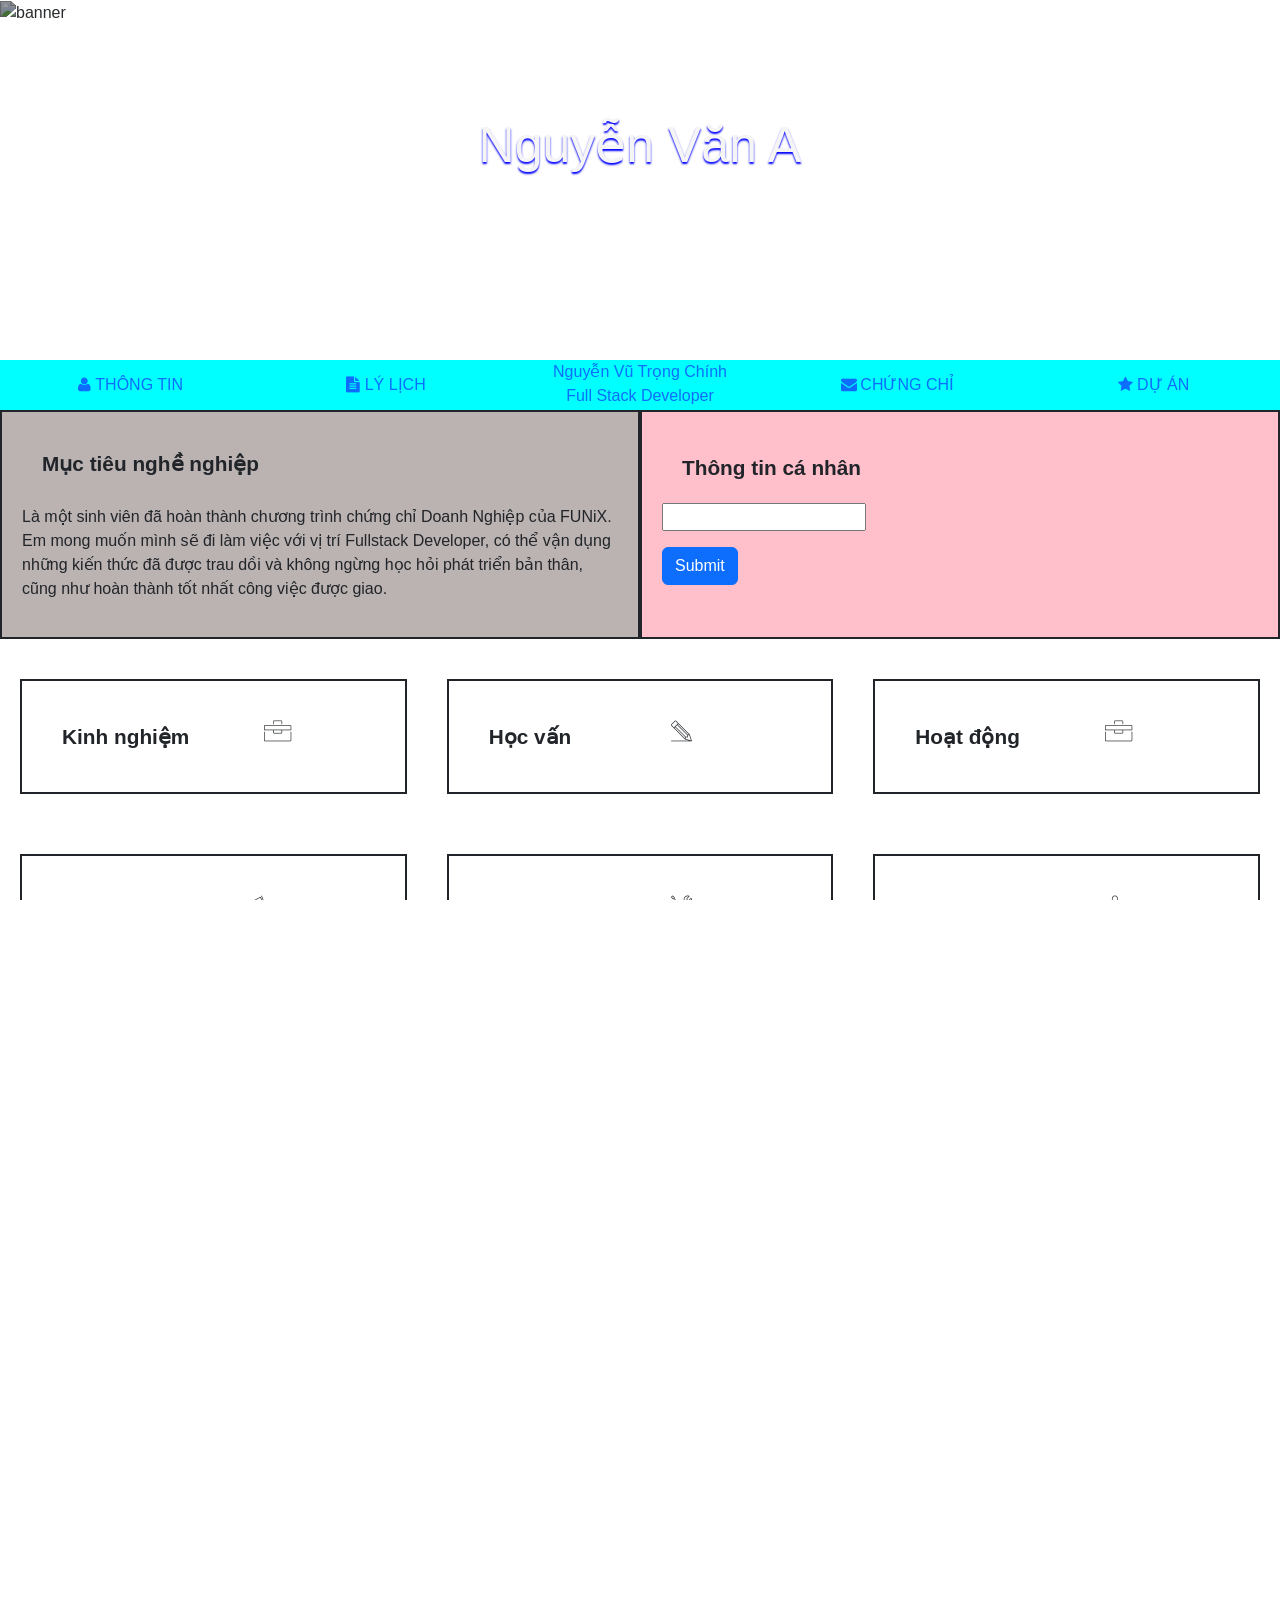
==== index.html @ 86f86ed2 "first commit" ====
<!DOCTYPE html>
<html lang="en">
  <head>
    <meta charset="UTF-8" />
    <meta http-equiv="X-UA-Compatible" content="IE=edge" />
    <meta name="viewport" content="width=device-width, initial-scale=1.0" />
    <link rel="stylesheet" href="./css/font.css" />
    <link
      href="https://cdn.jsdelivr.net/npm/bootstrap@5.3.3/dist/css/bootstrap.min.css"
      rel="stylesheet"
      integrity="sha384-QWTKZyjpPEjISv5WaRU9OFeRpok6YctnYmDr5pNlyT2bRjXh0JMhjY6hW+ALEwIH"
      crossorigin="anonymous"
    />
    <link rel="stylesheet" href="./css/desktop.css" />
    <link rel="stylesheet" href="./css/tablet.css" />
    <link rel="stylesheet" href="./css/moblie.css" />
    <title>Assignment 03</title>
  </head>
  <body>
    <div class="banner">
      <img src="/Assignment 03 Stater/images/banner.jpg" alt="banner" />
      <div class="banner_title">Nguyễn Văn A</div>
    </div>
    <nav>
      <div class="item">
        <a href="#info"><i class="icon-user"></i>THÔNG TIN</a>
      </div>
      <div class="item">
        <a href="#experience"><i class="icon-doc-text-inv"></i>LÝ LỊCH</a>
      </div>
      <div class="item nav-brand">
        <a href="#banner">
          <div class="title">Nguyễn Vũ Trọng Chính</div>
          <div class="sub-title">Full Stack Developer</div>
        </a>
      </div>
      <div class="item">
        <a href="#certificate"><i class="icon-mail-alt"></i>CHỨNG CHỈ</a>
      </div>
      <div class="item">
        <a href="#project"><i class="icon-star-1"></i>DỰ ÁN</a>
      </div>
    </nav>
    <main>
      <section id="goal">
        <div id="target">
          <h2 class="section-title">Mục tiêu nghề nghiệp</h2>
          <div>
            <p>
              Là một sinh viên đã hoàn thành chương trình chứng chỉ Doanh Nghiệp
              của FUNiX. Em mong muốn mình sẽ đi làm việc với vị trí Fullstack
              Developer, có thể vận dụng những kiến thức đã được trau dồi và
              không ngừng học hỏi phát triển bản thân, cũng như hoàn thành tốt
              nhất công việc được giao.
            </p>
          </div>
        </div>
        <div id="info">
          <div class="section-title">Thông tin cá nhân</div>
          <div class="section-content">
            <div><b>Ngày sinh: </b>21/05/2009</div>
            <div><b>Giới tính</b>Nam</div>
            <div><b>Điện thoại</b>(+84) 914352009</div>
            <div><b>Email</b>chinhnvtfx43116@funix.edu.vn</div>
            <div><b>Địa chỉ</b>Hà Nội, Việt Nam</div>
            <div><b>Website</b>https://abc.tech</div>
            <div class="link">
              <a href="https://www.twitter.com/"
                ><i class="icon-twitter"></i
              ></a>
              <a href="https://www.facebook.com/"
                ><i class="icon-facebook"></i
              ></a>
              <a href="https://www.plus.google.com/"
                ><i class="icon-gplus"></i
              ></a>
              <a href="https://www.linkedin.com/"
                ><i class="icon-linkedin"></i
              ></a>
            </div>
          </div>
          <div class="submit-email">
            <input type="email" id="email" name="email" autocomplete="email" />
            <p id="error-email"></p>
            <button
              onclick="handleSubmit()"
              type="button"
              class="btn btn-primary"
            >
              Submit
            </button>
          </div>
        </div>
      </section>
      <section id="goal" class="gap">
        <div
          id="experience"
          onmouseover="handleOnMouseOver(this)"
          onmouseout="handleOnMouseOut(this)"
          class="parent"
        >
          <div class="section-title">
            Kinh nghiệm <i class="ic-toolbox"></i>
            <i class="fa-solid fa-briefcase"></i>
          </div>
          <div class="timeline">
            <div class="section-content">
              <div class="title">Full Stack Developer - Công ty Y</div>
              <div class="sub-title">
                052 - <span class="btn-primary">Hiện tại</span>
              </div>
              <div class="content">
                <p>
                  - Xây dựng, phát triển Website dựa trên thiết kế và yêu cầu đã
                  có.
                </p>
                <p>
                  - Phân tích và thiết kế Database, sử dụng các hệ quản trị CSDL
                  (MySQL, SQLServer, NoSQL, ...) và viết được các câu truy vấn.
                </p>
                <p>
                  - Sử dụng ngôn ngữ serverside (Python, Java, ...) để xây dựng
                  các Web Serv
                </p>
              </div>
            </div>
            <div class="section-content">
              <div class="title">Web Designer - Công ty X</div>
              <div class="sub-title">061 - 042</div>
              <div class="content">
                <p>- Thiết kế Website dự trên yêu cầu của khách hàng.</p>
                <p>- Sử dụng các công cụ: Figma, Canva, PTS.</p>
              </div>
            </div>
          </div>
          <div class="control-view">
            <button
              type="button"
              class="btn btn-warning view-more"
              onclick="handleViewMore(this)"
            >
              View more
            </button>
          </div>
        </div>
        <div
          id="education"
          onmouseover="handleOnMouseOver(this)"
          onmouseout="handleOnMouseOut(this)"
          class="parent"
        >
          <div class="section-title">
            Học vấn <i class="ic-pencil"></i>
            <i class="fa-solid fa-briefcase"></i>
          </div>
          <div class="timeline">
            <div class="section-content">
              <div class="title">FUNIX</div>
              <div class="sub-title">061 - 052</div>
              <div class="content">
                <p>- Tốt nghiệp chứng chỉ doanh nghiệp nhánh Fullstack.</p>
                <p>- GPA: 9 / 10</p>
              </div>
            </div>
            <div class="section-content">
              <div class="title">Cử nhân - ĐH FPT</div>
              <div class="sub-title">08/2016 - 07/2019</div>
              <div class="content">
                <p>- Chuyên ngành: Kỹ thuật phần mềm.</p>
                <p>- GPA: 3.2 / 4</p>
              </div>
            </div>
          </div>
          <div class="control-view">
            <button
              type="button"
              class="btn btn-warning view-more"
              onclick="handleViewMore(this)"
            >
              View more
            </button>
          </div>
        </div>
        <div
          id="activity"
          onmouseover="handleOnMouseOver(this)"
          onmouseout="handleOnMouseOut(this)"
          class="parent"
        >
          <div class="section-title">
            Hoạt động <i class="ic-toolbox"></i>
            <i class="fa-solid fa-briefcase"></i>
          </div>
          <div class="timeline">
            <div class="section-content">
              <div class="title">FPT Edu Hackathon 2019</div>
              <div class="sub-title">03/2019 - 05/2019</div>
              <div class="content">
                <p>- Giải 3 bảng A</p>
                <p>- Đề tài: Trang web về phân loại rác thải.</p>
              </div>
            </div>
            <div class="section-content">
              <div class="title">Câu lạc bộ Z</div>
              <div class="sub-title">08/2016 - 08/2017</div>
              <div class="content">
                <p>- Trưởng ban chuyên môn</p>
              </div>
            </div>
          </div>
          <div class="control-view">
            <button
              type="button"
              class="btn btn-warning view-more"
              onclick="handleViewMore(this)"
            >
              View more
            </button>
          </div>
        </div>
      </section>
      <section id="goal">
        <div
          id="hobby"
          onmouseover="handleOnMouseOver(this)"
          onmouseout="handleOnMouseOut(this)"
          class="parent"
        >
          <div class="section-title">
            Sở thích <i class="ic-telescope"></i
            ><i class="fa-solid fa-brain"></i>
          </div>
          <div class="section-content">
            <i class="ic-megaphone" style="color: rgb(4, 199, 223)" id="man"
              ><p>Âm nhạc</p></i
            >
            <i class="ic-strategy" style="color: rgb(4, 199, 223)" id="man"
              ><p>Chơi game</p></i
            >
            <i class="ic-hotairballoon" style="color: rgb(4, 199, 223)" id="man"
              ><p>Du lịch</p></i
            >
            <i class="ic-basket" style="color: rgb(4, 199, 223)" id="man"
              ><p>Nấu ăn</p></i
            >
          </div>
          <div class="control-view">
            <button
              type="button"
              class="btn btn-warning view-more"
              onclick="handleViewMore(this)"
            >
              View more
            </button>
          </div>
        </div>
        <div
          id="skill"
          onmouseover="handleOnMouseOver(this)"
          onmouseout="handleOnMouseOut(this)"
          class="parent"
        >
          <div class="section-title">
            Kỹ năng <i class="ic-tools-2"></i><i class="fa-solid fa-brain"></i>
          </div>
          <div class="section-content">
            <div class="title">HTML/CSS: Fundamental</div>
            <div class="exp-bar fill"></div>
            <div class="exp-bar"></div>
            <div class="exp-bar"></div>
          </div>
          <div class="section-content">
            <div class="title">NodeJS: Intermediate</div>
            <div class="exp-bar fill"></div>
            <div class="exp-bar"></div>
            <div class="exp-bar"></div>
          </div>
          <div class="section-content">
            <div class="title">Javascript: Intermediate</div>
            <div class="exp-bar fill"></div>
            <div class="exp-bar fill"></div>
            <div class="exp-bar"></div>
          </div>

          <div class="section-content">
            <div class="title">Bootstrap 5: Fundamental</div>
            <div class="exp-bar fill"></div>
            <div class="exp-bar"></div>
            <div class="exp-bar"></div>
          </div>
          <div class="control-view">
            <button
              type="button"
              class="btn btn-warning view-more"
              onclick="handleViewMore(this)"
            >
              View more
            </button>
          </div>
        </div>
        <div
          id="language"
          onmouseover="handleOnMouseOver(this)"
          onmouseout="handleOnMouseOut(this)"
          class="parent"
        >
          <div class="section-title">
            Ngôn ngữ <i class="ic-mic"></i><i class="fa-solid fa-language"></i>
          </div>
          <div class="section-content">
            <div class="title">Tiếng Anh: IELTS 7.0</div>
            <div class="exp-bar fill"></div>
            <div class="exp-bar fill"></div>
            <div class="exp-bar"></div>
            <div class="title">Tiếng Nhật:JLPT N4</div>
            <div class="exp-bar fill"></div>
            <div class="exp-bar"></div>
            <div class="exp-bar"></div>
          </div>
          <div class="control-view">
            <button
              type="button"
              class="btn btn-warning view-more"
              onclick="handleViewMore(this)"
            >
              View more
            </button>
          </div>
        </div>
      </section>
      <section id="goal">
        <div id="certificate">
          <div class="section-title">Chứng nhận - Giải thưởng</div>
          <div class="section-content">
            <div class="card">
              <div class="card-img">
                <img src="./images/Cert_DBI.png" alt="chung-chi" width="150" />
              </div>
              <div class="card-text">
                <h4>CHỨNG CHỈ LẬP TRÌNH WEB - FUNIX</h4>
                <p>- Chứng chỉ thuộc chương trình CCDN</p>
                <p>- GPA: 8.9</p>
              </div>
            </div>
            <div class="card">
              <div class="card-img">
                <img src="./images/Cert_PRF.png" alt="chung-chi" width="150" />
              </div>
              <div class="card-text">
                <h4>CHỨNG CHỈ THIẾT KẾ DATABASE - FUNIX</h4>
                <p>- Chứng chỉ thuộc chương trình CCDN</p>
                <p>- GPA: 8.0</p>
              </div>
            </div>
            <div class="card">
              <div class="card-img">
                <img src="./images/Cert_WEB.png" alt="chung-chi" width="150" />
              </div>
              <div class="card-text">
                <h4>CHỨNG CHỈ LẬP TRÌNH JAVASCRIPT - FUNIX</h4>
                <p>- Chứng chỉ thuộc chương trình CCDN</p>
                <p>- GPA: 8.6</p>
              </div>
            </div>
          </div>
        </div>
      </section>
      <div>
        <div id="project">
          <h1 class="section-title">Dự án</h1>
          <div class="section-content">
            <div class="pro">
              <img src="images/project_1.png" />
              <p class="pro1-title">CV CÁ NHÂN</p>
              <div class="item1">
                <div class="tree">
                  <p class="time" 1>2021</p>
                </div>
                <div class="tree2">
                  <div class="poem">
                    <td><i class="icon-user"></i></td>
                    <p>FUNiX</p>
                  </div>
                  <div class="poem">
                    <td><i class="icon-lightbulb"></i></td>
                    <p>Developer</p>
                  </div>
                </div>
              </div>
              <div class="item2">
                <p>Mô tả</p>
                <p>
                  Ứng dụng giúp quản lý các thông tin của thú cưng như: Cân
                  nặng, giống, tình trạng tiêm chủng, ... Bao gồm các chức năng
                  thêm / sửa / xóa.
                </p>
              </div>
              <div class="item3">
                <p>Nhiệm vụ</p>
                <p>- Phát triển, tối ưu code và xử lý lỗi.</p>
              </div>
              <div class="item4">
                <p>Công nghệ</p>
                <p>- HTML, CSS</p>
              </div>
            </div>
            <div class="pro">
              <img src="images/project_2.png" />
              <p class="pro2-title">TRANG WEB TẠP CHÍ CODE</p>
              <div class="item1">
                <p class="time" 1>2021</p>
                <td><i class="icon-user"></i></td>
                <p>FUNiX</p>
                <td><i class="icon-lightbulb"></i></td>
                <p>Developer</p>
              </div>
              <div class="item2">
                <p>Mô tả</p>
                <p>
                  Trang Web xem tin tức từ nhiều nguồn khác nhau, người dùng có
                  thể tìm kiếm các tin tức dựa theo cá khóa.
                </p>
              </div>
              <div class="item3">
                <p>Nhiệm vụ</p>
                <p>- Phát triển, tối ưu code và xử lý lỗi.</p>
              </div>
              <div class="item4">
                <p>Công nghệ</p>
                <p>- HTML, CSS</p>
              </div>
            </div>
            <div class="pro">
              <img src="images/project_3.png" />
              <p class="pro3-title">Game săn kho báu</p>
              <div class="item1">
                <p class="time" 1>2021</p>
                <td><i class="icon-user"></i></td>
                <p>XXXX</p>
                <td><i class="icon-lightbulb"></i></td>
                <p>Developer</p>
              </div>
              <div class="item2">
                <p>Mô tả</p>
                <p>
                  Trang Web xem tin tức từ nhiều nguồn khác nhau, người dùng có
                  thể tìm kiếm các tin tức dựa theo cá khóa.
                </p>
              </div>
              <div class="item3">
                <p>Nhiệm vụ</p>
                <p>- Phát triển, tối ưu code và xử lý lỗi.</p>
              </div>
              <div class="item4">
                <p>Công nghệ</p>
                <p>- HTML, CSS.</p>
              </div>
            </div>
          </div>
        </div>
      </div>
    </main>
    <footer>
      <section class="lienhe">
        <div>
          <a href="https://www.facebook.com/"
            ><i class="icon-facebook-circled"></i>Facebook</a
          >
          <a href="https://www.linkedin.com/"
            ><i class="icon-linkedin-circled"></i>Linkedin</a
          >
          <a href="https://github.com/"
            ><i class="icon-github-circled"></i>github</a
          >
        </div>
      </section>
    </footer>
    <script
      src="https://cdn.jsdelivr.net/npm/bootstrap@5.3.3/dist/js/bootstrap.bundle.min.js"
      integrity="sha384-YvpcrYf0tY3lHB60NNkmXc5s9fDVZLESaAA55NDzOxhy9GkcIdslK1eN7N6jIeHz"
      crossorigin="anonymous"
    ></script>
    <script src="./js/script.js"></script>
  </body>
</html>
---- css/font.css ----
@font-face {
	font-family: 'open_sanslight';
	src: url('../fonts/OpenSans-Light-webfont.eot');
	src: url('../fonts/OpenSans-Light-webfont.eot#iefix') format('embedded-opentype'),
		url('../fonts/OpenSans-Light-webfont.woff') format('woff'),
		url('../fonts/OpenSans-Light-webfont.ttf') format('truetype'),
		url('../fonts/OpenSans-Light-webfont.svg#open_sanslight') format('svg');
	font-weight: normal;
	font-style: normal;

}

@font-face {
	font-family: 'open_sansitalic';
	src: url('../fonts/OpenSans-Italic-webfont.eot');
	src: url('../fonts/OpenSans-Italic-webfont.eot#iefix') format('embedded-opentype'),
		url('../fonts/OpenSans-Italic-webfont.woff') format('woff'),
		url('../fonts/OpenSans-Italic-webfont.ttf') format('truetype'),
		url('../fonts/OpenSans-Italic-webfont.svg#open_sansitalic') format('svg');
	font-weight: normal;
	font-style: normal;

}

@font-face {
	font-family: 'open_sanssemibold';
	src: url('../fonts/OpenSans-Semibold-webfont.eot');
	src: url('../fonts/OpenSans-Semibold-webfont.eot#iefix') format('embedded-opentype'),
		url('../fonts/OpenSans-Semibold-webfont.woff') format('woff'),
		url('../fonts/OpenSans-Semibold-webfont.ttf') format('truetype'),
		url('../fonts/OpenSans-Semibold-webfont.svg#open_sanssemibold') format('svg');
	font-weight: normal;
	font-style: normal;

}


@font-face {
	font-family: 'open_sanslight_italic';
	src: url('../fonts/OpenSans-LightItalic-webfont.eot');
	src: url('../fonts/OpenSans-LightItalic-webfont.eot#iefix') format('embedded-opentype'),
		url('../fonts/OpenSans-LightItalic-webfont.woff') format('woff'),
		url('../fonts/OpenSans-LightItalic-webfont.ttf') format('truetype'),
		url('../fonts/OpenSans-LightItalic-webfont.svg#open_sanslight_italic') format('svg');
	font-weight: normal;
	font-style: normal;

}

@font-face {
	font-family: 'open_sansregular';
	src: url('../fonts/OpenSans-Regular-webfont.eot');
	src: url('../fonts/OpenSans-Regular-webfont.eot#iefix') format('embedded-opentype'),
		url('../fonts/OpenSans-Regular-webfont.woff') format('woff'),
		url('../fonts/OpenSans-Regular-webfont.ttf') format('truetype'),
		url('../fonts/OpenSans-Regular-webfont.svg#open_sansregular') format('svg');
	font-weight: normal;
	font-style: normal;

}


@font-face {
	font-family: 'fontello';
	src: url('../fonts/fontello.eot');
	src: url('../fonts/fontello.eot#iefix') format('embedded-opentype'),
		url('../fonts/fontello.woff') format('woff'),
		url('../fonts/fontello.ttf') format('truetype'),
		url('../fonts/fontello.svg#fontello') format('svg');
	font-weight: normal;
	font-style: normal;
}

[class^="icon-"]:before,
[class*=" icon-"]:before {
	font-family: "fontello";
	font-style: normal;
	font-weight: normal;
	speak: none;

	display: inline-block;
	text-decoration: inherit;
	width: 1em;
	margin-right: .2em;
	text-align: center;
	/* opacity: .8; */

	/* For safety - reset parent styles, that can break glyph codes*/
	font-variant: normal;
	text-transform: none;

	/* fix buttons height, for twitter bootstrap */
	line-height: 1em;

	/* Animation center compensation - margins should be symmetric */
	/* remove if not needed */
	margin-left: .2em;

	/* you can be more comfortable with increased icons size */
	/* font-size: 120%; */

	/* Font smoothing. That was taken from TWBS */
	-webkit-font-smoothing: antialiased;
	-moz-osx-font-smoothing: grayscale;

	/* Uncomment for 3D effect */
	/* text-shadow: 1px 1px 1px rgba(127, 127, 127, 0.3); */
}

.icon-emo-happy:before {
	content: '\e800';
}

/* '' */
.icon-emo-wink:before {
	content: '\e801';
}

/* '' */
.icon-emo-wink2:before {
	content: '\e802';
}

/* '' */
.icon-emo-unhappy:before {
	content: '\e803';
}

/* '' */
.icon-emo-sleep:before {
	content: '\e804';
}

/* '' */
.icon-emo-thumbsup:before {
	content: '\e805';
}

/* '' */
.icon-emo-devil:before {
	content: '\e806';
}

/* '' */
.icon-emo-surprised:before {
	content: '\e807';
}

/* '' */
.icon-emo-tongue:before {
	content: '\e808';
}

/* '' */
.icon-emo-coffee:before {
	content: '\e809';
}

/* '' */
.icon-emo-sunglasses:before {
	content: '\e80a';
}

/* '' */
.icon-emo-displeased:before {
	content: '\e80b';
}

/* '' */
.icon-emo-beer:before {
	content: '\e80c';
}

/* '' */
.icon-emo-grin:before {
	content: '\e80d';
}

/* '' */
.icon-emo-angry:before {
	content: '\e80e';
}

/* '' */
.icon-emo-saint:before {
	content: '\e80f';
}

/* '' */
.icon-emo-cry:before {
	content: '\e810';
}

/* '' */
.icon-emo-shoot:before {
	content: '\e811';
}

/* '' */
.icon-emo-squint:before {
	content: '\e812';
}

/* '' */
.icon-emo-laugh:before {
	content: '\e813';
}

/* '' */
.icon-spin1:before {
	content: '\e814';
}

/* '' */
.icon-spin2:before {
	content: '\e815';
}

/* '' */
.icon-spin3:before {
	content: '\e816';
}

/* '' */
.icon-spin4:before {
	content: '\e817';
}

/* '' */
.icon-spin5:before {
	content: '\e818';
}

/* '' */
.icon-spin6:before {
	content: '\e819';
}

/* '' */
.icon-firefox:before {
	content: '\e81a';
}

/* '' */
.icon-chrome:before {
	content: '\e81b';
}

/* '' */
.icon-opera:before {
	content: '\e81c';
}

/* '' */
.icon-ie:before {
	content: '\e81d';
}

/* '' */
.icon-crown:before {
	content: '\e81e';
}

/* '' */
.icon-crown-plus:before {
	content: '\e81f';
}

/* '' */
.icon-crown-minus:before {
	content: '\e820';
}

/* '' */
.icon-marquee:before {
	content: '\e821';
}

/* '' */
.icon-glass:before {
	content: '\e822';
}

/* '' */
.icon-music:before {
	content: '\e823';
}

/* '' */
.icon-search:before {
	content: '\e824';
}

/* '' */
.icon-mail:before {
	content: '\e825';
}

/* '' */
.icon-mail-alt:before {
	content: '\e826';
}

/* '' */
.icon-mail-squared:before {
	content: '\e827';
}

/* '' */
.icon-heart:before {
	content: '\e828';
}

/* '' */
.icon-heart-empty:before {
	content: '\e829';
}

/* '' */
.icon-star-1:before {
	content: '\e82a';
}

/* '' */
.icon-star-empty-1:before {
	content: '\e82b';
}

/* '' */
.icon-star-half:before {
	content: '\e82c';
}

/* '' */
.icon-star-half-alt:before {
	content: '\e82d';
}

/* '' */
.icon-user:before {
	content: '\e82e';
}

/* '' */
.icon-user-plus:before {
	content: '\e82f';
}

/* '' */
.icon-user-times:before {
	content: '\e830';
}

/* '' */
.icon-users:before {
	content: '\e831';
}

/* '' */
.icon-male:before {
	content: '\e832';
}

/* '' */
.icon-female:before {
	content: '\e833';
}

/* '' */
.icon-child:before {
	content: '\e834';
}

/* '' */
.icon-user-secret:before {
	content: '\e835';
}

/* '' */
.icon-video:before {
	content: '\e836';
}

/* '' */
.icon-videocam:before {
	content: '\e837';
}

/* '' */
.icon-picture:before {
	content: '\e838';
}

/* '' */
.icon-camera:before {
	content: '\e839';
}

/* '' */
.icon-camera-alt:before {
	content: '\e83a';
}

/* '' */
.icon-th-large:before {
	content: '\e83b';
}

/* '' */
.icon-th:before {
	content: '\e83c';
}

/* '' */
.icon-th-list:before {
	content: '\e83d';
}

/* '' */
.icon-ok:before {
	content: '\e83e';
}

/* '' */
.icon-ok-circled:before {
	content: '\e83f';
}

/* '' */
.icon-ok-circled2:before {
	content: '\e840';
}

/* '' */
.icon-ok-squared:before {
	content: '\e841';
}

/* '' */
.icon-cancel:before {
	content: '\e842';
}

/* '' */
.icon-cancel-circled:before {
	content: '\e843';
}

/* '' */
.icon-cancel-circled2:before {
	content: '\e844';
}

/* '' */
.icon-plus:before {
	content: '\e845';
}

/* '' */
.icon-plus-circled:before {
	content: '\e846';
}

/* '' */
.icon-plus-squared:before {
	content: '\e847';
}

/* '' */
.icon-plus-squared-alt:before {
	content: '\e848';
}

/* '' */
.icon-minus:before {
	content: '\e849';
}

/* '' */
.icon-minus-circled:before {
	content: '\e84a';
}

/* '' */
.icon-minus-squared:before {
	content: '\e84b';
}

/* '' */
.icon-minus-squared-alt:before {
	content: '\e84c';
}

/* '' */
.icon-help:before {
	content: '\e84d';
}

/* '' */
.icon-help-circled:before {
	content: '\e84e';
}

/* '' */
.icon-info-circled:before {
	content: '\e84f';
}

/* '' */
.icon-info:before {
	content: '\e850';
}

/* '' */
.icon-home:before {
	content: '\e851';
}

/* '' */
.icon-link:before {
	content: '\e852';
}

/* '' */
.icon-unlink:before {
	content: '\e853';
}

/* '' */
.icon-link-ext:before {
	content: '\e854';
}

/* '' */
.icon-link-ext-alt:before {
	content: '\e855';
}

/* '' */
.icon-attach:before {
	content: '\e856';
}

/* '' */
.icon-lock:before {
	content: '\e857';
}

/* '' */
.icon-lock-open:before {
	content: '\e858';
}

/* '' */
.icon-lock-open-alt:before {
	content: '\e859';
}

/* '' */
.icon-pin:before {
	content: '\e85a';
}

/* '' */
.icon-eye:before {
	content: '\e85b';
}

/* '' */
.icon-eye-off:before {
	content: '\e85c';
}

/* '' */
.icon-tag-1:before {
	content: '\e85d';
}

/* '' */
.icon-tags:before {
	content: '\e85e';
}

/* '' */
.icon-bookmark:before {
	content: '\e85f';
}

/* '' */
.icon-bookmark-empty:before {
	content: '\e860';
}

/* '' */
.icon-flag:before {
	content: '\e861';
}

/* '' */
.icon-flag-empty:before {
	content: '\e862';
}

/* '' */
.icon-flag-checkered:before {
	content: '\e863';
}

/* '' */
.icon-thumbs-up:before {
	content: '\e864';
}

/* '' */
.icon-thumbs-down:before {
	content: '\e865';
}

/* '' */
.icon-thumbs-up-alt:before {
	content: '\e866';
}

/* '' */
.icon-thumbs-down-alt:before {
	content: '\e867';
}

/* '' */
.icon-download:before {
	content: '\e868';
}

/* '' */
.icon-upload:before {
	content: '\e869';
}

/* '' */
.icon-download-cloud:before {
	content: '\e86a';
}

/* '' */
.icon-upload-cloud:before {
	content: '\e86b';
}

/* '' */
.icon-reply:before {
	content: '\e86c';
}

/* '' */
.icon-reply-all:before {
	content: '\e86d';
}

/* '' */
.icon-forward:before {
	content: '\e86e';
}

/* '' */
.icon-quote-left:before {
	content: '\e86f';
}

/* '' */
.icon-quote-right:before {
	content: '\e870';
}

/* '' */
.icon-code:before {
	content: '\e871';
}

/* '' */
.icon-export:before {
	content: '\e872';
}

/* '' */
.icon-export-alt:before {
	content: '\e873';
}

/* '' */
.icon-share:before {
	content: '\e874';
}

/* '' */
.icon-share-squared:before {
	content: '\e875';
}

/* '' */
.icon-pencil:before {
	content: '\e876';
}

/* '' */
.icon-pencil-squared:before {
	content: '\e877';
}

/* '' */
.icon-edit:before {
	content: '\e878';
}

/* '' */
.icon-print:before {
	content: '\e879';
}

/* '' */
.icon-retweet:before {
	content: '\e87a';
}

/* '' */
.icon-keyboard:before {
	content: '\e87b';
}

/* '' */
.icon-gamepad:before {
	content: '\e87c';
}

/* '' */
.icon-comment:before {
	content: '\e87d';
}

/* '' */
.icon-chat:before {
	content: '\e87e';
}

/* '' */
.icon-comment-empty:before {
	content: '\e87f';
}

/* '' */
.icon-chat-empty:before {
	content: '\e880';
}

/* '' */
.icon-bell:before {
	content: '\e881';
}

/* '' */
.icon-bell-alt:before {
	content: '\e882';
}

/* '' */
.icon-bell-off:before {
	content: '\e883';
}

/* '' */
.icon-bell-off-empty:before {
	content: '\e884';
}

/* '' */
.icon-attention-alt:before {
	content: '\e885';
}

/* '' */
.icon-attention:before {
	content: '\e886';
}

/* '' */
.icon-attention-circled:before {
	content: '\e887';
}

/* '' */
.icon-location:before {
	content: '\e888';
}

/* '' */
.icon-direction:before {
	content: '\e889';
}

/* '' */
.icon-compass:before {
	content: '\e88a';
}

/* '' */
.icon-trash:before {
	content: '\e88b';
}

/* '' */
.icon-trash-empty:before {
	content: '\e88c';
}

/* '' */
.icon-doc:before {
	content: '\e88d';
}

/* '' */
.icon-docs:before {
	content: '\e88e';
}

/* '' */
.icon-doc-text:before {
	content: '\e88f';
}

/* '' */
.icon-doc-inv:before {
	content: '\e890';
}

/* '' */
.icon-doc-text-inv:before {
	content: '\e891';
}

/* '' */
.icon-file-pdf:before {
	content: '\e892';
}

/* '' */
.icon-file-word:before {
	content: '\e893';
}

/* '' */
.icon-file-excel:before {
	content: '\e894';
}

/* '' */
.icon-file-powerpoint:before {
	content: '\e895';
}

/* '' */
.icon-file-image:before {
	content: '\e896';
}

/* '' */
.icon-file-archive:before {
	content: '\e897';
}

/* '' */
.icon-file-audio:before {
	content: '\e898';
}

/* '' */
.icon-file-video:before {
	content: '\e899';
}

/* '' */
.icon-file-code:before {
	content: '\e89a';
}

/* '' */
.icon-folder:before {
	content: '\e89b';
}

/* '' */
.icon-folder-open:before {
	content: '\e89c';
}

/* '' */
.icon-folder-empty:before {
	content: '\e89d';
}

/* '' */
.icon-folder-open-empty:before {
	content: '\e89e';
}

/* '' */
.icon-box:before {
	content: '\e89f';
}

/* '' */
.icon-rss:before {
	content: '\e8a0';
}

/* '' */
.icon-rss-squared:before {
	content: '\e8a1';
}

/* '' */
.icon-phone:before {
	content: '\e8a2';
}

/* '' */
.icon-phone-squared:before {
	content: '\e8a3';
}

/* '' */
.icon-fax:before {
	content: '\e8a4';
}

/* '' */
.icon-menu:before {
	content: '\e8a5';
}

/* '' */
.icon-cog:before {
	content: '\e8a6';
}

/* '' */
.icon-cog-alt:before {
	content: '\e8a7';
}

/* '' */
.icon-wrench:before {
	content: '\e8a8';
}

/* '' */
.icon-sliders:before {
	content: '\e8a9';
}

/* '' */
.icon-basket:before {
	content: '\e8aa';
}

/* '' */
.icon-cart-plus:before {
	content: '\e8ab';
}

/* '' */
.icon-cart-arrow-down:before {
	content: '\e8ac';
}

/* '' */
.icon-calendar:before {
	content: '\e8ad';
}

/* '' */
.icon-calendar-empty:before {
	content: '\e8ae';
}

/* '' */
.icon-login:before {
	content: '\e8af';
}

/* '' */
.icon-logout:before {
	content: '\e8b0';
}

/* '' */
.icon-mic:before {
	content: '\e8b1';
}

/* '' */
.icon-mute:before {
	content: '\e8b2';
}

/* '' */
.icon-volume-off:before {
	content: '\e8b3';
}

/* '' */
.icon-volume-down:before {
	content: '\e8b4';
}

/* '' */
.icon-volume-up:before {
	content: '\e8b5';
}

/* '' */
.icon-headphones:before {
	content: '\e8b6';
}

/* '' */
.icon-clock:before {
	content: '\e8b7';
}

/* '' */
.icon-lightbulb:before {
	content: '\e8b8';
}

/* '' */
.icon-block:before {
	content: '\e8b9';
}

/* '' */
.icon-resize-full:before {
	content: '\e8ba';
}

/* '' */
.icon-resize-full-alt:before {
	content: '\e8bb';
}

/* '' */
.icon-resize-small:before {
	content: '\e8bc';
}

/* '' */
.icon-resize-vertical:before {
	content: '\e8bd';
}

/* '' */
.icon-resize-horizontal:before {
	content: '\e8be';
}

/* '' */
.icon-move:before {
	content: '\e8bf';
}

/* '' */
.icon-zoom-in:before {
	content: '\e8c0';
}

/* '' */
.icon-zoom-out:before {
	content: '\e8c1';
}

/* '' */
.icon-down-circled2:before {
	content: '\e8c2';
}

/* '' */
.icon-up-circled2:before {
	content: '\e8c3';
}

/* '' */
.icon-left-circled2:before {
	content: '\e8c4';
}

/* '' */
.icon-right-circled2:before {
	content: '\e8c5';
}

/* '' */
.icon-down-dir:before {
	content: '\e8c6';
}

/* '' */
.icon-up-dir:before {
	content: '\e8c7';
}

/* '' */
.icon-left-dir:before {
	content: '\e8c8';
}

/* '' */
.icon-right-dir:before {
	content: '\e8c9';
}

/* '' */
.icon-down-open:before {
	content: '\e8ca';
}

/* '' */
.icon-left-open:before {
	content: '\e8cb';
}

/* '' */
.icon-right-open:before {
	content: '\e8cc';
}

/* '' */
.icon-up-open:before {
	content: '\e8cd';
}

/* '' */
.icon-angle-left:before {
	content: '\e8ce';
}

/* '' */
.icon-angle-right:before {
	content: '\e8cf';
}

/* '' */
.icon-angle-up:before {
	content: '\e8d0';
}

/* '' */
.icon-angle-down:before {
	content: '\e8d1';
}

/* '' */
.icon-angle-circled-left:before {
	content: '\e8d2';
}

/* '' */
.icon-angle-circled-right:before {
	content: '\e8d3';
}

/* '' */
.icon-angle-circled-up:before {
	content: '\e8d4';
}

/* '' */
.icon-angle-circled-down:before {
	content: '\e8d5';
}

/* '' */
.icon-angle-double-left:before {
	content: '\e8d6';
}

/* '' */
.icon-angle-double-right:before {
	content: '\e8d7';
}

/* '' */
.icon-angle-double-up:before {
	content: '\e8d8';
}

/* '' */
.icon-angle-double-down:before {
	content: '\e8d9';
}

/* '' */
.icon-down:before {
	content: '\e8da';
}

/* '' */
.icon-left:before {
	content: '\e8db';
}

/* '' */
.icon-right:before {
	content: '\e8dc';
}

/* '' */
.icon-up:before {
	content: '\e8dd';
}

/* '' */
.icon-down-big:before {
	content: '\e8de';
}

/* '' */
.icon-left-big:before {
	content: '\e8df';
}

/* '' */
.icon-right-big:before {
	content: '\e8e0';
}

/* '' */
.icon-up-big:before {
	content: '\e8e1';
}

/* '' */
.icon-right-hand:before {
	content: '\e8e2';
}

/* '' */
.icon-left-hand:before {
	content: '\e8e3';
}

/* '' */
.icon-up-hand:before {
	content: '\e8e4';
}

/* '' */
.icon-down-hand:before {
	content: '\e8e5';
}

/* '' */
.icon-left-circled:before {
	content: '\e8e6';
}

/* '' */
.icon-right-circled:before {
	content: '\e8e7';
}

/* '' */
.icon-up-circled:before {
	content: '\e8e8';
}

/* '' */
.icon-down-circled:before {
	content: '\e8e9';
}

/* '' */
.icon-cw:before {
	content: '\e8ea';
}

/* '' */
.icon-ccw:before {
	content: '\e8eb';
}

/* '' */
.icon-arrows-cw:before {
	content: '\e8ec';
}

/* '' */
.icon-level-up:before {
	content: '\e8ed';
}

/* '' */
.icon-level-down:before {
	content: '\e8ee';
}

/* '' */
.icon-shuffle:before {
	content: '\e8ef';
}

/* '' */
.icon-exchange:before {
	content: '\e8f0';
}

/* '' */
.icon-history:before {
	content: '\e8f1';
}

/* '' */
.icon-expand:before {
	content: '\e8f2';
}

/* '' */
.icon-collapse:before {
	content: '\e8f3';
}

/* '' */
.icon-expand-right:before {
	content: '\e8f4';
}

/* '' */
.icon-collapse-left:before {
	content: '\e8f5';
}

/* '' */
.icon-play:before {
	content: '\e8f6';
}

/* '' */
.icon-play-circled:before {
	content: '\e8f7';
}

/* '' */
.icon-play-circled2:before {
	content: '\e8f8';
}

/* '' */
.icon-stop:before {
	content: '\e8f9';
}

/* '' */
.icon-pause:before {
	content: '\e8fa';
}

/* '' */
.icon-to-end:before {
	content: '\e8fb';
}

/* '' */
.icon-to-end-alt:before {
	content: '\e8fc';
}

/* '' */
.icon-to-start:before {
	content: '\e8fd';
}

/* '' */
.icon-to-start-alt:before {
	content: '\e8fe';
}

/* '' */
.icon-fast-fw:before {
	content: '\e8ff';
}

/* '' */
.icon-fast-bw:before {
	content: '\e900';
}

/* '' */
.icon-eject:before {
	content: '\e901';
}

/* '' */
.icon-target:before {
	content: '\e902';
}

/* '' */
.icon-signal:before {
	content: '\e903';
}

/* '' */
.icon-wifi:before {
	content: '\e904';
}

/* '' */
.icon-award:before {
	content: '\e905';
}

/* '' */
.icon-desktop:before {
	content: '\e906';
}

/* '' */
.icon-laptop:before {
	content: '\e907';
}

/* '' */
.icon-tablet:before {
	content: '\e908';
}

/* '' */
.icon-mobile:before {
	content: '\e909';
}

/* '' */
.icon-inbox:before {
	content: '\e90a';
}

/* '' */
.icon-globe:before {
	content: '\e90b';
}

/* '' */
.icon-sun:before {
	content: '\e90c';
}

/* '' */
.icon-cloud:before {
	content: '\e90d';
}

/* '' */
.icon-flash:before {
	content: '\e90e';
}

/* '' */
.icon-moon:before {
	content: '\e90f';
}

/* '' */
.icon-umbrella-1:before {
	content: '\e910';
}

/* '' */
.icon-flight:before {
	content: '\e911';
}

/* '' */
.icon-fighter-jet:before {
	content: '\e912';
}

/* '' */
.icon-paper-plane:before {
	content: '\e913';
}

/* '' */
.icon-paper-plane-empty:before {
	content: '\e914';
}

/* '' */
.icon-space-shuttle:before {
	content: '\e915';
}

/* '' */
.icon-leaf:before {
	content: '\e916';
}

/* '' */
.icon-font:before {
	content: '\e917';
}

/* '' */
.icon-bold:before {
	content: '\e918';
}

/* '' */
.icon-medium:before {
	content: '\e919';
}

/* '' */
.icon-italic:before {
	content: '\e91a';
}

/* '' */
.icon-header:before {
	content: '\e91b';
}

/* '' */
.icon-paragraph:before {
	content: '\e91c';
}

/* '' */
.icon-text-height:before {
	content: '\e91d';
}

/* '' */
.icon-text-width:before {
	content: '\e91e';
}

/* '' */
.icon-align-left:before {
	content: '\e91f';
}

/* '' */
.icon-align-center:before {
	content: '\e920';
}

/* '' */
.icon-align-right:before {
	content: '\e921';
}

/* '' */
.icon-align-justify:before {
	content: '\e922';
}

/* '' */
.icon-list:before {
	content: '\e923';
}

/* '' */
.icon-indent-left:before {
	content: '\e924';
}

/* '' */
.icon-indent-right:before {
	content: '\e925';
}

/* '' */
.icon-list-bullet:before {
	content: '\e926';
}

/* '' */
.icon-list-numbered:before {
	content: '\e927';
}

/* '' */
.icon-strike:before {
	content: '\e928';
}

/* '' */
.icon-underline:before {
	content: '\e929';
}

/* '' */
.icon-superscript:before {
	content: '\e92a';
}

/* '' */
.icon-subscript:before {
	content: '\e92b';
}

/* '' */
.icon-table:before {
	content: '\e92c';
}

/* '' */
.icon-columns:before {
	content: '\e92d';
}

/* '' */
.icon-crop:before {
	content: '\e92e';
}

/* '' */
.icon-scissors:before {
	content: '\e92f';
}

/* '' */
.icon-paste:before {
	content: '\e930';
}

/* '' */
.icon-briefcase:before {
	content: '\e931';
}

/* '' */
.icon-suitcase:before {
	content: '\e932';
}

/* '' */
.icon-ellipsis:before {
	content: '\e933';
}

/* '' */
.icon-ellipsis-vert:before {
	content: '\e934';
}

/* '' */
.icon-off:before {
	content: '\e935';
}

/* '' */
.icon-road:before {
	content: '\e936';
}

/* '' */
.icon-list-alt:before {
	content: '\e937';
}

/* '' */
.icon-qrcode:before {
	content: '\e938';
}

/* '' */
.icon-barcode:before {
	content: '\e939';
}

/* '' */
.icon-book:before {
	content: '\e93a';
}

/* '' */
.icon-ajust:before {
	content: '\e93b';
}

/* '' */
.icon-tint:before {
	content: '\e93c';
}

/* '' */
.icon-toggle-off:before {
	content: '\e93d';
}

/* '' */
.icon-toggle-on:before {
	content: '\e93e';
}

/* '' */
.icon-check:before {
	content: '\e93f';
}

/* '' */
.icon-check-empty:before {
	content: '\e940';
}

/* '' */
.icon-circle:before {
	content: '\e941';
}

/* '' */
.icon-circle-empty:before {
	content: '\e942';
}

/* '' */
.icon-circle-thin:before {
	content: '\e943';
}

/* '' */
.icon-circle-notch:before {
	content: '\e944';
}

/* '' */
.icon-dot-circled:before {
	content: '\e945';
}

/* '' */
.icon-asterisk:before {
	content: '\e946';
}

/* '' */
.icon-gift:before {
	content: '\e947';
}

/* '' */
.icon-fire:before {
	content: '\e948';
}

/* '' */
.icon-magnet:before {
	content: '\e949';
}

/* '' */
.icon-chart-bar:before {
	content: '\e94a';
}

/* '' */
.icon-chart-area:before {
	content: '\e94b';
}

/* '' */
.icon-chart-pie:before {
	content: '\e94c';
}

/* '' */
.icon-chart-line:before {
	content: '\e94d';
}

/* '' */
.icon-ticket:before {
	content: '\e94e';
}

/* '' */
.icon-credit-card:before {
	content: '\e94f';
}

/* '' */
.icon-floppy:before {
	content: '\e950';
}

/* '' */
.icon-megaphone:before {
	content: '\e951';
}

/* '' */
.icon-hdd:before {
	content: '\e952';
}

/* '' */
.icon-key:before {
	content: '\e953';
}

/* '' */
.icon-fork:before {
	content: '\e954';
}

/* '' */
.icon-rocket:before {
	content: '\e955';
}

/* '' */
.icon-bug:before {
	content: '\e956';
}

/* '' */
.icon-certificate:before {
	content: '\e957';
}

/* '' */
.icon-tasks:before {
	content: '\e958';
}

/* '' */
.icon-filter:before {
	content: '\e959';
}

/* '' */
.icon-beaker:before {
	content: '\e95a';
}

/* '' */
.icon-magic:before {
	content: '\e95b';
}

/* '' */
.icon-cab:before {
	content: '\e95c';
}

/* '' */
.icon-taxi:before {
	content: '\e95d';
}

/* '' */
.icon-truck:before {
	content: '\e95e';
}

/* '' */
.icon-bus:before {
	content: '\e95f';
}

/* '' */
.icon-bicycle:before {
	content: '\e960';
}

/* '' */
.icon-motorcycle:before {
	content: '\e961';
}

/* '' */
.icon-train:before {
	content: '\e962';
}

/* '' */
.icon-subway:before {
	content: '\e963';
}

/* '' */
.icon-ship:before {
	content: '\e964';
}

/* '' */
.icon-money:before {
	content: '\e965';
}

/* '' */
.icon-euro:before {
	content: '\e966';
}

/* '' */
.icon-pound:before {
	content: '\e967';
}

/* '' */
.icon-dollar:before {
	content: '\e968';
}

/* '' */
.icon-rupee:before {
	content: '\e969';
}

/* '' */
.icon-yen:before {
	content: '\e96a';
}

/* '' */
.icon-rouble:before {
	content: '\e96b';
}

/* '' */
.icon-shekel:before {
	content: '\e96c';
}

/* '' */
.icon-try:before {
	content: '\e96d';
}

/* '' */
.icon-won:before {
	content: '\e96e';
}

/* '' */
.icon-bitcoin:before {
	content: '\e96f';
}

/* '' */
.icon-viacoin:before {
	content: '\e970';
}

/* '' */
.icon-sort:before {
	content: '\e971';
}

/* '' */
.icon-sort-down:before {
	content: '\e972';
}

/* '' */
.icon-sort-up:before {
	content: '\e973';
}

/* '' */
.icon-sort-alt-up:before {
	content: '\e974';
}

/* '' */
.icon-sort-alt-down:before {
	content: '\e975';
}

/* '' */
.icon-sort-name-up:before {
	content: '\e976';
}

/* '' */
.icon-sort-name-down:before {
	content: '\e977';
}

/* '' */
.icon-sort-number-up:before {
	content: '\e978';
}

/* '' */
.icon-sort-number-down:before {
	content: '\e979';
}

/* '' */
.icon-hammer:before {
	content: '\e97a';
}

/* '' */
.icon-gauge:before {
	content: '\e97b';
}

/* '' */
.icon-sitemap:before {
	content: '\e97c';
}

/* '' */
.icon-spinner:before {
	content: '\e97d';
}

/* '' */
.icon-coffee:before {
	content: '\e97e';
}

/* '' */
.icon-food:before {
	content: '\e97f';
}

/* '' */
.icon-beer:before {
	content: '\e980';
}

/* '' */
.icon-user-md:before {
	content: '\e981';
}

/* '' */
.icon-stethoscope:before {
	content: '\e982';
}

/* '' */
.icon-heartbeat:before {
	content: '\e983';
}

/* '' */
.icon-ambulance:before {
	content: '\e984';
}

/* '' */
.icon-medkit:before {
	content: '\e985';
}

/* '' */
.icon-h-sigh:before {
	content: '\e986';
}

/* '' */
.icon-bed:before {
	content: '\e987';
}

/* '' */
.icon-hospital:before {
	content: '\e988';
}

/* '' */
.icon-building:before {
	content: '\e989';
}

/* '' */
.icon-building-filled:before {
	content: '\e98a';
}

/* '' */
.icon-bank:before {
	content: '\e98b';
}

/* '' */
.icon-smile:before {
	content: '\e98c';
}

/* '' */
.icon-frown:before {
	content: '\e98d';
}

/* '' */
.icon-meh:before {
	content: '\e98e';
}

/* '' */
.icon-anchor:before {
	content: '\e98f';
}

/* '' */
.icon-terminal:before {
	content: '\e990';
}

/* '' */
.icon-eraser:before {
	content: '\e991';
}

/* '' */
.icon-puzzle:before {
	content: '\e992';
}

/* '' */
.icon-shield:before {
	content: '\e993';
}

/* '' */
.icon-extinguisher:before {
	content: '\e994';
}

/* '' */
.icon-bullseye:before {
	content: '\e995';
}

/* '' */
.icon-wheelchair:before {
	content: '\e996';
}

/* '' */
.icon-language:before {
	content: '\e997';
}

/* '' */
.icon-graduation-cap:before {
	content: '\e998';
}

/* '' */
.icon-paw:before {
	content: '\e999';
}

/* '' */
.icon-spoon:before {
	content: '\e99a';
}

/* '' */
.icon-cube:before {
	content: '\e99b';
}

/* '' */
.icon-cubes:before {
	content: '\e99c';
}

/* '' */
.icon-recycle:before {
	content: '\e99d';
}

/* '' */
.icon-tree:before {
	content: '\e99e';
}

/* '' */
.icon-database:before {
	content: '\e99f';
}

/* '' */
.icon-server:before {
	content: '\e9a0';
}

/* '' */
.icon-lifebuoy:before {
	content: '\e9a1';
}

/* '' */
.icon-rebel:before {
	content: '\e9a2';
}

/* '' */
.icon-empire:before {
	content: '\e9a3';
}

/* '' */
.icon-bomb:before {
	content: '\e9a4';
}

/* '' */
.icon-soccer-ball:before {
	content: '\e9a5';
}

/* '' */
.icon-tty:before {
	content: '\e9a6';
}

/* '' */
.icon-binoculars:before {
	content: '\e9a7';
}

/* '' */
.icon-plug:before {
	content: '\e9a8';
}

/* '' */
.icon-newspaper:before {
	content: '\e9a9';
}

/* '' */
.icon-calc:before {
	content: '\e9aa';
}

/* '' */
.icon-copyright:before {
	content: '\e9ab';
}

/* '' */
.icon-at:before {
	content: '\e9ac';
}

/* '' */
.icon-eyedropper:before {
	content: '\e9ad';
}

/* '' */
.icon-brush:before {
	content: '\e9ae';
}

/* '' */
.icon-birthday:before {
	content: '\e9af';
}

/* '' */
.icon-diamond:before {
	content: '\e9b0';
}

/* '' */
.icon-street-view:before {
	content: '\e9b1';
}

/* '' */
.icon-venus:before {
	content: '\e9b2';
}

/* '' */
.icon-mars:before {
	content: '\e9b3';
}

/* '' */
.icon-mercury:before {
	content: '\e9b4';
}

/* '' */
.icon-transgender:before {
	content: '\e9b5';
}

/* '' */
.icon-transgender-alt:before {
	content: '\e9b6';
}

/* '' */
.icon-venus-double:before {
	content: '\e9b7';
}

/* '' */
.icon-mars-double:before {
	content: '\e9b8';
}

/* '' */
.icon-venus-mars:before {
	content: '\e9b9';
}

/* '' */
.icon-mars-stroke:before {
	content: '\e9ba';
}

/* '' */
.icon-mars-stroke-v:before {
	content: '\e9bb';
}

/* '' */
.icon-mars-stroke-h:before {
	content: '\e9bc';
}

/* '' */
.icon-neuter:before {
	content: '\e9bd';
}

/* '' */
.icon-cc-visa:before {
	content: '\e9be';
}

/* '' */
.icon-cc-mastercard:before {
	content: '\e9bf';
}

/* '' */
.icon-cc-discover:before {
	content: '\e9c0';
}

/* '' */
.icon-cc-amex:before {
	content: '\e9c1';
}

/* '' */
.icon-cc-paypal:before {
	content: '\e9c2';
}

/* '' */
.icon-cc-stripe:before {
	content: '\e9c3';
}

/* '' */
.icon-adn:before {
	content: '\e9c4';
}

/* '' */
.icon-android:before {
	content: '\e9c5';
}

/* '' */
.icon-angellist:before {
	content: '\e9c6';
}

/* '' */
.icon-apple:before {
	content: '\e9c7';
}

/* '' */
.icon-behance:before {
	content: '\e9c8';
}

/* '' */
.icon-behance-squared:before {
	content: '\e9c9';
}

/* '' */
.icon-bitbucket:before {
	content: '\e9ca';
}

/* '' */
.icon-bitbucket-squared:before {
	content: '\e9cb';
}

/* '' */
.icon-buysellads:before {
	content: '\e9cc';
}

/* '' */
.icon-cc:before {
	content: '\e9cd';
}

/* '' */
.icon-codeopen:before {
	content: '\e9ce';
}

/* '' */
.icon-connectdevelop:before {
	content: '\e9cf';
}

/* '' */
.icon-css3:before {
	content: '\e9d0';
}

/* '' */
.icon-dashcube:before {
	content: '\e9d1';
}

/* '' */
.icon-delicious:before {
	content: '\e9d2';
}

/* '' */
.icon-deviantart:before {
	content: '\e9d3';
}

/* '' */
.icon-digg:before {
	content: '\e9d4';
}

/* '' */
.icon-dribbble:before {
	content: '\e9d5';
}

/* '' */
.icon-dropbox:before {
	content: '\e9d6';
}

/* '' */
.icon-drupal:before {
	content: '\e9d7';
}

/* '' */
.icon-facebook:before {
	content: '\e9d8';
}

/* '' */
.icon-facebook-squared:before {
	content: '\e9d9';
}

/* '' */
.icon-facebook-official:before {
	content: '\e9da';
}

/* '' */
.icon-flickr:before {
	content: '\e9db';
}

/* '' */
.icon-forumbee:before {
	content: '\e9dc';
}

/* '' */
.icon-foursquare:before {
	content: '\e9dd';
}

/* '' */
.icon-git-squared:before {
	content: '\e9de';
}

/* '' */
.icon-git:before {
	content: '\e9df';
}

/* '' */
.icon-github:before {
	content: '\e9e0';
}

/* '' */
.icon-github-squared:before {
	content: '\e9e1';
}

/* '' */
.icon-github-circled:before {
	content: '\e9e2';
}

/* '' */
.icon-gittip:before {
	content: '\e9e3';
}

/* '' */
.icon-google:before {
	content: '\e9e4';
}

/* '' */
.icon-gplus:before {
	content: '\e9e5';
}

/* '' */
.icon-gplus-squared:before {
	content: '\e9e6';
}

/* '' */
.icon-gwallet:before {
	content: '\e9e7';
}

/* '' */
.icon-hacker-news:before {
	content: '\e9e8';
}

/* '' */
.icon-html5:before {
	content: '\e9e9';
}

/* '' */
.icon-instagram:before {
	content: '\e9ea';
}

/* '' */
.icon-ioxhost:before {
	content: '\e9eb';
}

/* '' */
.icon-joomla:before {
	content: '\e9ec';
}

/* '' */
.icon-jsfiddle:before {
	content: '\e9ed';
}

/* '' */
.icon-lastfm:before {
	content: '\e9ee';
}

/* '' */
.icon-lastfm-squared:before {
	content: '\e9ef';
}

/* '' */
.icon-leanpub:before {
	content: '\e9f0';
}

/* '' */
.icon-linkedin-squared:before {
	content: '\e9f1';
}

/* '' */
.icon-linux:before {
	content: '\e9f2';
}

/* '' */
.icon-linkedin:before {
	content: '\e9f3';
}

/* '' */
.icon-maxcdn:before {
	content: '\e9f4';
}

/* '' */
.icon-meanpath:before {
	content: '\e9f5';
}

/* '' */
.icon-openid:before {
	content: '\e9f6';
}

/* '' */
.icon-pagelines:before {
	content: '\e9f7';
}

/* '' */
.icon-paypal:before {
	content: '\e9f8';
}

/* '' */
.icon-pied-piper-squared:before {
	content: '\e9f9';
}

/* '' */
.icon-pied-piper-alt:before {
	content: '\e9fa';
}

/* '' */
.icon-pinterest:before {
	content: '\e9fb';
}

/* '' */
.icon-pinterest-circled:before {
	content: '\e9fc';
}

/* '' */
.icon-pinterest-squared:before {
	content: '\e9fd';
}

/* '' */
.icon-qq:before {
	content: '\e9fe';
}

/* '' */
.icon-reddit:before {
	content: '\e9ff';
}

/* '' */
.icon-reddit-squared:before {
	content: '\ea00';
}

/* '' */
.icon-renren:before {
	content: '\ea01';
}

/* '' */
.icon-sellsy:before {
	content: '\ea02';
}

/* '' */
.icon-shirtsinbulk:before {
	content: '\ea03';
}

/* '' */
.icon-simplybuilt:before {
	content: '\ea04';
}

/* '' */
.icon-skyatlas:before {
	content: '\ea05';
}

/* '' */
.icon-skype:before {
	content: '\ea06';
}

/* '' */
.icon-slack:before {
	content: '\ea07';
}

/* '' */
.icon-slideshare:before {
	content: '\ea08';
}

/* '' */
.icon-soundcloud:before {
	content: '\ea09';
}

/* '' */
.icon-spotify:before {
	content: '\ea0a';
}

/* '' */
.icon-stackexchange:before {
	content: '\ea0b';
}

/* '' */
.icon-stackoverflow:before {
	content: '\ea0c';
}

/* '' */
.icon-steam:before {
	content: '\ea0d';
}

/* '' */
.icon-steam-squared:before {
	content: '\ea0e';
}

/* '' */
.icon-stumbleupon:before {
	content: '\ea0f';
}

/* '' */
.icon-stumbleupon-circled:before {
	content: '\ea10';
}

/* '' */
.icon-tencent-weibo:before {
	content: '\ea11';
}

/* '' */
.icon-trello:before {
	content: '\ea12';
}

/* '' */
.icon-tumblr:before {
	content: '\ea13';
}

/* '' */
.icon-tumblr-squared:before {
	content: '\ea14';
}

/* '' */
.icon-twitch:before {
	content: '\ea15';
}

/* '' */
.icon-note:before {
	content: '\ea16';
}

/* '' */
.icon-note-beamed:before {
	content: '\ea17';
}

/* '' */
.icon-music-1:before {
	content: '\ea18';
}

/* '' */
.icon-search-1:before {
	content: '\ea19';
}

/* '' */
.icon-flashlight:before {
	content: '\ea1a';
}

/* '' */
.icon-mail-1:before {
	content: '\ea1b';
}

/* '' */
.icon-heart-1:before {
	content: '\ea1c';
}

/* '' */
.icon-heart-empty-1:before {
	content: '\ea1d';
}

/* '' */
.icon-star:before {
	content: '\ea1e';
}

/* '' */
.icon-star-empty:before {
	content: '\ea1f';
}

/* '' */
.icon-user-1:before {
	content: '\ea20';
}

/* '' */
.icon-users-1:before {
	content: '\ea21';
}

/* '' */
.icon-user-add:before {
	content: '\ea22';
}

/* '' */
.icon-video-1:before {
	content: '\ea23';
}

/* '' */
.icon-picture-1:before {
	content: '\ea24';
}

/* '' */
.icon-camera-1:before {
	content: '\ea25';
}

/* '' */
.icon-layout:before {
	content: '\ea26';
}

/* '' */
.icon-menu-1:before {
	content: '\ea27';
}

/* '' */
.icon-check-1:before {
	content: '\ea28';
}

/* '' */
.icon-cancel-1:before {
	content: '\ea29';
}

/* '' */
.icon-cancel-circled-1:before {
	content: '\ea2a';
}

/* '' */
.icon-cancel-squared:before {
	content: '\ea2b';
}

/* '' */
.icon-plus-1:before {
	content: '\ea2c';
}

/* '' */
.icon-plus-circled-1:before {
	content: '\ea2d';
}

/* '' */
.icon-plus-squared-1:before {
	content: '\ea2e';
}

/* '' */
.icon-minus-1:before {
	content: '\ea2f';
}

/* '' */
.icon-minus-circled-1:before {
	content: '\ea30';
}

/* '' */
.icon-minus-squared-1:before {
	content: '\ea31';
}

/* '' */
.icon-help-1:before {
	content: '\ea32';
}

/* '' */
.icon-help-circled-1:before {
	content: '\ea33';
}

/* '' */
.icon-info-1:before {
	content: '\ea34';
}

/* '' */
.icon-info-circled-1:before {
	content: '\ea35';
}

/* '' */
.icon-back:before {
	content: '\ea36';
}

/* '' */
.icon-home-1:before {
	content: '\ea37';
}

/* '' */
.icon-link-1:before {
	content: '\ea38';
}

/* '' */
.icon-attach-1:before {
	content: '\ea39';
}

/* '' */
.icon-lock-1:before {
	content: '\ea3a';
}

/* '' */
.icon-lock-open-1:before {
	content: '\ea3b';
}

/* '' */
.icon-eye-1:before {
	content: '\ea3c';
}

/* '' */
.icon-tag:before {
	content: '\ea3d';
}

/* '' */
.icon-bookmark-1:before {
	content: '\ea3e';
}

/* '' */
.icon-bookmarks:before {
	content: '\ea3f';
}

/* '' */
.icon-flag-1:before {
	content: '\ea40';
}

/* '' */
.icon-thumbs-up-1:before {
	content: '\ea41';
}

/* '' */
.icon-thumbs-down-1:before {
	content: '\ea42';
}

/* '' */
.icon-download-1:before {
	content: '\ea43';
}

/* '' */
.icon-upload-1:before {
	content: '\ea44';
}

/* '' */
.icon-upload-cloud-1:before {
	content: '\ea45';
}

/* '' */
.icon-reply-1:before {
	content: '\ea46';
}

/* '' */
.icon-reply-all-1:before {
	content: '\ea47';
}

/* '' */
.icon-forward-1:before {
	content: '\ea48';
}

/* '' */
.icon-quote:before {
	content: '\ea49';
}

/* '' */
.icon-code-1:before {
	content: '\ea4a';
}

/* '' */
.icon-export-1:before {
	content: '\ea4b';
}

/* '' */
.icon-pencil-1:before {
	content: '\ea4c';
}

/* '' */
.icon-feather:before {
	content: '\ea4d';
}

/* '' */
.icon-print-1:before {
	content: '\ea4e';
}

/* '' */
.icon-retweet-1:before {
	content: '\ea4f';
}

/* '' */
.icon-keyboard-1:before {
	content: '\ea50';
}

/* '' */
.icon-comment-1:before {
	content: '\ea51';
}

/* '' */
.icon-chat-1:before {
	content: '\ea52';
}

/* '' */
.icon-bell-1:before {
	content: '\ea53';
}

/* '' */
.icon-attention-1:before {
	content: '\ea54';
}

/* '' */
.icon-alert:before {
	content: '\ea55';
}

/* '' */
.icon-vcard:before {
	content: '\ea56';
}

/* '' */
.icon-address:before {
	content: '\ea57';
}

/* '' */
.icon-location-1:before {
	content: '\ea58';
}

/* '' */
.icon-map:before {
	content: '\ea59';
}

/* '' */
.icon-direction-1:before {
	content: '\ea5a';
}

/* '' */
.icon-compass-1:before {
	content: '\ea5b';
}

/* '' */
.icon-cup:before {
	content: '\ea5c';
}

/* '' */
.icon-trash-1:before {
	content: '\ea5d';
}

/* '' */
.icon-doc-1:before {
	content: '\ea5e';
}

/* '' */
.icon-docs-1:before {
	content: '\ea5f';
}

/* '' */
.icon-doc-landscape:before {
	content: '\ea60';
}

/* '' */
.icon-doc-text-1:before {
	content: '\ea61';
}

/* '' */
.icon-doc-text-inv-1:before {
	content: '\ea62';
}

/* '' */
.icon-newspaper-1:before {
	content: '\ea63';
}

/* '' */
.icon-book-open:before {
	content: '\ea64';
}

/* '' */
.icon-book-1:before {
	content: '\ea65';
}

/* '' */
.icon-folder-1:before {
	content: '\ea66';
}

/* '' */
.icon-archive:before {
	content: '\ea67';
}

/* '' */
.icon-box-1:before {
	content: '\ea68';
}

/* '' */
.icon-rss-1:before {
	content: '\ea69';
}

/* '' */
.icon-phone-1:before {
	content: '\ea6a';
}

/* '' */
.icon-cog-1:before {
	content: '\ea6b';
}

/* '' */
.icon-tools:before {
	content: '\ea6c';
}

/* '' */
.icon-share-1:before {
	content: '\ea6d';
}

/* '' */
.icon-shareable:before {
	content: '\ea6e';
}

/* '' */
.icon-basket-1:before {
	content: '\ea6f';
}

/* '' */
.icon-bag:before {
	content: '\ea70';
}

/* '' */
.icon-calendar-1:before {
	content: '\ea71';
}

/* '' */
.icon-login-1:before {
	content: '\ea72';
}

/* '' */
.icon-logout-1:before {
	content: '\ea73';
}

/* '' */
.icon-mic-1:before {
	content: '\ea74';
}

/* '' */
.icon-mute-1:before {
	content: '\ea75';
}

/* '' */
.icon-sound:before {
	content: '\ea76';
}

/* '' */
.icon-volume:before {
	content: '\ea77';
}

/* '' */
.icon-clock-1:before {
	content: '\ea78';
}

/* '' */
.icon-hourglass:before {
	content: '\ea79';
}

/* '' */
.icon-lamp:before {
	content: '\ea7a';
}

/* '' */
.icon-light-down:before {
	content: '\ea7b';
}

/* '' */
.icon-light-up:before {
	content: '\ea7c';
}

/* '' */
.icon-adjust:before {
	content: '\ea7d';
}

/* '' */
.icon-block-1:before {
	content: '\ea7e';
}

/* '' */
.icon-resize-full-1:before {
	content: '\ea7f';
}

/* '' */
.icon-resize-small-1:before {
	content: '\ea80';
}

/* '' */
.icon-popup:before {
	content: '\ea81';
}

/* '' */
.icon-publish:before {
	content: '\ea82';
}

/* '' */
.icon-window:before {
	content: '\ea83';
}

/* '' */
.icon-arrow-combo:before {
	content: '\ea84';
}

/* '' */
.icon-down-circled-1:before {
	content: '\ea85';
}

/* '' */
.icon-left-circled-1:before {
	content: '\ea86';
}

/* '' */
.icon-right-circled-1:before {
	content: '\ea87';
}

/* '' */
.icon-up-circled-1:before {
	content: '\ea88';
}

/* '' */
.icon-down-open-1:before {
	content: '\ea89';
}

/* '' */
.icon-left-open-1:before {
	content: '\ea8a';
}

/* '' */
.icon-right-open-1:before {
	content: '\ea8b';
}

/* '' */
.icon-up-open-1:before {
	content: '\ea8c';
}

/* '' */
.icon-down-open-mini:before {
	content: '\ea8d';
}

/* '' */
.icon-left-open-mini:before {
	content: '\ea8e';
}

/* '' */
.icon-right-open-mini:before {
	content: '\ea8f';
}

/* '' */
.icon-up-open-mini:before {
	content: '\ea90';
}

/* '' */
.icon-down-open-big:before {
	content: '\ea91';
}

/* '' */
.icon-left-open-big:before {
	content: '\ea92';
}

/* '' */
.icon-right-open-big:before {
	content: '\ea93';
}

/* '' */
.icon-up-open-big:before {
	content: '\ea94';
}

/* '' */
.icon-down-1:before {
	content: '\ea95';
}

/* '' */
.icon-left-1:before {
	content: '\ea96';
}

/* '' */
.icon-right-1:before {
	content: '\ea97';
}

/* '' */
.icon-up-1:before {
	content: '\ea98';
}

/* '' */
.icon-down-dir-1:before {
	content: '\ea99';
}

/* '' */
.icon-left-dir-1:before {
	content: '\ea9a';
}

/* '' */
.icon-right-dir-1:before {
	content: '\ea9b';
}

/* '' */
.icon-up-dir-1:before {
	content: '\ea9c';
}

/* '' */
.icon-down-bold:before {
	content: '\ea9d';
}

/* '' */
.icon-left-bold:before {
	content: '\ea9e';
}

/* '' */
.icon-right-bold:before {
	content: '\ea9f';
}

/* '' */
.icon-up-bold:before {
	content: '\eaa0';
}

/* '' */
.icon-down-thin:before {
	content: '\eaa1';
}

/* '' */
.icon-left-thin:before {
	content: '\eaa2';
}

/* '' */
.icon-right-thin:before {
	content: '\eaa3';
}

/* '' */
.icon-up-thin:before {
	content: '\eaa4';
}

/* '' */
.icon-ccw-1:before {
	content: '\eaa5';
}

/* '' */
.icon-cw-1:before {
	content: '\eaa6';
}

/* '' */
.icon-arrows-ccw:before {
	content: '\eaa7';
}

/* '' */
.icon-level-down-1:before {
	content: '\eaa8';
}

/* '' */
.icon-level-up-1:before {
	content: '\eaa9';
}

/* '' */
.icon-shuffle-1:before {
	content: '\eaaa';
}

/* '' */
.icon-loop:before {
	content: '\eaab';
}

/* '' */
.icon-switch:before {
	content: '\eaac';
}

/* '' */
.icon-play-1:before {
	content: '\eaad';
}

/* '' */
.icon-stop-1:before {
	content: '\eaae';
}

/* '' */
.icon-pause-1:before {
	content: '\eaaf';
}

/* '' */
.icon-record:before {
	content: '\eab0';
}

/* '' */
.icon-to-end-1:before {
	content: '\eab1';
}

/* '' */
.icon-to-start-1:before {
	content: '\eab2';
}

/* '' */
.icon-fast-forward:before {
	content: '\eab3';
}

/* '' */
.icon-fast-backward:before {
	content: '\eab4';
}

/* '' */
.icon-progress-0:before {
	content: '\eab5';
}

/* '' */
.icon-progress-1:before {
	content: '\eab6';
}

/* '' */
.icon-progress-2:before {
	content: '\eab7';
}

/* '' */
.icon-progress-3:before {
	content: '\eab8';
}

/* '' */
.icon-target-1:before {
	content: '\eab9';
}

/* '' */
.icon-palette:before {
	content: '\eaba';
}

/* '' */
.icon-list-1:before {
	content: '\eabb';
}

/* '' */
.icon-list-add:before {
	content: '\eabc';
}

/* '' */
.icon-signal-1:before {
	content: '\eabd';
}

/* '' */
.icon-trophy:before {
	content: '\eabe';
}

/* '' */
.icon-battery:before {
	content: '\eabf';
}

/* '' */
.icon-back-in-time:before {
	content: '\eac0';
}

/* '' */
.icon-monitor:before {
	content: '\eac1';
}

/* '' */
.icon-mobile-1:before {
	content: '\eac2';
}

/* '' */
.icon-network:before {
	content: '\eac3';
}

/* '' */
.icon-cd:before {
	content: '\eac4';
}

/* '' */
.icon-inbox-1:before {
	content: '\eac5';
}

/* '' */
.icon-install:before {
	content: '\eac6';
}

/* '' */
.icon-globe-1:before {
	content: '\eac7';
}

/* '' */
.icon-cloud-1:before {
	content: '\eac8';
}

/* '' */
.icon-cloud-thunder:before {
	content: '\eac9';
}

/* '' */
.icon-flash-1:before {
	content: '\eaca';
}

/* '' */
.icon-moon-1:before {
	content: '\eacb';
}

/* '' */
.icon-flight-1:before {
	content: '\eacc';
}

/* '' */
.icon-paper-plane-1:before {
	content: '\eacd';
}

/* '' */
.icon-leaf-1:before {
	content: '\eace';
}

/* '' */
.icon-lifebuoy-1:before {
	content: '\eacf';
}

/* '' */
.icon-mouse:before {
	content: '\ead0';
}

/* '' */
.icon-briefcase-1:before {
	content: '\ead1';
}

/* '' */
.icon-suitcase-1:before {
	content: '\ead2';
}

/* '' */
.icon-dot:before {
	content: '\ead3';
}

/* '' */
.icon-dot-2:before {
	content: '\ead4';
}

/* '' */
.icon-dot-3:before {
	content: '\ead5';
}

/* '' */
.icon-brush-1:before {
	content: '\ead6';
}

/* '' */
.icon-magnet-1:before {
	content: '\ead7';
}

/* '' */
.icon-infinity:before {
	content: '\ead8';
}

/* '' */
.icon-erase:before {
	content: '\ead9';
}

/* '' */
.icon-chart-pie-1:before {
	content: '\eada';
}

/* '' */
.icon-chart-line-1:before {
	content: '\eadb';
}

/* '' */
.icon-chart-bar-1:before {
	content: '\eadc';
}

/* '' */
.icon-chart-area-1:before {
	content: '\eadd';
}

/* '' */
.icon-tape:before {
	content: '\eade';
}

/* '' */
.icon-graduation-cap-1:before {
	content: '\eadf';
}

/* '' */
.icon-language-1:before {
	content: '\eae0';
}

/* '' */
.icon-ticket-1:before {
	content: '\eae1';
}

/* '' */
.icon-water:before {
	content: '\eae2';
}

/* '' */
.icon-droplet:before {
	content: '\eae3';
}

/* '' */
.icon-air:before {
	content: '\eae4';
}

/* '' */
.icon-credit-card-1:before {
	content: '\eae5';
}

/* '' */
.icon-floppy-1:before {
	content: '\eae6';
}

/* '' */
.icon-clipboard:before {
	content: '\eae7';
}

/* '' */
.icon-megaphone-1:before {
	content: '\eae8';
}

/* '' */
.icon-database-1:before {
	content: '\eae9';
}

/* '' */
.icon-drive:before {
	content: '\eaea';
}

/* '' */
.icon-bucket:before {
	content: '\eaeb';
}

/* '' */
.icon-thermometer:before {
	content: '\eaec';
}

/* '' */
.icon-key-1:before {
	content: '\eaed';
}

/* '' */
.icon-flow-cascade:before {
	content: '\eaee';
}

/* '' */
.icon-flow-branch:before {
	content: '\eaef';
}

/* '' */
.icon-flow-tree:before {
	content: '\eaf0';
}

/* '' */
.icon-flow-line:before {
	content: '\eaf1';
}

/* '' */
.icon-flow-parallel:before {
	content: '\eaf2';
}

/* '' */
.icon-rocket-1:before {
	content: '\eaf3';
}

/* '' */
.icon-gauge-1:before {
	content: '\eaf4';
}

/* '' */
.icon-traffic-cone:before {
	content: '\eaf5';
}

/* '' */
.icon-cc-1:before {
	content: '\eaf6';
}

/* '' */
.icon-cc-by:before {
	content: '\eaf7';
}

/* '' */
.icon-cc-nc:before {
	content: '\eaf8';
}

/* '' */
.icon-cc-nc-eu:before {
	content: '\eaf9';
}

/* '' */
.icon-cc-nc-jp:before {
	content: '\eafa';
}

/* '' */
.icon-cc-sa:before {
	content: '\eafb';
}

/* '' */
.icon-cc-nd:before {
	content: '\eafc';
}

/* '' */
.icon-cc-pd:before {
	content: '\eafd';
}

/* '' */
.icon-cc-zero:before {
	content: '\eafe';
}

/* '' */
.icon-cc-share:before {
	content: '\eaff';
}

/* '' */
.icon-cc-remix:before {
	content: '\eb00';
}

/* '' */
.icon-github-1:before {
	content: '\eb01';
}

/* '' */
.icon-github-circled-1:before {
	content: '\eb02';
}

/* '' */
.icon-flickr-1:before {
	content: '\eb03';
}

/* '' */
.icon-flickr-circled:before {
	content: '\eb04';
}

/* '' */
.icon-vimeo:before {
	content: '\eb05';
}

/* '' */
.icon-vimeo-circled:before {
	content: '\eb06';
}

/* '' */
.icon-twitter:before {
	content: '\eb07';
}

/* '' */
.icon-twitter-circled:before {
	content: '\eb08';
}

/* '' */
.icon-facebook-1:before {
	content: '\eb09';
}

/* '' */
.icon-facebook-circled:before {
	content: '\eb0a';
}

/* '' */
.icon-facebook-squared-1:before {
	content: '\eb0b';
}

/* '' */
.icon-gplus-1:before {
	content: '\eb0c';
}

/* '' */
.icon-gplus-circled:before {
	content: '\eb0d';
}

/* '' */
.icon-pinterest-1:before {
	content: '\eb0e';
}

/* '' */
.icon-pinterest-circled-1:before {
	content: '\eb0f';
}

/* '' */
.icon-tumblr-1:before {
	content: '\eb10';
}

/* '' */
.icon-tumblr-circled:before {
	content: '\eb11';
}

/* '' */
.icon-linkedin-1:before {
	content: '\eb12';
}

/* '' */
.icon-linkedin-circled:before {
	content: '\eb13';
}

/* '' */
.icon-dribbble-1:before {
	content: '\eb14';
}

/* '' */
.icon-dribbble-circled:before {
	content: '\eb15';
}

/* '' */
.icon-stumbleupon-1:before {
	content: '\eb16';
}

/* '' */
.icon-stumbleupon-circled-1:before {
	content: '\eb17';
}

/* '' */
.icon-lastfm-1:before {
	content: '\eb18';
}

/* '' */
.icon-lastfm-circled:before {
	content: '\eb19';
}

/* '' */
.icon-rdio:before {
	content: '\eb1a';
}

/* '' */
.icon-rdio-circled:before {
	content: '\eb1b';
}

/* '' */
.icon-spotify-1:before {
	content: '\eb1c';
}

/* '' */
.icon-spotify-circled:before {
	content: '\eb1d';
}

/* '' */
.icon-qq-1:before {
	content: '\eb1e';
}

/* '' */
.icon-instagram-1:before {
	content: '\eb1f';
}

/* '' */
.icon-dropbox-1:before {
	content: '\eb20';
}

/* '' */
.icon-evernote:before {
	content: '\eb21';
}

/* '' */
.icon-flattr:before {
	content: '\eb22';
}

/* '' */
.icon-skype-1:before {
	content: '\eb23';
}

/* '' */
.icon-skype-circled:before {
	content: '\eb24';
}

/* '' */
.icon-renren-1:before {
	content: '\eb25';
}

/* '' */
.icon-sina-weibo:before {
	content: '\eb26';
}

/* '' */
.icon-paypal-1:before {
	content: '\eb27';
}

/* '' */
.icon-picasa:before {
	content: '\eb28';
}

/* '' */
.icon-soundcloud-1:before {
	content: '\eb29';
}

/* '' */
.icon-mixi:before {
	content: '\eb2a';
}

/* '' */
.icon-behance-1:before {
	content: '\eb2b';
}

/* '' */
.icon-google-circles:before {
	content: '\eb2c';
}

/* '' */
.icon-vkontakte:before {
	content: '\eb2d';
}

/* '' */
.icon-music-outline:before {
	content: '\eb2e';
}

/* '' */
.icon-music-2:before {
	content: '\eb2f';
}

/* '' */
.icon-search-outline:before {
	content: '\eb30';
}

/* '' */
.icon-search-2:before {
	content: '\eb31';
}

/* '' */
.icon-mail-2:before {
	content: '\eb32';
}

/* '' */
.icon-heart-2:before {
	content: '\eb33';
}

/* '' */
.icon-heart-filled:before {
	content: '\eb34';
}

/* '' */
.icon-star-2:before {
	content: '\eb35';
}

/* '' */
.icon-star-filled:before {
	content: '\eb36';
}

/* '' */
.icon-user-outline:before {
	content: '\eb37';
}

/* '' */
.icon-user-2:before {
	content: '\eb38';
}

/* '' */
.icon-users-outline:before {
	content: '\eb39';
}

/* '' */
.icon-users-2:before {
	content: '\eb3a';
}

/* '' */
.icon-user-add-outline:before {
	content: '\eb3b';
}

/* '' */
.icon-user-add-1:before {
	content: '\eb3c';
}

/* '' */
.icon-user-delete-outline:before {
	content: '\eb3d';
}

/* '' */
.icon-user-delete:before {
	content: '\eb3e';
}

/* '' */
.icon-video-2:before {
	content: '\eb3f';
}

/* '' */
.icon-videocam-outline:before {
	content: '\eb40';
}

/* '' */
.icon-videocam-1:before {
	content: '\eb41';
}

/* '' */
.icon-picture-outline:before {
	content: '\eb42';
}

/* '' */
.icon-picture-2:before {
	content: '\eb43';
}

/* '' */
.icon-camera-outline:before {
	content: '\eb44';
}

/* '' */
.icon-camera-2:before {
	content: '\eb45';
}

/* '' */
.icon-th-outline:before {
	content: '\eb46';
}

/* '' */
.icon-th-1:before {
	content: '\eb47';
}

/* '' */
.icon-th-large-outline:before {
	content: '\eb48';
}

/* '' */
.icon-th-large-1:before {
	content: '\eb49';
}

/* '' */
.icon-th-list-outline:before {
	content: '\eb4a';
}

/* '' */
.icon-th-list-1:before {
	content: '\eb4b';
}

/* '' */
.icon-ok-outline:before {
	content: '\eb4c';
}

/* '' */
.icon-ok-1:before {
	content: '\eb4d';
}

/* '' */
.icon-cancel-outline:before {
	content: '\eb4e';
}

/* '' */
.icon-cancel-2:before {
	content: '\eb4f';
}

/* '' */
.icon-cancel-alt:before {
	content: '\eb50';
}

/* '' */
.icon-cancel-alt-filled:before {
	content: '\eb51';
}

/* '' */
.icon-cancel-circled-outline:before {
	content: '\eb52';
}

/* '' */
.icon-cancel-circled-2:before {
	content: '\eb53';
}

/* '' */
.icon-plus-outline:before {
	content: '\eb54';
}

/* '' */
.icon-plus-2:before {
	content: '\eb55';
}

/* '' */
.icon-minus-outline:before {
	content: '\eb56';
}

/* '' */
.icon-minus-2:before {
	content: '\eb57';
}

/* '' */
.icon-divide-outline:before {
	content: '\eb58';
}

/* '' */
.icon-divide:before {
	content: '\eb59';
}

/* '' */
.icon-eq-outline:before {
	content: '\eb5a';
}

/* '' */
.icon-eq:before {
	content: '\eb5b';
}

/* '' */
.icon-info-outline:before {
	content: '\eb5c';
}

/* '' */
.icon-info-2:before {
	content: '\eb5d';
}

/* '' */
.icon-home-outline:before {
	content: '\eb5e';
}

/* '' */
.icon-home-2:before {
	content: '\eb5f';
}

/* '' */
.icon-link-outline:before {
	content: '\eb60';
}

/* '' */
.icon-link-2:before {
	content: '\eb61';
}

/* '' */
.icon-attach-outline:before {
	content: '\eb62';
}

/* '' */
.icon-attach-2:before {
	content: '\eb63';
}

/* '' */
.icon-lock-2:before {
	content: '\eb64';
}

/* '' */
.icon-lock-filled:before {
	content: '\eb65';
}

/* '' */
.icon-lock-open-2:before {
	content: '\eb66';
}

/* '' */
.icon-lock-open-filled:before {
	content: '\eb67';
}

/* '' */
.icon-pin-outline:before {
	content: '\eb68';
}

/* '' */
.icon-pin-1:before {
	content: '\eb69';
}

/* '' */
.icon-eye-outline:before {
	content: '\eb6a';
}

/* '' */
.icon-eye-2:before {
	content: '\eb6b';
}

/* '' */
.icon-tag-2:before {
	content: '\eb6c';
}

/* '' */
.icon-tags-1:before {
	content: '\eb6d';
}

/* '' */
.icon-bookmark-2:before {
	content: '\eb6e';
}

/* '' */
.icon-flag-2:before {
	content: '\eb6f';
}

/* '' */
.icon-flag-filled:before {
	content: '\eb70';
}

/* '' */
.icon-thumbs-up-2:before {
	content: '\eb71';
}

/* '' */
.icon-thumbs-down-2:before {
	content: '\eb72';
}

/* '' */
.icon-download-outline:before {
	content: '\eb73';
}

/* '' */
.icon-download-2:before {
	content: '\eb74';
}

/* '' */
.icon-upload-outline:before {
	content: '\eb75';
}

/* '' */
.icon-upload-2:before {
	content: '\eb76';
}

/* '' */
.icon-upload-cloud-outline:before {
	content: '\eb77';
}

/* '' */
.icon-upload-cloud-2:before {
	content: '\eb78';
}

/* '' */
.icon-reply-outline:before {
	content: '\eb79';
}

/* '' */
.icon-reply-2:before {
	content: '\eb7a';
}

/* '' */
.icon-forward-outline:before {
	content: '\eb7b';
}

/* '' */
.icon-forward-2:before {
	content: '\eb7c';
}

/* '' */
.icon-code-outline:before {
	content: '\eb7d';
}

/* '' */
.icon-code-2:before {
	content: '\eb7e';
}

/* '' */
.icon-export-outline:before {
	content: '\eb7f';
}

/* '' */
.icon-export-2:before {
	content: '\eb80';
}

/* '' */
.icon-pencil-2:before {
	content: '\eb81';
}

/* '' */
.icon-pen:before {
	content: '\eb82';
}

/* '' */
.icon-feather-1:before {
	content: '\eb83';
}

/* '' */
.icon-edit-1:before {
	content: '\eb84';
}

/* '' */
.icon-print-2:before {
	content: '\eb85';
}

/* '' */
.icon-comment-2:before {
	content: '\eb86';
}

/* '' */
.icon-chat-2:before {
	content: '\eb87';
}

/* '' */
.icon-chat-alt:before {
	content: '\eb88';
}

/* '' */
.icon-bell-2:before {
	content: '\eb89';
}

/* '' */
.icon-attention-2:before {
	content: '\eb8a';
}

/* '' */
.icon-attention-filled:before {
	content: '\eb8b';
}

/* '' */
.icon-warning-empty:before {
	content: '\eb8c';
}

/* '' */
.icon-warning:before {
	content: '\eb8d';
}

/* '' */
.icon-contacts:before {
	content: '\eb8e';
}

/* '' */
.icon-vcard-1:before {
	content: '\eb8f';
}

/* '' */
.icon-address-1:before {
	content: '\eb90';
}

/* '' */
.icon-location-outline:before {
	content: '\eb91';
}

/* '' */
.icon-location-2:before {
	content: '\eb92';
}

/* '' */
.icon-map-1:before {
	content: '\eb93';
}

/* '' */
.icon-direction-outline:before {
	content: '\eb94';
}

/* '' */
.icon-direction-2:before {
	content: '\eb95';
}

/* '' */
.icon-compass-2:before {
	content: '\eb96';
}

/* '' */
.icon-trash-2:before {
	content: '\eb97';
}

/* '' */
.icon-doc-2:before {
	content: '\eb98';
}

/* '' */
.icon-doc-text-2:before {
	content: '\eb99';
}

/* '' */
.icon-doc-add:before {
	content: '\eb9a';
}

/* '' */
.icon-doc-remove:before {
	content: '\eb9b';
}

/* '' */
.icon-news:before {
	content: '\eb9c';
}

/* '' */
.icon-folder-2:before {
	content: '\eb9d';
}

/* '' */
.icon-folder-add:before {
	content: '\eb9e';
}

/* '' */
.icon-folder-delete:before {
	content: '\eb9f';
}

/* '' */
.icon-archive-1:before {
	content: '\eba0';
}

/* '' */
.icon-box-2:before {
	content: '\eba1';
}

/* '' */
.icon-rss-outline:before {
	content: '\eba2';
}

/* '' */
.icon-rss-2:before {
	content: '\eba3';
}

/* '' */
.icon-phone-outline:before {
	content: '\eba4';
}

/* '' */
.icon-phone-2:before {
	content: '\eba5';
}

/* '' */
.icon-menu-outline:before {
	content: '\eba6';
}

/* '' */
.icon-menu-2:before {
	content: '\eba7';
}

/* '' */
.icon-cog-outline:before {
	content: '\eba8';
}

/* '' */
.icon-cog-2:before {
	content: '\eba9';
}

/* '' */
.icon-wrench-outline:before {
	content: '\ebaa';
}

/* '' */
.icon-wrench-1:before {
	content: '\ebab';
}

/* '' */
.icon-basket-2:before {
	content: '\ebac';
}

/* '' */
.icon-calendar-outlilne:before {
	content: '\ebad';
}

/* '' */
.icon-calendar-2:before {
	content: '\ebae';
}

/* '' */
.icon-mic-outline:before {
	content: '\ebaf';
}

/* '' */
.icon-mic-2:before {
	content: '\ebb0';
}

/* '' */
.icon-volume-off-1:before {
	content: '\ebb1';
}

/* '' */
.icon-volume-low:before {
	content: '\ebb2';
}

/* '' */
.icon-volume-middle:before {
	content: '\ebb3';
}

/* '' */
.icon-volume-high:before {
	content: '\ebb4';
}

/* '' */
.icon-headphones-1:before {
	content: '\ebb5';
}

/* '' */
.icon-clock-2:before {
	content: '\ebb6';
}

/* '' */
.icon-wristwatch:before {
	content: '\ebb7';
}

/* '' */
.icon-stopwatch:before {
	content: '\ebb8';
}

/* '' */
.icon-lightbulb-1:before {
	content: '\ebb9';
}

/* '' */
.icon-block-outline:before {
	content: '\ebba';
}

/* '' */
.icon-block-2:before {
	content: '\ebbb';
}

/* '' */
.icon-resize-full-outline:before {
	content: '\ebbc';
}

/* '' */
.icon-resize-full-2:before {
	content: '\ebbd';
}

/* '' */
.icon-resize-normal-outline:before {
	content: '\ebbe';
}

/* '' */
.icon-resize-normal:before {
	content: '\ebbf';
}

/* '' */
.icon-move-outline:before {
	content: '\ebc0';
}

/* '' */
.icon-move-1:before {
	content: '\ebc1';
}

/* '' */
.icon-popup-1:before {
	content: '\ebc2';
}

/* '' */
.icon-zoom-in-outline:before {
	content: '\ebc3';
}

/* '' */
.icon-zoom-in-1:before {
	content: '\ebc4';
}

/* '' */
.icon-zoom-out-outline:before {
	content: '\ebc5';
}

/* '' */
.icon-zoom-out-1:before {
	content: '\ebc6';
}

/* '' */
.icon-popup-2:before {
	content: '\ebc7';
}

/* '' */
.icon-left-open-outline:before {
	content: '\ebc8';
}

/* '' */
.icon-left-open-2:before {
	content: '\ebc9';
}

/* '' */
.icon-right-open-outline:before {
	content: '\ebca';
}

/* '' */
.icon-right-open-2:before {
	content: '\ebcb';
}

/* '' */
.icon-down-2:before {
	content: '\ebcc';
}

/* '' */
.icon-left-2:before {
	content: '\ebcd';
}

/* '' */
.icon-right-2:before {
	content: '\ebce';
}

/* '' */
.icon-up-2:before {
	content: '\ebcf';
}

/* '' */
.icon-down-outline:before {
	content: '\ebd0';
}

/* '' */
.icon-left-outline:before {
	content: '\ebd1';
}

/* '' */
.icon-right-outline:before {
	content: '\ebd2';
}

/* '' */
.icon-up-outline:before {
	content: '\ebd3';
}

/* '' */
.icon-down-small:before {
	content: '\ebd4';
}

/* '' */
.icon-left-small:before {
	content: '\ebd5';
}

/* '' */
.icon-right-small:before {
	content: '\ebd6';
}

/* '' */
.icon-up-small:before {
	content: '\ebd7';
}

/* '' */
.icon-cw-outline:before {
	content: '\ebd8';
}

/* '' */
.icon-cw-2:before {
	content: '\ebd9';
}

/* '' */
.icon-arrows-cw-outline:before {
	content: '\ebda';
}

/* '' */
.icon-arrows-cw-1:before {
	content: '\ebdb';
}

/* '' */
.icon-loop-outline:before {
	content: '\ebdc';
}

/* '' */
.icon-loop-1:before {
	content: '\ebdd';
}

/* '' */
.icon-loop-alt-outline:before {
	content: '\ebde';
}

/* '' */
.icon-loop-alt:before {
	content: '\ebdf';
}

/* '' */
.icon-shuffle-2:before {
	content: '\ebe0';
}

/* '' */
.icon-play-outline:before {
	content: '\ebe1';
}

/* '' */
.icon-play-2:before {
	content: '\ebe2';
}

/* '' */
.icon-stop-outline:before {
	content: '\ebe3';
}

/* '' */
.icon-stop-2:before {
	content: '\ebe4';
}

/* '' */
.icon-pause-outline:before {
	content: '\ebe5';
}

/* '' */
.icon-pause-2:before {
	content: '\ebe6';
}

/* '' */
.icon-fast-fw-outline:before {
	content: '\ebe7';
}

/* '' */
.icon-fast-fw-1:before {
	content: '\ebe8';
}

/* '' */
.icon-rewind-outline:before {
	content: '\ebe9';
}

/* '' */
.icon-rewind:before {
	content: '\ebea';
}

/* '' */
.icon-record-outline:before {
	content: '\ebeb';
}

/* '' */
.icon-record-1:before {
	content: '\ebec';
}

/* '' */
.icon-eject-outline:before {
	content: '\ebed';
}

/* '' */
.icon-eject-1:before {
	content: '\ebee';
}

/* '' */
.icon-eject-alt-outline:before {
	content: '\ebef';
}

/* '' */
.icon-eject-alt:before {
	content: '\ebf0';
}

/* '' */
.icon-bat1:before {
	content: '\ebf1';
}

/* '' */
.icon-bat2:before {
	content: '\ebf2';
}

/* '' */
.icon-bat3:before {
	content: '\ebf3';
}

/* '' */
.icon-bat4:before {
	content: '\ebf4';
}

/* '' */
.icon-bat-charge:before {
	content: '\ebf5';
}

/* '' */
.icon-plug-1:before {
	content: '\ebf6';
}

/* '' */
.icon-target-outline:before {
	content: '\ebf7';
}

/* '' */
.icon-target-2:before {
	content: '\ebf8';
}

/* '' */
.icon-wifi-outline:before {
	content: '\ebf9';
}

/* '' */
.icon-wifi-1:before {
	content: '\ebfa';
}

/* '' */
.icon-desktop-1:before {
	content: '\ebfb';
}

/* '' */
.icon-laptop-1:before {
	content: '\ebfc';
}

/* '' */
.icon-tablet-1:before {
	content: '\ebfd';
}

/* '' */
.icon-mobile-2:before {
	content: '\ebfe';
}

/* '' */
.icon-contrast:before {
	content: '\ebff';
}

/* '' */
.icon-globe-outline:before {
	content: '\ec00';
}

/* '' */
.icon-globe-2:before {
	content: '\ec01';
}

/* '' */
.icon-globe-alt-outline:before {
	content: '\ec02';
}

/* '' */
.icon-globe-alt:before {
	content: '\ec03';
}

/* '' */
.icon-sun-1:before {
	content: '\ec04';
}

/* '' */
.icon-sun-filled:before {
	content: '\ec05';
}

/* '' */
.icon-cloud-2:before {
	content: '\ec06';
}

/* '' */
.icon-flash-outline:before {
	content: '\ec07';
}

/* '' */
.icon-flash-2:before {
	content: '\ec08';
}

/* '' */
.icon-moon-2:before {
	content: '\ec09';
}

/* '' */
.icon-waves-outline:before {
	content: '\ec0a';
}

/* '' */
.icon-waves:before {
	content: '\ec0b';
}

/* '' */
.icon-rain:before {
	content: '\ec0c';
}

/* '' */
.icon-cloud-sun:before {
	content: '\ec0d';
}

/* '' */
.icon-drizzle:before {
	content: '\ec0e';
}

/* '' */
.icon-snow:before {
	content: '\ec0f';
}

/* '' */
.icon-cloud-flash:before {
	content: '\ec10';
}

/* '' */
.icon-cloud-wind:before {
	content: '\ec11';
}

/* '' */
.icon-wind:before {
	content: '\ec12';
}

/* '' */
.icon-plane-outline:before {
	content: '\ec13';
}

/* '' */
.icon-plane:before {
	content: '\ec14';
}

/* '' */
.icon-leaf-2:before {
	content: '\ec15';
}

/* '' */
.icon-lifebuoy-2:before {
	content: '\ec16';
}

/* '' */
.icon-briefcase-2:before {
	content: '\ec17';
}

/* '' */
.icon-brush-2:before {
	content: '\ec18';
}

/* '' */
.icon-pipette:before {
	content: '\ec19';
}

/* '' */
.icon-power-outline:before {
	content: '\ec1a';
}

/* '' */
.icon-power:before {
	content: '\ec1b';
}

/* '' */
.icon-check-outline:before {
	content: '\ec1c';
}

/* '' */
.icon-check-2:before {
	content: '\ec1d';
}

/* '' */
.icon-gift-1:before {
	content: '\ec1e';
}

/* '' */
.icon-temperatire:before {
	content: '\ec1f';
}

/* '' */
.icon-chart-outline:before {
	content: '\ec20';
}

/* '' */
.icon-chart:before {
	content: '\ec21';
}

/* '' */
.icon-chart-alt-outline:before {
	content: '\ec22';
}

/* '' */
.icon-chart-alt:before {
	content: '\ec23';
}

/* '' */
.icon-chart-bar-outline:before {
	content: '\ec24';
}

/* '' */
.icon-chart-bar-2:before {
	content: '\ec25';
}

/* '' */
.icon-chart-pie-outline:before {
	content: '\ec26';
}

/* '' */
.icon-chart-pie-2:before {
	content: '\ec27';
}

/* '' */
.icon-ticket-2:before {
	content: '\ec28';
}

/* '' */
.icon-credit-card-2:before {
	content: '\ec29';
}

/* '' */
.icon-clipboard-1:before {
	content: '\ec2a';
}

/* '' */
.icon-database-2:before {
	content: '\ec2b';
}

/* '' */
.icon-key-outline:before {
	content: '\ec2c';
}

/* '' */
.icon-key-2:before {
	content: '\ec2d';
}

/* '' */
.icon-flow-split:before {
	content: '\ec2e';
}

/* '' */
.icon-flow-merge:before {
	content: '\ec2f';
}

/* '' */
.icon-flow-parallel-1:before {
	content: '\ec30';
}

/* '' */
.icon-flow-cross:before {
	content: '\ec31';
}

/* '' */
.icon-certificate-outline:before {
	content: '\ec32';
}

/* '' */
.icon-certificate-1:before {
	content: '\ec33';
}

/* '' */
.icon-scissors-outline:before {
	content: '\ec34';
}

/* '' */
.icon-scissors-1:before {
	content: '\ec35';
}

/* '' */
.icon-flask:before {
	content: '\ec36';
}

/* '' */
.icon-wine:before {
	content: '\ec37';
}

/* '' */
.icon-coffee-1:before {
	content: '\ec38';
}

/* '' */
.icon-beer-1:before {
	content: '\ec39';
}

/* '' */
.icon-anchor-outline:before {
	content: '\ec3a';
}

/* '' */
.icon-anchor-1:before {
	content: '\ec3b';
}

/* '' */
.icon-puzzle-outline:before {
	content: '\ec3c';
}

/* '' */
.icon-puzzle-1:before {
	content: '\ec3d';
}

/* '' */
.icon-tree-1:before {
	content: '\ec3e';
}

/* '' */
.icon-calculator:before {
	content: '\ec3f';
}

/* '' */
.icon-infinity-outline:before {
	content: '\ec40';
}

/* '' */
.icon-infinity-1:before {
	content: '\ec41';
}

/* '' */
.icon-pi-outline:before {
	content: '\ec42';
}

/* '' */
.icon-pi:before {
	content: '\ec43';
}

/* '' */
.icon-at-1:before {
	content: '\ec44';
}

/* '' */
.icon-at-circled:before {
	content: '\ec45';
}

/* '' */
.icon-looped-square-outline:before {
	content: '\ec46';
}

/* '' */
.icon-looped-square-interest:before {
	content: '\ec47';
}

/* '' */
.icon-sort-alphabet-outline:before {
	content: '\ec48';
}

/* '' */
.icon-sort-alphabet:before {
	content: '\ec49';
}

/* '' */
.icon-sort-numeric-outline:before {
	content: '\ec4a';
}

/* '' */
.icon-sort-numeric:before {
	content: '\ec4b';
}

/* '' */
.icon-dribbble-circled-1:before {
	content: '\ec4c';
}

/* '' */
.icon-dribbble-2:before {
	content: '\ec4d';
}

/* '' */
.icon-facebook-circled-1:before {
	content: '\ec4e';
}

/* '' */
.icon-facebook-2:before {
	content: '\ec4f';
}

/* '' */
.icon-flickr-circled-1:before {
	content: '\ec50';
}

/* '' */
.icon-flickr-2:before {
	content: '\ec51';
}

/* '' */
.icon-github-circled-2:before {
	content: '\ec52';
}

/* '' */
.icon-github-2:before {
	content: '\ec53';
}

/* '' */
.icon-lastfm-circled-1:before {
	content: '\ec54';
}

/* '' */
.icon-lastfm-2:before {
	content: '\ec55';
}

/* '' */
.icon-linkedin-circled-1:before {
	content: '\ec56';
}

/* '' */
.icon-linkedin-2:before {
	content: '\ec57';
}

/* '' */
.icon-pinterest-circled-2:before {
	content: '\ec58';
}

/* '' */
.icon-pinterest-2:before {
	content: '\ec59';
}

/* '' */
.icon-skype-outline:before {
	content: '\ec5a';
}

/* '' */
.icon-skype-2:before {
	content: '\ec5b';
}

/* '' */
.icon-tumbler-circled:before {
	content: '\ec5c';
}

/* '' */
.icon-tumbler:before {
	content: '\ec5d';
}

/* '' */
.icon-twitter-circled-1:before {
	content: '\ec5e';
}

/* '' */
.icon-twitter-1:before {
	content: '\ec5f';
}

/* '' */
.icon-vimeo-circled-1:before {
	content: '\ec60';
}

/* '' */
.icon-vimeo-1:before {
	content: '\ec61';
}

/* '' */
.icon-search-3:before {
	content: '\ec62';
}

/* '' */
.icon-mail-3:before {
	content: '\ec63';
}

/* '' */
.icon-heart-3:before {
	content: '\ec64';
}

/* '' */
.icon-heart-empty-2:before {
	content: '\ec65';
}

/* '' */
.icon-star-3:before {
	content: '\ec66';
}

/* '' */
.icon-user-3:before {
	content: '\ec67';
}

/* '' */
.icon-video-3:before {
	content: '\ec68';
}

/* '' */
.icon-picture-3:before {
	content: '\ec69';
}

/* '' */
.icon-camera-3:before {
	content: '\ec6a';
}

/* '' */
.icon-ok-2:before {
	content: '\ec6b';
}

/* '' */
.icon-ok-circle:before {
	content: '\ec6c';
}

/* '' */
.icon-cancel-3:before {
	content: '\ec6d';
}

/* '' */
.icon-cancel-circle:before {
	content: '\ec6e';
}

/* '' */
.icon-plus-3:before {
	content: '\ec6f';
}

/* '' */
.icon-plus-circle:before {
	content: '\ec70';
}

/* '' */
.icon-minus-3:before {
	content: '\ec71';
}

/* '' */
.icon-minus-circle:before {
	content: '\ec72';
}

/* '' */
.icon-help-2:before {
	content: '\ec73';
}

/* '' */
.icon-info-3:before {
	content: '\ec74';
}

/* '' */
.icon-home-3:before {
	content: '\ec75';
}

/* '' */
.icon-link-3:before {
	content: '\ec76';
}

/* '' */
.icon-attach-3:before {
	content: '\ec77';
}

/* '' */
.icon-lock-3:before {
	content: '\ec78';
}

/* '' */
.icon-lock-empty:before {
	content: '\ec79';
}

/* '' */
.icon-lock-open-3:before {
	content: '\ec7a';
}

/* '' */
.icon-lock-open-empty:before {
	content: '\ec7b';
}

/* '' */
.icon-pin-2:before {
	content: '\ec7c';
}

/* '' */
.icon-eye-3:before {
	content: '\ec7d';
}

/* '' */
.icon-tag-3:before {
	content: '\ec7e';
}

/* '' */
.icon-tag-empty:before {
	content: '\ec7f';
}

/* '' */
.icon-download-3:before {
	content: '\ec80';
}

/* '' */
.icon-upload-3:before {
	content: '\ec81';
}

/* '' */
.icon-download-cloud-1:before {
	content: '\ec82';
}

/* '' */
.icon-upload-cloud-3:before {
	content: '\ec83';
}

/* '' */
.icon-quote-left-1:before {
	content: '\ec84';
}

/* '' */
.icon-quote-right-1:before {
	content: '\ec85';
}

/* '' */
.icon-quote-left-alt:before {
	content: '\ec86';
}

/* '' */
.icon-quote-right-alt:before {
	content: '\ec87';
}

/* '' */
.icon-pencil-3:before {
	content: '\ec88';
}

/* '' */
.icon-pencil-neg:before {
	content: '\ec89';
}

/* '' */
.icon-pencil-alt:before {
	content: '\ec8a';
}

/* '' */
.icon-undo:before {
	content: '\ec8b';
}

/* '' */
.icon-comment-3:before {
	content: '\ec8c';
}

/* '' */
.icon-comment-inv:before {
	content: '\ec8d';
}

/* '' */
.icon-comment-alt:before {
	content: '\ec8e';
}

/* '' */
.icon-comment-inv-alt:before {
	content: '\ec8f';
}

/* '' */
.icon-comment-alt2:before {
	content: '\ec90';
}

/* '' */
.icon-comment-inv-alt2:before {
	content: '\ec91';
}

/* '' */
.icon-chat-3:before {
	content: '\ec92';
}

/* '' */
.icon-chat-inv:before {
	content: '\ec93';
}

/* '' */
.icon-location-3:before {
	content: '\ec94';
}

/* '' */
.icon-location-inv:before {
	content: '\ec95';
}

/* '' */
.icon-location-alt:before {
	content: '\ec96';
}

/* '' */
.icon-compass-3:before {
	content: '\ec97';
}

/* '' */
.icon-trash-3:before {
	content: '\ec98';
}

/* '' */
.icon-trash-empty-1:before {
	content: '\ec99';
}

/* '' */
.icon-doc-3:before {
	content: '\ec9a';
}

/* '' */
.icon-doc-inv-1:before {
	content: '\ec9b';
}

/* '' */
.icon-doc-alt:before {
	content: '\ec9c';
}

/* '' */
.icon-doc-inv-alt:before {
	content: '\ec9d';
}

/* '' */
.icon-article:before {
	content: '\ec9e';
}

/* '' */
.icon-article-alt:before {
	content: '\ec9f';
}

/* '' */
.icon-book-open-1:before {
	content: '\eca0';
}

/* '' */
.icon-folder-3:before {
	content: '\eca1';
}

/* '' */
.icon-folder-empty-1:before {
	content: '\eca2';
}

/* '' */
.icon-box-3:before {
	content: '\eca3';
}

/* '' */
.icon-rss-3:before {
	content: '\eca4';
}

/* '' */
.icon-rss-alt:before {
	content: '\eca5';
}

/* '' */
.icon-cog-3:before {
	content: '\eca6';
}

/* '' */
.icon-wrench-2:before {
	content: '\eca7';
}

/* '' */
.icon-share-2:before {
	content: '\eca8';
}

/* '' */
.icon-calendar-3:before {
	content: '\eca9';
}

/* '' */
.icon-calendar-inv:before {
	content: '\ecaa';
}

/* '' */
.icon-calendar-alt:before {
	content: '\ecab';
}

/* '' */
.icon-mic-3:before {
	content: '\ecac';
}

/* '' */
.icon-volume-off-2:before {
	content: '\ecad';
}

/* '' */
.icon-volume-up-1:before {
	content: '\ecae';
}

/* '' */
.icon-headphones-2:before {
	content: '\ecaf';
}

/* '' */
.icon-clock-3:before {
	content: '\ecb0';
}

/* '' */
.icon-lamp-1:before {
	content: '\ecb1';
}

/* '' */
.icon-block-3:before {
	content: '\ecb2';
}

/* '' */
.icon-resize-full-3:before {
	content: '\ecb3';
}

/* '' */
.icon-resize-full-alt-1:before {
	content: '\ecb4';
}

/* '' */
.icon-resize-small-2:before {
	content: '\ecb5';
}

/* '' */
.icon-resize-small-alt:before {
	content: '\ecb6';
}

/* '' */
.icon-resize-vertical-1:before {
	content: '\ecb7';
}

/* '' */
.icon-resize-horizontal-1:before {
	content: '\ecb8';
}

/* '' */
.icon-move-2:before {
	content: '\ecb9';
}

/* '' */
.icon-popup-3:before {
	content: '\ecba';
}

/* '' */
.icon-down-3:before {
	content: '\ecbb';
}

/* '' */
.icon-left-3:before {
	content: '\ecbc';
}

/* '' */
.icon-right-3:before {
	content: '\ecbd';
}

/* '' */
.icon-up-3:before {
	content: '\ecbe';
}

/* '' */
.icon-down-circle:before {
	content: '\ecbf';
}

/* '' */
.icon-left-circle:before {
	content: '\ecc0';
}

/* '' */
.icon-right-circle:before {
	content: '\ecc1';
}

/* '' */
.icon-up-circle:before {
	content: '\ecc2';
}

/* '' */
.icon-cw-3:before {
	content: '\ecc3';
}

/* '' */
.icon-loop-2:before {
	content: '\ecc4';
}

/* '' */
.icon-loop-alt-1:before {
	content: '\ecc5';
}

/* '' */
.icon-exchange-1:before {
	content: '\ecc6';
}

/* '' */
.icon-split:before {
	content: '\ecc7';
}

/* '' */
.icon-arrow-curved:before {
	content: '\ecc8';
}

/* '' */
.icon-play-3:before {
	content: '\ecc9';
}

/* '' */
.icon-play-circle2:before {
	content: '\ecca';
}

/* '' */
.icon-stop-3:before {
	content: '\eccb';
}

/* '' */
.icon-pause-3:before {
	content: '\eccc';
}

/* '' */
.icon-to-start-2:before {
	content: '\eccd';
}

/* '' */
.icon-to-end-2:before {
	content: '\ecce';
}

/* '' */
.icon-eject-2:before {
	content: '\eccf';
}

/* '' */
.icon-target-3:before {
	content: '\ecd0';
}

/* '' */
.icon-signal-2:before {
	content: '\ecd1';
}

/* '' */
.icon-award-1:before {
	content: '\ecd2';
}

/* '' */
.icon-award-empty:before {
	content: '\ecd3';
}

/* '' */
.icon-list-2:before {
	content: '\ecd4';
}

/* '' */
.icon-list-nested:before {
	content: '\ecd5';
}

/* '' */
.icon-bat-empty:before {
	content: '\ecd6';
}

/* '' */
.icon-bat-half:before {
	content: '\ecd7';
}

/* '' */
.icon-bat-full:before {
	content: '\ecd8';
}

/* '' */
.icon-bat-charge-1:before {
	content: '\ecd9';
}

/* '' */
.icon-mobile-3:before {
	content: '\ecda';
}

/* '' */
.icon-cd-1:before {
	content: '\ecdb';
}

/* '' */
.icon-equalizer:before {
	content: '\ecdc';
}

/* '' */
.icon-cursor:before {
	content: '\ecdd';
}

/* '' */
.icon-aperture:before {
	content: '\ecde';
}

/* '' */
.icon-aperture-alt:before {
	content: '\ecdf';
}

/* '' */
.icon-steering-wheel:before {
	content: '\ece0';
}

/* '' */
.icon-book-2:before {
	content: '\ece1';
}

/* '' */
.icon-book-alt:before {
	content: '\ece2';
}

/* '' */
.icon-brush-3:before {
	content: '\ece3';
}

/* '' */
.icon-brush-alt:before {
	content: '\ece4';
}

/* '' */
.icon-eyedropper-1:before {
	content: '\ece5';
}

/* '' */
.icon-layers:before {
	content: '\ece6';
}

/* '' */
.icon-layers-alt:before {
	content: '\ece7';
}

/* '' */
.icon-sun-2:before {
	content: '\ece8';
}

/* '' */
.icon-sun-inv:before {
	content: '\ece9';
}

/* '' */
.icon-cloud-3:before {
	content: '\ecea';
}

/* '' */
.icon-rain-1:before {
	content: '\eceb';
}

/* '' */
.icon-flash-3:before {
	content: '\ecec';
}

/* '' */
.icon-moon-3:before {
	content: '\eced';
}

/* '' */
.icon-moon-inv:before {
	content: '\ecee';
}

/* '' */
.icon-umbrella:before {
	content: '\ecef';
}

/* '' */
.icon-chart-bar-3:before {
	content: '\ecf0';
}

/* '' */
.icon-chart-pie-3:before {
	content: '\ecf1';
}

/* '' */
.icon-chart-pie-alt:before {
	content: '\ecf2';
}

/* '' */
.icon-key-3:before {
	content: '\ecf3';
}

/* '' */
.icon-key-inv:before {
	content: '\ecf4';
}

/* '' */
.icon-hash:before {
	content: '\ecf5';
}

/* '' */
.icon-at-2:before {
	content: '\ecf6';
}

/* '' */
.icon-pilcrow:before {
	content: '\ecf7';
}

/* '' */
.icon-dial:before {
	content: '\ecf8';
}

/* '' */
.icon-search-4:before {
	content: '\ecf9';
}

/* '' */
.icon-mail-4:before {
	content: '\ecfa';
}

/* '' */
.icon-heart-4:before {
	content: '\ecfb';
}

/* '' */
.icon-star-4:before {
	content: '\ecfc';
}

/* '' */
.icon-user-4:before {
	content: '\ecfd';
}

/* '' */
.icon-user-woman:before {
	content: '\ecfe';
}

/* '' */
.icon-user-pair:before {
	content: '\ecff';
}

/* '' */
.icon-video-alt:before {
	content: '\ed00';
}

/* '' */
.icon-videocam-2:before {
	content: '\ed01';
}

/* '' */
.icon-videocam-alt:before {
	content: '\ed02';
}

/* '' */
.icon-camera-4:before {
	content: '\ed03';
}

/* '' */
.icon-th-2:before {
	content: '\ed04';
}

/* '' */
.icon-th-list-2:before {
	content: '\ed05';
}

/* '' */
.icon-ok-3:before {
	content: '\ed06';
}

/* '' */
.icon-cancel-4:before {
	content: '\ed07';
}

/* '' */
.icon-cancel-circle-1:before {
	content: '\ed08';
}

/* '' */
.icon-plus-4:before {
	content: '\ed09';
}

/* '' */
.icon-home-4:before {
	content: '\ed0a';
}

/* '' */
.icon-lock-4:before {
	content: '\ed0b';
}

/* '' */
.icon-lock-open-4:before {
	content: '\ed0c';
}

/* '' */
.icon-eye-4:before {
	content: '\ed0d';
}

/* '' */
.icon-tag-4:before {
	content: '\ed0e';
}

/* '' */
.icon-thumbs-up-3:before {
	content: '\ed0f';
}

/* '' */
.icon-thumbs-down-3:before {
	content: '\ed10';
}

/* '' */
.icon-download-4:before {
	content: '\ed11';
}

/* '' */
.icon-export-3:before {
	content: '\ed12';
}

/* '' */
.icon-pencil-4:before {
	content: '\ed13';
}

/* '' */
.icon-pencil-alt-1:before {
	content: '\ed14';
}

/* '' */
.icon-edit-2:before {
	content: '\ed15';
}

/* '' */
.icon-chat-4:before {
	content: '\ed16';
}

/* '' */
.icon-print-3:before {
	content: '\ed17';
}

/* '' */
.icon-bell-3:before {
	content: '\ed18';
}

/* '' */
.icon-attention-3:before {
	content: '\ed19';
}

/* '' */
.icon-info-4:before {
	content: '\ed1a';
}

/* '' */
.icon-question:before {
	content: '\ed1b';
}

/* '' */
.icon-location-4:before {
	content: '\ed1c';
}

/* '' */
.icon-trash-4:before {
	content: '\ed1d';
}

/* '' */
.icon-doc-4:before {
	content: '\ed1e';
}

/* '' */
.icon-article-1:before {
	content: '\ed1f';
}

/* '' */
.icon-article-alt-1:before {
	content: '\ed20';
}

/* '' */
.icon-rss-4:before {
	content: '\ed21';
}

/* '' */
.icon-wrench-3:before {
	content: '\ed22';
}

/* '' */
.icon-basket-3:before {
	content: '\ed23';
}

/* '' */
.icon-basket-alt:before {
	content: '\ed24';
}

/* '' */
.icon-calendar-4:before {
	content: '\ed25';
}

/* '' */
.icon-calendar-alt-1:before {
	content: '\ed26';
}

/* '' */
.icon-volume-off-3:before {
	content: '\ed27';
}

/* '' */
.icon-volume-down-1:before {
	content: '\ed28';
}

/* '' */
.icon-volume-up-2:before {
	content: '\ed29';
}

/* '' */
.icon-bullhorn:before {
	content: '\ed2a';
}

/* '' */
.icon-clock-4:before {
	content: '\ed2b';
}

/* '' */
.icon-clock-alt:before {
	content: '\ed2c';
}

/* '' */
.icon-stop-4:before {
	content: '\ed2d';
}

/* '' */
.icon-resize-full-4:before {
	content: '\ed2e';
}

/* '' */
.icon-resize-small-3:before {
	content: '\ed2f';
}

/* '' */
.icon-zoom-in-2:before {
	content: '\ed30';
}

/* '' */
.icon-zoom-out-2:before {
	content: '\ed31';
}

/* '' */
.icon-popup-4:before {
	content: '\ed32';
}

/* '' */
.icon-down-dir-2:before {
	content: '\ed33';
}

/* '' */
.icon-left-dir-2:before {
	content: '\ed34';
}

/* '' */
.icon-right-dir-2:before {
	content: '\ed35';
}

/* '' */
.icon-up-dir-2:before {
	content: '\ed36';
}

/* '' */
.icon-down-4:before {
	content: '\ed37';
}

/* '' */
.icon-up-4:before {
	content: '\ed38';
}

/* '' */
.icon-cw-4:before {
	content: '\ed39';
}

/* '' */
.icon-signal-3:before {
	content: '\ed3a';
}

/* '' */
.icon-award-2:before {
	content: '\ed3b';
}

/* '' */
.icon-mobile-4:before {
	content: '\ed3c';
}

/* '' */
.icon-mobile-alt:before {
	content: '\ed3d';
}

/* '' */
.icon-tablet-2:before {
	content: '\ed3e';
}

/* '' */
.icon-ipod:before {
	content: '\ed3f';
}

/* '' */
.icon-cd-2:before {
	content: '\ed40';
}

/* '' */
.icon-grid:before {
	content: '\ed41';
}

/* '' */
.icon-book-3:before {
	content: '\ed42';
}

/* '' */
.icon-easel:before {
	content: '\ed43';
}

/* '' */
.icon-globe-3:before {
	content: '\ed44';
}

/* '' */
.icon-chart-1:before {
	content: '\ed45';
}

/* '' */
.icon-chart-bar-4:before {
	content: '\ed46';
}

/* '' */
.icon-chart-pie-4:before {
	content: '\ed47';
}

/* '' */
.icon-dollar-1:before {
	content: '\ed48';
}

/* '' */
.icon-at-3:before {
	content: '\ed49';
}

/* '' */
.icon-colon:before {
	content: '\ed4a';
}

/* '' */
.icon-semicolon:before {
	content: '\ed4b';
}

/* '' */
.icon-squares:before {
	content: '\ed4c';
}

/* '' */
.icon-money-1:before {
	content: '\ed4d';
}

/* '' */
.icon-facebook-3:before {
	content: '\ed4e';
}

/* '' */
.icon-facebook-rect:before {
	content: '\ed4f';
}

/* '' */
.icon-twitter-2:before {
	content: '\ed50';
}

/* '' */
.icon-twitter-bird:before {
	content: '\ed51';
}

/* '' */
.icon-twitter-rect:before {
	content: '\ed52';
}

/* '' */
.icon-youtube:before {
	content: '\ed53';
}

/* '' */
.icon-windy-rain-inv:before {
	content: '\ed54';
}

/* '' */
.icon-snow-inv:before {
	content: '\ed55';
}

/* '' */
.icon-snow-heavy-inv:before {
	content: '\ed56';
}

/* '' */
.icon-hail-inv:before {
	content: '\ed57';
}

/* '' */
.icon-clouds-inv:before {
	content: '\ed58';
}

/* '' */
.icon-clouds-flash-inv:before {
	content: '\ed59';
}

/* '' */
.icon-temperature:before {
	content: '\ed5a';
}

/* '' */
.icon-compass-4:before {
	content: '\ed5b';
}

/* '' */
.icon-na:before {
	content: '\ed5c';
}

/* '' */
.icon-celcius:before {
	content: '\ed5d';
}

/* '' */
.icon-fahrenheit:before {
	content: '\ed5e';
}

/* '' */
.icon-clouds-flash-alt:before {
	content: '\ed5f';
}

/* '' */
.icon-sun-inv-1:before {
	content: '\ed60';
}

/* '' */
.icon-moon-inv-1:before {
	content: '\ed61';
}

/* '' */
.icon-cloud-sun-inv:before {
	content: '\ed62';
}

/* '' */
.icon-cloud-moon-inv:before {
	content: '\ed63';
}

/* '' */
.icon-cloud-inv:before {
	content: '\ed64';
}

/* '' */
.icon-cloud-flash-inv:before {
	content: '\ed65';
}

/* '' */
.icon-drizzle-inv:before {
	content: '\ed66';
}

/* '' */
.icon-rain-inv:before {
	content: '\ed67';
}

/* '' */
.icon-windy-inv:before {
	content: '\ed68';
}

/* '' */
.icon-sunrise:before {
	content: '\ed69';
}

/* '' */
.icon-sun-3:before {
	content: '\ed6a';
}

/* '' */
.icon-moon-4:before {
	content: '\ed6b';
}

/* '' */
.icon-eclipse:before {
	content: '\ed6c';
}

/* '' */
.icon-mist:before {
	content: '\ed6d';
}

/* '' */
.icon-wind-1:before {
	content: '\ed6e';
}

/* '' */
.icon-snowflake:before {
	content: '\ed6f';
}

/* '' */
.icon-cloud-sun-1:before {
	content: '\ed70';
}

/* '' */
.icon-cloud-moon:before {
	content: '\ed71';
}

/* '' */
.icon-fog-sun:before {
	content: '\ed72';
}

/* '' */
.icon-fog-moon:before {
	content: '\ed73';
}

/* '' */
.icon-fog-cloud:before {
	content: '\ed74';
}

/* '' */
.icon-fog:before {
	content: '\ed75';
}

/* '' */
.icon-cloud-4:before {
	content: '\ed76';
}

/* '' */
.icon-cloud-flash-1:before {
	content: '\ed77';
}

/* '' */
.icon-cloud-flash-alt:before {
	content: '\ed78';
}

/* '' */
.icon-drizzle-1:before {
	content: '\ed79';
}

/* '' */
.icon-rain-2:before {
	content: '\ed7a';
}

/* '' */
.icon-windy:before {
	content: '\ed7b';
}

/* '' */
.icon-windy-rain:before {
	content: '\ed7c';
}

/* '' */
.icon-snow-1:before {
	content: '\ed7d';
}

/* '' */
.icon-snow-alt:before {
	content: '\ed7e';
}

/* '' */
.icon-snow-heavy:before {
	content: '\ed7f';
}

/* '' */
.icon-hail:before {
	content: '\ed80';
}

/* '' */
.icon-clouds:before {
	content: '\ed81';
}

/* '' */
.icon-clouds-flash:before {
	content: '\ed82';
}

/* '' */
.icon-search-5:before {
	content: '\ed83';
}

/* '' */
.icon-mail-5:before {
	content: '\ed84';
}

/* '' */
.icon-heart-5:before {
	content: '\ed85';
}

/* '' */
.icon-heart-broken:before {
	content: '\ed86';
}

/* '' */
.icon-star-5:before {
	content: '\ed87';
}

/* '' */
.icon-star-empty-2:before {
	content: '\ed88';
}

/* '' */
.icon-star-half-1:before {
	content: '\ed89';
}

/* '' */
.icon-star-half_empty:before {
	content: '\ed8a';
}

/* '' */
.icon-user-5:before {
	content: '\ed8b';
}

/* '' */
.icon-user-male:before {
	content: '\ed8c';
}

/* '' */
.icon-user-female:before {
	content: '\ed8d';
}

/* '' */
.icon-users-3:before {
	content: '\ed8e';
}

/* '' */
.icon-movie:before {
	content: '\ed8f';
}

/* '' */
.icon-videocam-3:before {
	content: '\ed90';
}

/* '' */
.icon-isight:before {
	content: '\ed91';
}

/* '' */
.icon-camera-5:before {
	content: '\ed92';
}

/* '' */
.icon-menu-3:before {
	content: '\ed93';
}

/* '' */
.icon-th-thumb:before {
	content: '\ed94';
}

/* '' */
.icon-th-thumb-empty:before {
	content: '\ed95';
}

/* '' */
.icon-th-list-3:before {
	content: '\ed96';
}

/* '' */
.icon-ok-4:before {
	content: '\ed97';
}

/* '' */
.icon-ok-circled-1:before {
	content: '\ed98';
}

/* '' */
.icon-cancel-5:before {
	content: '\ed99';
}

/* '' */
.icon-cancel-circled-3:before {
	content: '\ed9a';
}

/* '' */
.icon-plus-5:before {
	content: '\ed9b';
}

/* '' */
.icon-help-circled-2:before {
	content: '\ed9c';
}

/* '' */
.icon-help-circled-alt:before {
	content: '\ed9d';
}

/* '' */
.icon-info-circled-2:before {
	content: '\ed9e';
}

/* '' */
.icon-info-circled-alt:before {
	content: '\ed9f';
}

/* '' */
.icon-home-5:before {
	content: '\eda0';
}

/* '' */
.icon-link-4:before {
	content: '\eda1';
}

/* '' */
.icon-attach-4:before {
	content: '\eda2';
}

/* '' */
.icon-lock-5:before {
	content: '\eda3';
}

/* '' */
.icon-lock-alt:before {
	content: '\eda4';
}

/* '' */
.icon-lock-open-5:before {
	content: '\eda5';
}

/* '' */
.icon-lock-open-alt-1:before {
	content: '\eda6';
}

/* '' */
.icon-eye-5:before {
	content: '\eda7';
}

/* '' */
.icon-download-5:before {
	content: '\eda8';
}

/* '' */
.icon-upload-4:before {
	content: '\eda9';
}

/* '' */
.icon-download-cloud-2:before {
	content: '\edaa';
}

/* '' */
.icon-upload-cloud-4:before {
	content: '\edab';
}

/* '' */
.icon-reply-3:before {
	content: '\edac';
}

/* '' */
.icon-pencil-5:before {
	content: '\edad';
}

/* '' */
.icon-export-4:before {
	content: '\edae';
}

/* '' */
.icon-print-4:before {
	content: '\edaf';
}

/* '' */
.icon-retweet-2:before {
	content: '\edb0';
}

/* '' */
.icon-comment-4:before {
	content: '\edb1';
}

/* '' */
.icon-chat-5:before {
	content: '\edb2';
}

/* '' */
.icon-bell-4:before {
	content: '\edb3';
}

/* '' */
.icon-attention-4:before {
	content: '\edb4';
}

/* '' */
.icon-attention-alt-1:before {
	content: '\edb5';
}

/* '' */
.icon-location-5:before {
	content: '\edb6';
}

/* '' */
.icon-trash-5:before {
	content: '\edb7';
}

/* '' */
.icon-doc-5:before {
	content: '\edb8';
}

/* '' */
.icon-newspaper-2:before {
	content: '\edb9';
}

/* '' */
.icon-folder-4:before {
	content: '\edba';
}

/* '' */
.icon-folder-open-1:before {
	content: '\edbb';
}

/* '' */
.icon-folder-empty-2:before {
	content: '\edbc';
}

/* '' */
.icon-folder-open-empty-1:before {
	content: '\edbd';
}

/* '' */
.icon-cog-4:before {
	content: '\edbe';
}

/* '' */
.icon-calendar-5:before {
	content: '\edbf';
}

/* '' */
.icon-login-2:before {
	content: '\edc0';
}

/* '' */
.icon-logout-2:before {
	content: '\edc1';
}

/* '' */
.icon-mic-4:before {
	content: '\edc2';
}

/* '' */
.icon-mic-off:before {
	content: '\edc3';
}

/* '' */
.icon-clock-5:before {
	content: '\edc4';
}

/* '' */
.icon-stopwatch-1:before {
	content: '\edc5';
}

/* '' */
.icon-hourglass-1:before {
	content: '\edc6';
}

/* '' */
.icon-zoom-in-3:before {
	content: '\edc7';
}

/* '' */
.icon-zoom-out-3:before {
	content: '\edc8';
}

/* '' */
.icon-down-open-2:before {
	content: '\edc9';
}

/* '' */
.icon-left-open-3:before {
	content: '\edca';
}

/* '' */
.icon-right-open-3:before {
	content: '\edcb';
}

/* '' */
.icon-up-open-2:before {
	content: '\edcc';
}

/* '' */
.icon-down-5:before {
	content: '\edcd';
}

/* '' */
.icon-left-4:before {
	content: '\edce';
}

/* '' */
.icon-right-4:before {
	content: '\edcf';
}

/* '' */
.icon-up-5:before {
	content: '\edd0';
}

/* '' */
.icon-down-bold-1:before {
	content: '\edd1';
}

/* '' */
.icon-left-bold-1:before {
	content: '\edd2';
}

/* '' */
.icon-right-bold-1:before {
	content: '\edd3';
}

/* '' */
.icon-up-bold-1:before {
	content: '\edd4';
}

/* '' */
.icon-down-fat:before {
	content: '\edd5';
}

/* '' */
.icon-left-fat:before {
	content: '\edd6';
}

/* '' */
.icon-right-fat:before {
	content: '\edd7';
}

/* '' */
.icon-up-fat:before {
	content: '\edd8';
}

/* '' */
.icon-ccw-2:before {
	content: '\edd9';
}

/* '' */
.icon-shuffle-3:before {
	content: '\edda';
}

/* '' */
.icon-play-4:before {
	content: '\eddb';
}

/* '' */
.icon-pause-4:before {
	content: '\eddc';
}

/* '' */
.icon-stop-5:before {
	content: '\eddd';
}

/* '' */
.icon-to-end-3:before {
	content: '\edde';
}

/* '' */
.icon-to-start-3:before {
	content: '\eddf';
}

/* '' */
.icon-fast-forward-1:before {
	content: '\ede0';
}

/* '' */
.icon-fast-backward-1:before {
	content: '\ede1';
}

/* '' */
.icon-trophy-1:before {
	content: '\ede2';
}

/* '' */
.icon-monitor-1:before {
	content: '\ede3';
}

/* '' */
.icon-tablet-3:before {
	content: '\ede4';
}

/* '' */
.icon-mobile-5:before {
	content: '\ede5';
}

/* '' */
.icon-data-science:before {
	content: '\ede6';
}

/* '' */
.icon-data-science-inv:before {
	content: '\ede7';
}

/* '' */
.icon-inbox-2:before {
	content: '\ede8';
}

/* '' */
.icon-globe-4:before {
	content: '\ede9';
}

/* '' */
.icon-globe-inv:before {
	content: '\edea';
}

/* '' */
.icon-flash-4:before {
	content: '\edeb';
}

/* '' */
.icon-cloud-5:before {
	content: '\edec';
}

/* '' */
.icon-coverflow:before {
	content: '\eded';
}

/* '' */
.icon-coverflow-empty:before {
	content: '\edee';
}

/* '' */
.icon-math:before {
	content: '\edef';
}

/* '' */
.icon-math-circled:before {
	content: '\edf0';
}

/* '' */
.icon-math-circled-empty:before {
	content: '\edf1';
}

/* '' */
.icon-paper-plane-2:before {
	content: '\edf2';
}

/* '' */
.icon-paper-plane-alt:before {
	content: '\edf3';
}

/* '' */
.icon-paper-plane-alt2:before {
	content: '\edf4';
}

/* '' */
.icon-fontsize:before {
	content: '\edf5';
}

/* '' */
.icon-color-adjust:before {
	content: '\edf6';
}

/* '' */
.icon-fire-1:before {
	content: '\edf7';
}

/* '' */
.icon-chart-bar-5:before {
	content: '\edf8';
}

/* '' */
.icon-hdd-1:before {
	content: '\edf9';
}

/* '' */
.icon-connected-object:before {
	content: '\edfa';
}

/* '' */
.icon-ruler:before {
	content: '\edfb';
}

/* '' */
.icon-vector:before {
	content: '\edfc';
}

/* '' */
.icon-vector-pencil:before {
	content: '\edfd';
}

/* '' */
.icon-at-4:before {
	content: '\edfe';
}

/* '' */
.icon-hash-1:before {
	content: '\edff';
}

/* '' */
.icon-female-1:before {
	content: '\ee00';
}

/* '' */
.icon-male-1:before {
	content: '\ee01';
}

/* '' */
.icon-spread:before {
	content: '\ee02';
}

/* '' */
.icon-king:before {
	content: '\ee03';
}

/* '' */
.icon-anchor-2:before {
	content: '\ee04';
}

/* '' */
.icon-joystick:before {
	content: '\ee05';
}

/* '' */
.icon-spinner1:before {
	content: '\ee06';
}

/* '' */
.icon-spinner2:before {
	content: '\ee07';
}

/* '' */
.icon-github-3:before {
	content: '\ee08';
}

/* '' */
.icon-github-circled-3:before {
	content: '\ee09';
}

/* '' */
.icon-github-circled-alt:before {
	content: '\ee0a';
}

/* '' */
.icon-github-circled-alt2:before {
	content: '\ee0b';
}

/* '' */
.icon-twitter-3:before {
	content: '\ee0c';
}

/* '' */
.icon-twitter-circled-2:before {
	content: '\ee0d';
}

/* '' */
.icon-facebook-4:before {
	content: '\ee0e';
}

/* '' */
.icon-facebook-circled-2:before {
	content: '\ee0f';
}

/* '' */
.icon-gplus-2:before {
	content: '\ee10';
}

/* '' */
.icon-gplus-circled-1:before {
	content: '\ee11';
}

/* '' */
.icon-linkedin-3:before {
	content: '\ee12';
}

/* '' */
.icon-linkedin-circled-2:before {
	content: '\ee13';
}

/* '' */
.icon-dribbble-3:before {
	content: '\ee14';
}

/* '' */
.icon-dribbble-circled-2:before {
	content: '\ee15';
}

/* '' */
.icon-instagram-2:before {
	content: '\ee16';
}

/* '' */
.icon-instagram-circled:before {
	content: '\ee17';
}

/* '' */
.icon-soundcloud-2:before {
	content: '\ee18';
}

/* '' */
.icon-soundcloud-circled:before {
	content: '\ee19';
}

/* '' */
.icon-mfg-logo:before {
	content: '\ee1a';
}

/* '' */
.icon-mfg-logo-circled:before {
	content: '\ee1b';
}

/* '' */
.icon-aboveground-rail:before {
	content: '\ee1c';
}

/* '' */
.icon-airfield:before {
	content: '\ee1d';
}

/* '' */
.icon-airport:before {
	content: '\ee1e';
}

/* '' */
.icon-art-gallery:before {
	content: '\ee1f';
}

/* '' */
.icon-bar:before {
	content: '\ee20';
}

/* '' */
.icon-baseball:before {
	content: '\ee21';
}

/* '' */
.icon-basketball:before {
	content: '\ee22';
}

/* '' */
.icon-beer-2:before {
	content: '\ee23';
}

/* '' */
.icon-belowground-rail:before {
	content: '\ee24';
}

/* '' */
.icon-bicycle-1:before {
	content: '\ee25';
}

/* '' */
.icon-bus-1:before {
	content: '\ee26';
}

/* '' */
.icon-cafe:before {
	content: '\ee27';
}

/* '' */
.icon-campsite:before {
	content: '\ee28';
}

/* '' */
.icon-cemetery:before {
	content: '\ee29';
}

/* '' */
.icon-cinema:before {
	content: '\ee2a';
}

/* '' */
.icon-college:before {
	content: '\ee2b';
}

/* '' */
.icon-commerical-building:before {
	content: '\ee2c';
}

/* '' */
.icon-credit-card-3:before {
	content: '\ee2d';
}

/* '' */
.icon-cricket:before {
	content: '\ee2e';
}

/* '' */
.icon-embassy:before {
	content: '\ee2f';
}

/* '' */
.icon-fast-food:before {
	content: '\ee30';
}

/* '' */
.icon-ferry:before {
	content: '\ee31';
}

/* '' */
.icon-fire-station:before {
	content: '\ee32';
}

/* '' */
.icon-football:before {
	content: '\ee33';
}

/* '' */
.icon-fuel:before {
	content: '\ee34';
}

/* '' */
.icon-garden:before {
	content: '\ee35';
}

/* '' */
.icon-giraffe:before {
	content: '\ee36';
}

/* '' */
.icon-golf:before {
	content: '\ee37';
}

/* '' */
.icon-grocery-store:before {
	content: '\ee38';
}

/* '' */
.icon-harbor:before {
	content: '\ee39';
}

/* '' */
.icon-heliport:before {
	content: '\ee3a';
}

/* '' */
.icon-hospital-1:before {
	content: '\ee3b';
}

/* '' */
.icon-industrial-building:before {
	content: '\ee3c';
}

/* '' */
.icon-library:before {
	content: '\ee3d';
}

/* '' */
.icon-lodging:before {
	content: '\ee3e';
}

/* '' */
.icon-london-underground:before {
	content: '\ee3f';
}

/* '' */
.icon-minefield:before {
	content: '\ee40';
}

/* '' */
.icon-monument:before {
	content: '\ee41';
}

/* '' */
.icon-museum:before {
	content: '\ee42';
}

/* '' */
.icon-pharmacy:before {
	content: '\ee43';
}

/* '' */
.icon-pitch:before {
	content: '\ee44';
}

/* '' */
.icon-police:before {
	content: '\ee45';
}

/* '' */
.icon-post:before {
	content: '\ee46';
}

/* '' */
.icon-prison:before {
	content: '\ee47';
}

/* '' */
.icon-rail:before {
	content: '\ee48';
}

/* '' */
.icon-religious-christian:before {
	content: '\ee49';
}

/* '' */
.icon-religious-islam:before {
	content: '\ee4a';
}

/* '' */
.icon-religious-jewish:before {
	content: '\ee4b';
}

/* '' */
.icon-restaurant:before {
	content: '\ee4c';
}

/* '' */
.icon-roadblock:before {
	content: '\ee4d';
}

/* '' */
.icon-school:before {
	content: '\ee4e';
}

/* '' */
.icon-shop:before {
	content: '\ee4f';
}

/* '' */
.icon-skiing:before {
	content: '\ee50';
}

/* '' */
.icon-soccer:before {
	content: '\ee51';
}

/* '' */
.icon-swimming:before {
	content: '\ee52';
}

/* '' */
.icon-tennis:before {
	content: '\ee53';
}

/* '' */
.icon-theatre:before {
	content: '\ee54';
}

/* '' */
.icon-toilet:before {
	content: '\ee55';
}

/* '' */
.icon-town-hall:before {
	content: '\ee56';
}

/* '' */
.icon-trash-6:before {
	content: '\ee57';
}

/* '' */
.icon-tree-2:before {
	content: '\ee58';
}

/* '' */
.icon-tree-3:before {
	content: '\ee59';
}

/* '' */
.icon-warehouse:before {
	content: '\ee5a';
}

/* '' */
.icon-duckduckgo:before {
	content: '\ee5b';
}

/* '' */
.icon-aim:before {
	content: '\ee5c';
}

/* '' */
.icon-delicious-1:before {
	content: '\ee5d';
}

/* '' */
.icon-paypal-2:before {
	content: '\ee5e';
}

/* '' */
.icon-flattr-1:before {
	content: '\ee5f';
}

/* '' */
.icon-android-1:before {
	content: '\ee60';
}

/* '' */
.icon-eventful:before {
	content: '\ee61';
}

/* '' */
.icon-smashmag:before {
	content: '\ee62';
}

/* '' */
.icon-gplus-3:before {
	content: '\ee63';
}

/* '' */
.icon-wikipedia:before {
	content: '\ee64';
}

/* '' */
.icon-lanyrd:before {
	content: '\ee65';
}

/* '' */
.icon-calendar-6:before {
	content: '\ee66';
}

/* '' */
.icon-stumbleupon-2:before {
	content: '\ee67';
}

/* '' */
.icon-fivehundredpx:before {
	content: '\ee68';
}

/* '' */
.icon-pinterest-3:before {
	content: '\ee69';
}

/* '' */
.icon-bitcoin-1:before {
	content: '\ee6a';
}

/* '' */
.icon-w3c:before {
	content: '\ee6b';
}

/* '' */
.icon-foursquare-1:before {
	content: '\ee6c';
}

/* '' */
.icon-html5-1:before {
	content: '\ee6d';
}

/* '' */
.icon-ie-1:before {
	content: '\ee6e';
}

/* '' */
.icon-call:before {
	content: '\ee6f';
}

/* '' */
.icon-grooveshark:before {
	content: '\ee70';
}

/* '' */
.icon-ninetyninedesigns:before {
	content: '\ee71';
}

/* '' */
.icon-forrst:before {
	content: '\ee72';
}

/* '' */
.icon-digg-1:before {
	content: '\ee73';
}

/* '' */
.icon-spotify-2:before {
	content: '\ee74';
}

/* '' */
.icon-reddit-1:before {
	content: '\ee75';
}

/* '' */
.icon-guest:before {
	content: '\ee76';
}

/* '' */
.icon-gowalla:before {
	content: '\ee77';
}

/* '' */
.icon-appstore:before {
	content: '\ee78';
}

/* '' */
.icon-blogger:before {
	content: '\ee79';
}

/* '' */
.icon-cc-2:before {
	content: '\ee7a';
}

/* '' */
.icon-dribbble-4:before {
	content: '\ee7b';
}

/* '' */
.icon-evernote-1:before {
	content: '\ee7c';
}

/* '' */
.icon-flickr-3:before {
	content: '\ee7d';
}

/* '' */
.icon-google-1:before {
	content: '\ee7e';
}

/* '' */
.icon-viadeo:before {
	content: '\ee7f';
}

/* '' */
.icon-instapaper:before {
	content: '\ee80';
}

/* '' */
.icon-weibo:before {
	content: '\ee81';
}

/* '' */
.icon-klout:before {
	content: '\ee82';
}

/* '' */
.icon-linkedin-4:before {
	content: '\ee83';
}

/* '' */
.icon-meetup:before {
	content: '\ee84';
}

/* '' */
.icon-vk:before {
	content: '\ee85';
}

/* '' */
.icon-plancast:before {
	content: '\ee86';
}

/* '' */
.icon-disqus:before {
	content: '\ee87';
}

/* '' */
.icon-rss-5:before {
	content: '\ee88';
}

/* '' */
.icon-skype-3:before {
	content: '\ee89';
}

/* '' */
.icon-twitter-4:before {
	content: '\ee8a';
}

/* '' */
.icon-youtube-1:before {
	content: '\ee8b';
}

/* '' */
.icon-vimeo-2:before {
	content: '\ee8c';
}

/* '' */
.icon-windows:before {
	content: '\ee8d';
}

/* '' */
.icon-xing:before {
	content: '\ee8e';
}

/* '' */
.icon-yahoo:before {
	content: '\ee8f';
}

/* '' */
.icon-chrome-1:before {
	content: '\ee90';
}

/* '' */
.icon-email:before {
	content: '\ee91';
}

/* '' */
.icon-macstore:before {
	content: '\ee92';
}

/* '' */
.icon-myspace:before {
	content: '\ee93';
}

/* '' */
.icon-podcast:before {
	content: '\ee94';
}

/* '' */
.icon-amazon:before {
	content: '\ee95';
}

/* '' */
.icon-steam-1:before {
	content: '\ee96';
}

/* '' */
.icon-cloudapp:before {
	content: '\ee97';
}

/* '' */
.icon-dropbox-2:before {
	content: '\ee98';
}

/* '' */
.icon-ebay:before {
	content: '\ee99';
}

/* '' */
.icon-facebook-5:before {
	content: '\ee9a';
}

/* '' */
.icon-github-4:before {
	content: '\ee9b';
}

/* '' */
.icon-github-circled-4:before {
	content: '\ee9c';
}

/* '' */
.icon-googleplay:before {
	content: '\ee9d';
}

/* '' */
.icon-itunes:before {
	content: '\ee9e';
}

/* '' */
.icon-plurk:before {
	content: '\ee9f';
}

/* '' */
.icon-songkick:before {
	content: '\eea0';
}

/* '' */
.icon-lastfm-3:before {
	content: '\eea1';
}

/* '' */
.icon-gmail:before {
	content: '\eea2';
}

/* '' */
.icon-pinboard:before {
	content: '\eea3';
}

/* '' */
.icon-openid-1:before {
	content: '\eea4';
}

/* '' */
.icon-quora:before {
	content: '\eea5';
}

/* '' */
.icon-soundcloud-3:before {
	content: '\eea6';
}

/* '' */
.icon-tumblr-2:before {
	content: '\eea7';
}

/* '' */
.icon-eventasaurus:before {
	content: '\eea8';
}

/* '' */
.icon-wordpress:before {
	content: '\eea9';
}

/* '' */
.icon-yelp:before {
	content: '\eeaa';
}

/* '' */
.icon-intensedebate:before {
	content: '\eeab';
}

/* '' */
.icon-eventbrite:before {
	content: '\eeac';
}

/* '' */
.icon-scribd:before {
	content: '\eead';
}

/* '' */
.icon-posterous:before {
	content: '\eeae';
}

/* '' */
.icon-stripe:before {
	content: '\eeaf';
}

/* '' */
.icon-opentable:before {
	content: '\eeb0';
}

/* '' */
.icon-cart:before {
	content: '\eeb1';
}

/* '' */
.icon-print-5:before {
	content: '\eeb2';
}

/* '' */
.icon-angellist-1:before {
	content: '\eeb3';
}

/* '' */
.icon-instagram-3:before {
	content: '\eeb4';
}

/* '' */
.icon-dwolla:before {
	content: '\eeb5';
}

/* '' */
.icon-appnet:before {
	content: '\eeb6';
}

/* '' */
.icon-statusnet:before {
	content: '\eeb7';
}

/* '' */
.icon-acrobat:before {
	content: '\eeb8';
}

/* '' */
.icon-drupal-1:before {
	content: '\eeb9';
}

/* '' */
.icon-buffer:before {
	content: '\eeba';
}

/* '' */
.icon-pocket:before {
	content: '\eebb';
}

/* '' */
.icon-bitbucket-1:before {
	content: '\eebc';
}

/* '' */
.icon-lego:before {
	content: '\eebd';
}

/* '' */
.icon-login-3:before {
	content: '\eebe';
}

/* '' */
.icon-stackoverflow-1:before {
	content: '\eebf';
}

/* '' */
.icon-hackernews:before {
	content: '\eec0';
}

/* '' */
.icon-lkdto:before {
	content: '\eec1';
}

/* '' */
.icon-glass-1:before {
	content: '\eec2';
}

/* '' */
.icon-music-3:before {
	content: '\eec3';
}

/* '' */
.icon-search-6:before {
	content: '\eec4';
}

/* '' */
.icon-search-circled:before {
	content: '\eec5';
}

/* '' */
.icon-mail-6:before {
	content: '\eec6';
}

/* '' */
.icon-mail-circled:before {
	content: '\eec7';
}

/* '' */
.icon-heart-6:before {
	content: '\eec8';
}

/* '' */
.icon-heart-circled:before {
	content: '\eec9';
}

/* '' */
.icon-heart-empty-3:before {
	content: '\eeca';
}

/* '' */
.icon-star-6:before {
	content: '\eecb';
}

/* '' */
.icon-star-circled:before {
	content: '\eecc';
}

/* '' */
.icon-star-empty-3:before {
	content: '\eecd';
}

/* '' */
.icon-user-6:before {
	content: '\eece';
}

/* '' */
.icon-group:before {
	content: '\eecf';
}

/* '' */
.icon-group-circled:before {
	content: '\eed0';
}

/* '' */
.icon-torso:before {
	content: '\eed1';
}

/* '' */
.icon-video-4:before {
	content: '\eed2';
}

/* '' */
.icon-video-circled:before {
	content: '\eed3';
}

/* '' */
.icon-video-alt-1:before {
	content: '\eed4';
}

/* '' */
.icon-videocam-4:before {
	content: '\eed5';
}

/* '' */
.icon-video-chat:before {
	content: '\eed6';
}

/* '' */
.icon-picture-4:before {
	content: '\eed7';
}

/* '' */
.icon-camera-6:before {
	content: '\eed8';
}

/* '' */
.icon-photo:before {
	content: '\eed9';
}

/* '' */
.icon-photo-circled:before {
	content: '\eeda';
}

/* '' */
.icon-th-large-2:before {
	content: '\eedb';
}

/* '' */
.icon-th-3:before {
	content: '\eedc';
}

/* '' */
.icon-th-list-4:before {
	content: '\eedd';
}

/* '' */
.icon-view-mode:before {
	content: '\eede';
}

/* '' */
.icon-ok-5:before {
	content: '\eedf';
}

/* '' */
.icon-ok-circled-2:before {
	content: '\eee0';
}

/* '' */
.icon-ok-circled2-1:before {
	content: '\eee1';
}

/* '' */
.icon-cancel-6:before {
	content: '\eee2';
}

/* '' */
.icon-cancel-circled-4:before {
	content: '\eee3';
}

/* '' */
.icon-cancel-circled2-1:before {
	content: '\eee4';
}

/* '' */
.icon-plus-6:before {
	content: '\eee5';
}

/* '' */
.icon-plus-circled-2:before {
	content: '\eee6';
}

/* '' */
.icon-minus-4:before {
	content: '\eee7';
}

/* '' */
.icon-minus-circled-2:before {
	content: '\eee8';
}

/* '' */
.icon-help-3:before {
	content: '\eee9';
}

/* '' */
.icon-help-circled-3:before {
	content: '\eeea';
}

/* '' */
.icon-info-circled-3:before {
	content: '\eeeb';
}

/* '' */
.icon-home-6:before {
	content: '\eeec';
}

/* '' */
.icon-home-circled:before {
	content: '\eeed';
}

/* '' */
.icon-website:before {
	content: '\eeee';
}

/* '' */
.icon-website-circled:before {
	content: '\eeef';
}

/* '' */
.icon-attach-5:before {
	content: '\eef0';
}

/* '' */
.icon-attach-circled:before {
	content: '\eef1';
}

/* '' */
.icon-lock-6:before {
	content: '\eef2';
}

/* '' */
.icon-lock-circled:before {
	content: '\eef3';
}

/* '' */
.icon-lock-open-6:before {
	content: '\eef4';
}

/* '' */
.icon-lock-open-alt-2:before {
	content: '\eef5';
}

/* '' */
.icon-eye-6:before {
	content: '\eef6';
}

/* '' */
.icon-eye-off-1:before {
	content: '\eef7';
}

/* '' */
.icon-tag-5:before {
	content: '\eef8';
}

/* '' */
.icon-tags-2:before {
	content: '\eef9';
}

/* '' */
.icon-bookmark-3:before {
	content: '\eefa';
}

/* '' */
.icon-bookmark-empty-1:before {
	content: '\eefb';
}

/* '' */
.icon-flag-3:before {
	content: '\eefc';
}

/* '' */
.icon-flag-circled:before {
	content: '\eefd';
}

/* '' */
.icon-thumbs-up-4:before {
	content: '\eefe';
}

/* '' */
.icon-thumbs-down-4:before {
	content: '\eeff';
}

/* '' */
.icon-download-6:before {
	content: '\ef00';
}

/* '' */
.icon-download-alt:before {
	content: '\ef01';
}

/* '' */
.icon-upload-5:before {
	content: '\ef02';
}

/* '' */
.icon-share-3:before {
	content: '\ef03';
}

/* '' */
.icon-quote-1:before {
	content: '\ef04';
}

/* '' */
.icon-quote-circled:before {
	content: '\ef05';
}

/* '' */
.icon-export-5:before {
	content: '\ef06';
}

/* '' */
.icon-pencil-6:before {
	content: '\ef07';
}

/* '' */
.icon-pencil-circled:before {
	content: '\ef08';
}

/* '' */
.icon-edit-3:before {
	content: '\ef09';
}

/* '' */
.icon-edit-circled:before {
	content: '\ef0a';
}

/* '' */
.icon-edit-alt:before {
	content: '\ef0b';
}

/* '' */
.icon-print-6:before {
	content: '\ef0c';
}

/* '' */
.icon-retweet-3:before {
	content: '\ef0d';
}

/* '' */
.icon-comment-5:before {
	content: '\ef0e';
}

/* '' */
.icon-comment-alt-1:before {
	content: '\ef0f';
}

/* '' */
.icon-bell-5:before {
	content: '\ef10';
}

/* '' */
.icon-warning-1:before {
	content: '\ef11';
}

/* '' */
.icon-exclamation:before {
	content: '\ef12';
}

/* '' */
.icon-error:before {
	content: '\ef13';
}

/* '' */
.icon-error-alt:before {
	content: '\ef14';
}

/* '' */
.icon-location-6:before {
	content: '\ef15';
}

/* '' */
.icon-location-circled:before {
	content: '\ef16';
}

/* '' */
.icon-compass-5:before {
	content: '\ef17';
}

/* '' */
.icon-compass-circled:before {
	content: '\ef18';
}

/* '' */
.icon-trash-7:before {
	content: '\ef19';
}

/* '' */
.icon-trash-circled:before {
	content: '\ef1a';
}

/* '' */
.icon-doc-6:before {
	content: '\ef1b';
}

/* '' */
.icon-doc-circled:before {
	content: '\ef1c';
}

/* '' */
.icon-doc-new:before {
	content: '\ef1d';
}

/* '' */
.icon-doc-new-circled:before {
	content: '\ef1e';
}

/* '' */
.icon-folder-5:before {
	content: '\ef1f';
}

/* '' */
.icon-folder-circled:before {
	content: '\ef20';
}

/* '' */
.icon-folder-close:before {
	content: '\ef21';
}

/* '' */
.icon-folder-open-2:before {
	content: '\ef22';
}

/* '' */
.icon-rss-6:before {
	content: '\ef23';
}

/* '' */
.icon-phone-3:before {
	content: '\ef24';
}

/* '' */
.icon-phone-circled:before {
	content: '\ef25';
}

/* '' */
.icon-cog-5:before {
	content: '\ef26';
}

/* '' */
.icon-cog-circled:before {
	content: '\ef27';
}

/* '' */
.icon-cogs:before {
	content: '\ef28';
}

/* '' */
.icon-wrench-4:before {
	content: '\ef29';
}

/* '' */
.icon-wrench-circled:before {
	content: '\ef2a';
}

/* '' */
.icon-basket-4:before {
	content: '\ef2b';
}

/* '' */
.icon-basket-circled:before {
	content: '\ef2c';
}

/* '' */
.icon-calendar-7:before {
	content: '\ef2d';
}

/* '' */
.icon-calendar-circled:before {
	content: '\ef2e';
}

/* '' */
.icon-mic-5:before {
	content: '\ef2f';
}

/* '' */
.icon-mic-circled:before {
	content: '\ef30';
}

/* '' */
.icon-volume-off-4:before {
	content: '\ef31';
}

/* '' */
.icon-volume-down-2:before {
	content: '\ef32';
}

/* '' */
.icon-volume-1:before {
	content: '\ef33';
}

/* '' */
.icon-volume-up-3:before {
	content: '\ef34';
}

/* '' */
.icon-headphones-3:before {
	content: '\ef35';
}

/* '' */
.icon-clock-6:before {
	content: '\ef36';
}

/* '' */
.icon-clock-circled:before {
	content: '\ef37';
}

/* '' */
.icon-lightbulb-2:before {
	content: '\ef38';
}

/* '' */
.icon-lightbulb-alt:before {
	content: '\ef39';
}

/* '' */
.icon-block-4:before {
	content: '\ef3a';
}

/* '' */
.icon-resize-full-5:before {
	content: '\ef3b';
}

/* '' */
.icon-resize-full-alt-2:before {
	content: '\ef3c';
}

/* '' */
.icon-resize-small-4:before {
	content: '\ef3d';
}

/* '' */
.icon-resize-vertical-2:before {
	content: '\ef3e';
}

/* '' */
.icon-resize-horizontal-2:before {
	content: '\ef3f';
}

/* '' */
.icon-move-3:before {
	content: '\ef40';
}

/* '' */
.icon-zoom-in-4:before {
	content: '\ef41';
}

/* '' */
.icon-zoom-out-4:before {
	content: '\ef42';
}

/* '' */
.icon-down-open-3:before {
	content: '\ef43';
}

/* '' */
.icon-left-open-4:before {
	content: '\ef44';
}

/* '' */
.icon-right-open-4:before {
	content: '\ef45';
}

/* '' */
.icon-up-open-3:before {
	content: '\ef46';
}

/* '' */
.icon-down-6:before {
	content: '\ef47';
}

/* '' */
.icon-left-5:before {
	content: '\ef48';
}

/* '' */
.icon-right-5:before {
	content: '\ef49';
}

/* '' */
.icon-up-6:before {
	content: '\ef4a';
}

/* '' */
.icon-down-circled-2:before {
	content: '\ef4b';
}

/* '' */
.icon-left-circled-2:before {
	content: '\ef4c';
}

/* '' */
.icon-right-circled-2:before {
	content: '\ef4d';
}

/* '' */
.icon-up-circled-2:before {
	content: '\ef4e';
}

/* '' */
.icon-down-hand-1:before {
	content: '\ef4f';
}

/* '' */
.icon-left-hand-1:before {
	content: '\ef50';
}

/* '' */
.icon-right-hand-1:before {
	content: '\ef51';
}

/* '' */
.icon-up-hand-1:before {
	content: '\ef52';
}

/* '' */
.icon-cw-5:before {
	content: '\ef53';
}

/* '' */
.icon-cw-circled:before {
	content: '\ef54';
}

/* '' */
.icon-arrows-cw-2:before {
	content: '\ef55';
}

/* '' */
.icon-shuffle-4:before {
	content: '\ef56';
}

/* '' */
.icon-play-5:before {
	content: '\ef57';
}

/* '' */
.icon-play-circled-1:before {
	content: '\ef58';
}

/* '' */
.icon-play-circled2-1:before {
	content: '\ef59';
}

/* '' */
.icon-stop-6:before {
	content: '\ef5a';
}

/* '' */
.icon-stop-circled:before {
	content: '\ef5b';
}

/* '' */
.icon-pause-5:before {
	content: '\ef5c';
}

/* '' */
.icon-pause-circled:before {
	content: '\ef5d';
}

/* '' */
.icon-record-2:before {
	content: '\ef5e';
}

/* '' */
.icon-eject-3:before {
	content: '\ef5f';
}

/* '' */
.icon-backward:before {
	content: '\ef60';
}

/* '' */
.icon-backward-circled:before {
	content: '\ef61';
}

/* '' */
.icon-fast-backward-2:before {
	content: '\ef62';
}

/* '' */
.icon-fast-forward-2:before {
	content: '\ef63';
}

/* '' */
.icon-forward-3:before {
	content: '\ef64';
}

/* '' */
.icon-forward-circled:before {
	content: '\ef65';
}

/* '' */
.icon-step-backward:before {
	content: '\ef66';
}

/* '' */
.icon-step-forward:before {
	content: '\ef67';
}

/* '' */
.icon-target-4:before {
	content: '\ef68';
}

/* '' */
.icon-signal-4:before {
	content: '\ef69';
}

/* '' */
.icon-desktop-2:before {
	content: '\ef6a';
}

/* '' */
.icon-desktop-circled:before {
	content: '\ef6b';
}

/* '' */
.icon-laptop-2:before {
	content: '\ef6c';
}

/* '' */
.icon-laptop-circled:before {
	content: '\ef6d';
}

/* '' */
.icon-network-1:before {
	content: '\ef6e';
}

/* '' */
.icon-inbox-3:before {
	content: '\ef6f';
}

/* '' */
.icon-inbox-circled:before {
	content: '\ef70';
}

/* '' */
.icon-inbox-alt:before {
	content: '\ef71';
}

/* '' */
.icon-globe-5:before {
	content: '\ef72';
}

/* '' */
.icon-globe-alt-1:before {
	content: '\ef73';
}

/* '' */
.icon-cloud-6:before {
	content: '\ef74';
}

/* '' */
.icon-cloud-circled:before {
	content: '\ef75';
}

/* '' */
.icon-flight-2:before {
	content: '\ef76';
}

/* '' */
.icon-leaf-3:before {
	content: '\ef77';
}

/* '' */
.icon-font-1:before {
	content: '\ef78';
}

/* '' */
.icon-fontsize-1:before {
	content: '\ef79';
}

/* '' */
.icon-bold-1:before {
	content: '\ef7a';
}

/* '' */
.icon-italic-1:before {
	content: '\ef7b';
}

/* '' */
.icon-text-height-1:before {
	content: '\ef7c';
}

/* '' */
.icon-text-width-1:before {
	content: '\ef7d';
}

/* '' */
.icon-align-left-1:before {
	content: '\ef7e';
}

/* '' */
.icon-align-center-1:before {
	content: '\ef7f';
}

/* '' */
.icon-align-right-1:before {
	content: '\ef80';
}

/* '' */
.icon-align-justify-1:before {
	content: '\ef81';
}

/* '' */
.icon-list-3:before {
	content: '\ef82';
}

/* '' */
.icon-indent-left-1:before {
	content: '\ef83';
}

/* '' */
.icon-indent-right-1:before {
	content: '\ef84';
}

/* '' */
.icon-briefcase-3:before {
	content: '\ef85';
}

/* '' */
.icon-off-1:before {
	content: '\ef86';
}

/* '' */
.icon-road-1:before {
	content: '\ef87';
}

/* '' */
.icon-qrcode-1:before {
	content: '\ef88';
}

/* '' */
.icon-barcode-1:before {
	content: '\ef89';
}

/* '' */
.icon-braille:before {
	content: '\ef8a';
}

/* '' */
.icon-book-4:before {
	content: '\ef8b';
}

/* '' */
.icon-adjust-1:before {
	content: '\ef8c';
}

/* '' */
.icon-tint-1:before {
	content: '\ef8d';
}

/* '' */
.icon-check-3:before {
	content: '\ef8e';
}

/* '' */
.icon-check-empty-1:before {
	content: '\ef8f';
}

/* '' */
.icon-asterisk-1:before {
	content: '\ef90';
}

/* '' */
.icon-gift-2:before {
	content: '\ef91';
}

/* '' */
.icon-fire-2:before {
	content: '\ef92';
}

/* '' */
.icon-magnet-2:before {
	content: '\ef93';
}

/* '' */
.icon-chart-2:before {
	content: '\ef94';
}

/* '' */
.icon-chart-circled:before {
	content: '\ef95';
}

/* '' */
.icon-credit-card-4:before {
	content: '\ef96';
}

/* '' */
.icon-megaphone-2:before {
	content: '\ef97';
}

/* '' */
.icon-clipboard-2:before {
	content: '\ef98';
}

/* '' */
.icon-hdd-2:before {
	content: '\ef99';
}

/* '' */
.icon-key-4:before {
	content: '\ef9a';
}

/* '' */
.icon-certificate-2:before {
	content: '\ef9b';
}

/* '' */
.icon-tasks-1:before {
	content: '\ef9c';
}

/* '' */
.icon-filter-1:before {
	content: '\ef9d';
}

/* '' */
.icon-gauge-2:before {
	content: '\ef9e';
}

/* '' */
.icon-smiley:before {
	content: '\ef9f';
}

/* '' */
.icon-smiley-circled:before {
	content: '\efa0';
}

/* '' */
.icon-address-book:before {
	content: '\efa1';
}

/* '' */
.icon-address-book-alt:before {
	content: '\efa2';
}

/* '' */
.icon-asl:before {
	content: '\efa3';
}

/* '' */
.icon-glasses:before {
	content: '\efa4';
}

/* '' */
.icon-hearing-impaired:before {
	content: '\efa5';
}

/* '' */
.icon-iphone-home:before {
	content: '\efa6';
}

/* '' */
.icon-person:before {
	content: '\efa7';
}

/* '' */
.icon-adult:before {
	content: '\efa8';
}

/* '' */
.icon-child-1:before {
	content: '\efa9';
}

/* '' */
.icon-blind:before {
	content: '\efaa';
}

/* '' */
.icon-guidedog:before {
	content: '\efab';
}

/* '' */
.icon-accessibility:before {
	content: '\efac';
}

/* '' */
.icon-universal-access:before {
	content: '\efad';
}

/* '' */
.icon-male-2:before {
	content: '\efae';
}

/* '' */
.icon-female-2:before {
	content: '\efaf';
}

/* '' */
.icon-behance-2:before {
	content: '\efb0';
}

/* '' */
.icon-blogger-1:before {
	content: '\efb1';
}

/* '' */
.icon-cc-3:before {
	content: '\efb2';
}

/* '' */
.icon-css:before {
	content: '\efb3';
}

/* '' */
.icon-delicious-2:before {
	content: '\efb4';
}

/* '' */
.icon-deviantart-1:before {
	content: '\efb5';
}

/* '' */
.icon-digg-2:before {
	content: '\efb6';
}

/* '' */
.icon-dribbble-5:before {
	content: '\efb7';
}

/* '' */
.icon-facebook-6:before {
	content: '\efb8';
}

/* '' */
.icon-flickr-4:before {
	content: '\efb9';
}

/* '' */
.icon-foursquare-2:before {
	content: '\efba';
}

/* '' */
.icon-friendfeed:before {
	content: '\efbb';
}

/* '' */
.icon-friendfeed-rect:before {
	content: '\efbc';
}

/* '' */
.icon-github-5:before {
	content: '\efbd';
}

/* '' */
.icon-github-text:before {
	content: '\efbe';
}

/* '' */
.icon-googleplus:before {
	content: '\efbf';
}

/* '' */
.icon-instagram-4:before {
	content: '\efc0';
}

/* '' */
.icon-linkedin-5:before {
	content: '\efc1';
}

/* '' */
.icon-path:before {
	content: '\efc2';
}

/* '' */
.icon-picasa-1:before {
	content: '\efc3';
}

/* '' */
.icon-pinterest-4:before {
	content: '\efc4';
}

/* '' */
.icon-reddit-2:before {
	content: '\efc5';
}

/* '' */
.icon-skype-4:before {
	content: '\efc6';
}

/* '' */
.icon-slideshare-1:before {
	content: '\efc7';
}

/* '' */
.icon-stackoverflow-2:before {
	content: '\efc8';
}

/* '' */
.icon-stumbleupon-3:before {
	content: '\efc9';
}

/* '' */
.icon-twitter-5:before {
	content: '\efca';
}

/* '' */
.icon-tumblr-3:before {
	content: '\efcb';
}

/* '' */
.icon-vimeo-3:before {
	content: '\efcc';
}

/* '' */
.icon-vkontakte-1:before {
	content: '\efcd';
}

/* '' */
.icon-w3c-1:before {
	content: '\efce';
}

/* '' */
.icon-wordpress-1:before {
	content: '\efcf';
}

/* '' */
.icon-youtube-2:before {
	content: '\efd0';
}

/* '' */
.icon-music-4:before {
	content: '\efd1';
}

/* '' */
.icon-search-7:before {
	content: '\efd2';
}

/* '' */
.icon-mail-7:before {
	content: '\efd3';
}

/* '' */
.icon-heart-7:before {
	content: '\efd4';
}

/* '' */
.icon-star-7:before {
	content: '\efd5';
}

/* '' */
.icon-user-7:before {
	content: '\efd6';
}

/* '' */
.icon-videocam-5:before {
	content: '\efd7';
}

/* '' */
.icon-camera-7:before {
	content: '\efd8';
}

/* '' */
.icon-photo-1:before {
	content: '\efd9';
}

/* '' */
.icon-attach-6:before {
	content: '\efda';
}

/* '' */
.icon-lock-7:before {
	content: '\efdb';
}

/* '' */
.icon-eye-7:before {
	content: '\efdc';
}

/* '' */
.icon-tag-6:before {
	content: '\efdd';
}

/* '' */
.icon-thumbs-up-5:before {
	content: '\efde';
}

/* '' */
.icon-pencil-7:before {
	content: '\efdf';
}

/* '' */
.icon-comment-6:before {
	content: '\efe0';
}

/* '' */
.icon-location-7:before {
	content: '\efe1';
}

/* '' */
.icon-cup-1:before {
	content: '\efe2';
}

/* '' */
.icon-trash-8:before {
	content: '\efe3';
}

/* '' */
.icon-doc-7:before {
	content: '\efe4';
}

/* '' */
.icon-note-1:before {
	content: '\efe5';
}

/* '' */
.icon-cog-6:before {
	content: '\efe6';
}

/* '' */
.icon-params:before {
	content: '\efe7';
}

/* '' */
.icon-calendar-8:before {
	content: '\efe8';
}

/* '' */
.icon-sound-1:before {
	content: '\efe9';
}

/* '' */
.icon-clock-7:before {
	content: '\efea';
}

/* '' */
.icon-lightbulb-3:before {
	content: '\efeb';
}

/* '' */
.icon-tv:before {
	content: '\efec';
}

/* '' */
.icon-desktop-3:before {
	content: '\efed';
}

/* '' */
.icon-mobile-6:before {
	content: '\efee';
}

/* '' */
.icon-cd-3:before {
	content: '\efef';
}

/* '' */
.icon-inbox-4:before {
	content: '\eff0';
}

/* '' */
.icon-globe-6:before {
	content: '\eff1';
}

/* '' */
.icon-cloud-7:before {
	content: '\eff2';
}

/* '' */
.icon-paper-plane-3:before {
	content: '\eff3';
}

/* '' */
.icon-fire-3:before {
	content: '\eff4';
}

/* '' */
.icon-graduation-cap-2:before {
	content: '\eff5';
}

/* '' */
.icon-megaphone-3:before {
	content: '\eff6';
}

/* '' */
.icon-database-3:before {
	content: '\eff7';
}

/* '' */
.icon-key-5:before {
	content: '\eff8';
}

/* '' */
.icon-beaker-1:before {
	content: '\eff9';
}

/* '' */
.icon-truck-1:before {
	content: '\effa';
}

/* '' */
.icon-money-2:before {
	content: '\effb';
}

/* '' */
.icon-food-1:before {
	content: '\effc';
}

/* '' */
.icon-shop-1:before {
	content: '\effd';
}

/* '' */
.icon-diamond-1:before {
	content: '\effe';
}

/* '' */
.icon-t-shirt:before {
	content: '\efff';
}

/* '' */
.icon-wallet:before {
	content: '\f000';
}

/* '' */
.icon-search-8:before {
	content: '\f001';
}

/* '' */
.icon-mail-8:before {
	content: '\f002';
}

/* '' */
.icon-heart-8:before {
	content: '\f003';
}

/* '' */
.icon-heart-empty-4:before {
	content: '\f004';
}

/* '' */
.icon-star-8:before {
	content: '\f005';
}

/* '' */
.icon-user-8:before {
	content: '\f006';
}

/* '' */
.icon-video-5:before {
	content: '\f007';
}

/* '' */
.icon-picture-5:before {
	content: '\f008';
}

/* '' */
.icon-th-large-3:before {
	content: '\f009';
}

/* '' */
.icon-th-4:before {
	content: '\f00a';
}

/* '' */
.icon-th-list-5:before {
	content: '\f00b';
}

/* '' */
.icon-ok-6:before {
	content: '\f00c';
}

/* '' */
.icon-ok-circle-1:before {
	content: '\f00d';
}

/* '' */
.icon-cancel-7:before {
	content: '\f00e';
}

/* '' */
.icon-cancel-circle-2:before {
	content: '\f00f';
}

/* '' */
.icon-plus-circle-1:before {
	content: '\f010';
}

/* '' */
.icon-minus-circle-1:before {
	content: '\f011';
}

/* '' */
.icon-link-5:before {
	content: '\f012';
}

/* '' */
.icon-attach-7:before {
	content: '\f013';
}

/* '' */
.icon-lock-8:before {
	content: '\f014';
}

/* '' */
.icon-lock-open-7:before {
	content: '\f015';
}

/* '' */
.icon-tag-7:before {
	content: '\f016';
}

/* '' */
.icon-reply-4:before {
	content: '\f017';
}

/* '' */
.icon-reply-all-2:before {
	content: '\f018';
}

/* '' */
.icon-forward-4:before {
	content: '\f019';
}

/* '' */
.icon-code-3:before {
	content: '\f01a';
}

/* '' */
.icon-retweet-4:before {
	content: '\f01b';
}

/* '' */
.icon-comment-7:before {
	content: '\f01c';
}

/* '' */
.icon-comment-alt-2:before {
	content: '\f01d';
}

/* '' */
.icon-chat-6:before {
	content: '\f01e';
}

/* '' */
.icon-attention-5:before {
	content: '\f01f';
}

/* '' */
.icon-location-8:before {
	content: '\f020';
}

/* '' */
.icon-doc-8:before {
	content: '\f021';
}

/* '' */
.icon-docs-landscape:before {
	content: '\f022';
}

/* '' */
.icon-folder-6:before {
	content: '\f023';
}

/* '' */
.icon-archive-2:before {
	content: '\f024';
}

/* '' */
.icon-rss-7:before {
	content: '\f025';
}

/* '' */
.icon-rss-alt-1:before {
	content: '\f026';
}

/* '' */
.icon-cog-7:before {
	content: '\f027';
}

/* '' */
.icon-logout-3:before {
	content: '\f028';
}

/* '' */
.icon-clock-8:before {
	content: '\f029';
}

/* '' */
.icon-block-5:before {
	content: '\f02a';
}

/* '' */
.icon-resize-full-6:before {
	content: '\f02b';
}

/* '' */
.icon-resize-full-circle:before {
	content: '\f02c';
}

/* '' */
.icon-popup-5:before {
	content: '\f02d';
}

/* '' */
.icon-left-open-5:before {
	content: '\f02e';
}

/* '' */
.icon-right-open-5:before {
	content: '\f02f';
}

/* '' */
.icon-down-circle-1:before {
	content: '\f030';
}

/* '' */
.icon-left-circle-1:before {
	content: '\f031';
}

/* '' */
.icon-right-circle-1:before {
	content: '\f032';
}

/* '' */
.icon-up-circle-1:before {
	content: '\f033';
}

/* '' */
.icon-down-dir-3:before {
	content: '\f034';
}

/* '' */
.icon-right-dir-3:before {
	content: '\f035';
}

/* '' */
.icon-down-micro:before {
	content: '\f036';
}

/* '' */
.icon-up-micro:before {
	content: '\f037';
}

/* '' */
.icon-cw-circle:before {
	content: '\f038';
}

/* '' */
.icon-arrows-cw-3:before {
	content: '\f039';
}

/* '' */
.icon-updown-circle:before {
	content: '\f03a';
}

/* '' */
.icon-target-5:before {
	content: '\f03b';
}

/* '' */
.icon-signal-5:before {
	content: '\f03c';
}

/* '' */
.icon-progress-4:before {
	content: '\f03d';
}

/* '' */
.icon-progress-5:before {
	content: '\f03e';
}

/* '' */
.icon-progress-6:before {
	content: '\f03f';
}

/* '' */
.icon-progress-7:before {
	content: '\f040';
}

/* '' */
.icon-progress-8:before {
	content: '\f041';
}

/* '' */
.icon-progress-9:before {
	content: '\f042';
}

/* '' */
.icon-progress-10:before {
	content: '\f043';
}

/* '' */
.icon-progress-11:before {
	content: '\f044';
}

/* '' */
.icon-font-2:before {
	content: '\f045';
}

/* '' */
.icon-list-4:before {
	content: '\f046';
}

/* '' */
.icon-list-numbered-1:before {
	content: '\f047';
}

/* '' */
.icon-indent-left-2:before {
	content: '\f048';
}

/* '' */
.icon-indent-right-2:before {
	content: '\f049';
}

/* '' */
.icon-cloud-8:before {
	content: '\f04a';
}

/* '' */
.icon-terminal-1:before {
	content: '\f04b';
}

/* '' */
.icon-facebook-rect-1:before {
	content: '\f04c';
}

/* '' */
.icon-twitter-bird-1:before {
	content: '\f04d';
}

/* '' */
.icon-vimeo-rect:before {
	content: '\f04e';
}

/* '' */
.icon-tumblr-rect:before {
	content: '\f04f';
}

/* '' */
.icon-googleplus-rect:before {
	content: '\f050';
}

/* '' */
.icon-linkedin-rect:before {
	content: '\f051';
}

/* '' */
.icon-skype-5:before {
	content: '\f052';
}

/* '' */
.icon-vkontakte-rect:before {
	content: '\f053';
}

/* '' */
.icon-youtube-3:before {
	content: '\f054';
}

/* '' */
.icon-odnoklassniki-rect:before {
	content: '\f055';
}

/* '' */
.icon-facebook-7:before {
	content: '\f056';
}

/* '' */
.icon-facebook-rect-2:before {
	content: '\f057';
}

/* '' */
.icon-twitter-6:before {
	content: '\f058';
}

/* '' */
.icon-twitter-bird-2:before {
	content: '\f059';
}

/* '' */
.icon-vimeo-4:before {
	content: '\f05a';
}

/* '' */
.icon-vimeo-rect-1:before {
	content: '\f05b';
}

/* '' */
.icon-tumblr-4:before {
	content: '\f05c';
}

/* '' */
.icon-tumblr-rect-1:before {
	content: '\f05d';
}

/* '' */
.icon-googleplus-rect-1:before {
	content: '\f05e';
}

/* '' */
.icon-github-text-1:before {
	content: '\f05f';
}

/* '' */
.icon-github-6:before {
	content: '\f060';
}

/* '' */
.icon-skype-6:before {
	content: '\f061';
}

/* '' */
.icon-icq:before {
	content: '\f062';
}

/* '' */
.icon-yandex:before {
	content: '\f063';
}

/* '' */
.icon-yandex-rect:before {
	content: '\f064';
}

/* '' */
.icon-vkontakte-rect-1:before {
	content: '\f065';
}

/* '' */
.icon-odnoklassniki:before {
	content: '\f066';
}

/* '' */
.icon-odnoklassniki-rect-1:before {
	content: '\f067';
}

/* '' */
.icon-friendfeed-1:before {
	content: '\f068';
}

/* '' */
.icon-friendfeed-rect-1:before {
	content: '\f069';
}

/* '' */
.icon-blogger-2:before {
	content: '\f06a';
}

/* '' */
.icon-blogger-rect:before {
	content: '\f06b';
}

/* '' */
.icon-deviantart-2:before {
	content: '\f06c';
}

/* '' */
.icon-jabber:before {
	content: '\f06d';
}

/* '' */
.icon-lastfm-4:before {
	content: '\f06e';
}

/* '' */
.icon-lastfm-rect:before {
	content: '\f06f';
}

/* '' */
.icon-linkedin-6:before {
	content: '\f070';
}

/* '' */
.icon-linkedin-rect-1:before {
	content: '\f071';
}

/* '' */
.icon-picasa-2:before {
	content: '\f072';
}

/* '' */
.icon-wordpress-2:before {
	content: '\f073';
}

/* '' */
.icon-instagram-5:before {
	content: '\f074';
}

/* '' */
.icon-instagram-filled:before {
	content: '\f075';
}

/* '' */
.icon-diigo:before {
	content: '\f076';
}

/* '' */
.icon-box-4:before {
	content: '\f077';
}

/* '' */
.icon-box-rect:before {
	content: '\f078';
}

/* '' */
.icon-tudou:before {
	content: '\f079';
}

/* '' */
.icon-youku:before {
	content: '\f07a';
}

/* '' */
.icon-win8:before {
	content: '\f07b';
}

/* '' */
.icon-amex:before {
	content: '\f07c';
}

/* '' */
.icon-discover:before {
	content: '\f07d';
}

/* '' */
.icon-visa:before {
	content: '\f07e';
}

/* '' */
.icon-mastercard:before {
	content: '\f07f';
}

/* '' */
.icon-houzz:before {
	content: '\f080';
}

/* '' */
.icon-bandcamp:before {
	content: '\f081';
}

/* '' */
.icon-codepen:before {
	content: '\f082';
}

/* '' */


/*ETLINE*/

@font-face {
	font-family: 'et-line';
	src: url('../fonts/et-line.eot');
	src: url('../fonts/et-line.eot#iefix') format('embedded-opentype'),
		url('../fonts/et-line.woff') format('woff'),
		url('../fonts/et-line.ttf') format('truetype'),
		url('../fonts/et-line.svg#et-line') format('svg');
	font-weight: normal;
	font-style: normal;
}

/* Use the following CSS code if you want to use data attributes for inserting your icons */
[data-icon]:before {
	font-family: 'et-line';
	content: attr(data-icon);
	speak: none;
	font-weight: normal;
	font-variant: normal;
	text-transform: none;
	line-height: 1;
	-webkit-font-smoothing: antialiased;
	-moz-osx-font-smoothing: grayscale;
	display: inline-block;
}

/* Use the following CSS code if you want to have a class per icon */
/*
Instead of a list of all class selectors,
you can use the generic selector below, but it's slower:
[class*="icon-"] {
*/
.ic-mobile,
.ic-laptop,
.ic-desktop,
.ic-tablet,
.ic-phone,
.ic-document,
.ic-documents,
.ic-search,
.ic-clipboard,
.ic-newspaper,
.ic-notebook,
.ic-book-open,
.ic-browser,
.ic-calendar,
.ic-presentation,
.ic-picture,
.ic-pictures,
.ic-video,
.ic-camera,
.ic-printer,
.ic-toolbox,
.ic-briefcase,
.ic-wallet,
.ic-gift,
.ic-bargraph,
.ic-grid,
.ic-expand,
.ic-focus,
.ic-edit,
.ic-adjustments,
.ic-ribbon,
.ic-hourglass,
.ic-lock,
.ic-megaphone,
.ic-shield,
.ic-trophy,
.ic-flag,
.ic-map,
.ic-puzzle,
.ic-basket,
.ic-envelope,
.ic-streetsign,
.ic-telescope,
.ic-gears,
.ic-key,
.ic-paperclip,
.ic-attachment,
.ic-pricetags,
.ic-lightbulb,
.ic-layers,
.ic-pencil,
.ic-tools,
.ic-tools-2,
.ic-scissors,
.ic-paintbrush,
.ic-magnifying-glass,
.ic-circle-compass,
.ic-linegraph,
.ic-mic,
.ic-strategy,
.ic-beaker,
.ic-caution,
.ic-recycle,
.ic-anchor,
.ic-profile-male,
.ic-profile-female,
.ic-bike,
.ic-wine,
.ic-hotairballoon,
.ic-globe,
.ic-genius,
.ic-map-pin,
.ic-dial,
.ic-chat,
.ic-heart,
.ic-cloud,
.ic-upload,
.ic-download,
.ic-target,
.ic-hazardous,
.ic-piechart,
.ic-speedometer,
.ic-global,
.ic-compass,
.ic-lifesaver,
.ic-clock,
.ic-aperture,
.ic-quote,
.ic-scope,
.ic-alarmclock,
.ic-refresh,
.ic-happy,
.ic-sad,
.ic-facebook,
.ic-twitter,
.ic-googleplus,
.ic-rss,
.ic-tumblr,
.ic-linkedin,
.ic-dribbble {
	font-family: 'et-line';
	speak: none;
	font-style: normal;
	font-weight: normal;
	font-variant: normal;
	text-transform: none;
	line-height: 1;
	-webkit-font-smoothing: antialiased;
	-moz-osx-font-smoothing: grayscale;
	display: inline-block;
}

.ic-mobile:before {
	content: "\e000";
}

.ic-laptop:before {
	content: "\e001";
}

.ic-desktop:before {
	content: "\e002";
}

.ic-tablet:before {
	content: "\e003";
}

.ic-phone:before {
	content: "\e004";
}

.ic-document:before {
	content: "\e005";
}

.ic-documents:before {
	content: "\e006";
}

.ic-search:before {
	content: "\e007";
}

.ic-clipboard:before {
	content: "\e008";
}

.ic-newspaper:before {
	content: "\e009";
}

.ic-notebook:before {
	content: "\e00a";
}

.ic-book-open:before {
	content: "\e00b";
}

.ic-browser:before {
	content: "\e00c";
}

.ic-calendar:before {
	content: "\e00d";
}

.ic-presentation:before {
	content: "\e00e";
}

.ic-picture:before {
	content: "\e00f";
}

.ic-pictures:before {
	content: "\e010";
}

.ic-video:before {
	content: "\e011";
}

.ic-camera:before {
	content: "\e012";
}

.ic-printer:before {
	content: "\e013";
}

.ic-toolbox:before {
	content: "\e014";
}

.ic-briefcase:before {
	content: "\e015";
}

.ic-wallet:before {
	content: "\e016";
}

.ic-gift:before {
	content: "\e017";
}

.ic-bargraph:before {
	content: "\e018";
}

.ic-grid:before {
	content: "\e019";
}

.icon-expand:before {
	content: "\e01a";
}

.ic-focus:before {
	content: "\e01b";
}

.ic-edit:before {
	content: "\e01c";
}

.ic-adjustments:before {
	content: "\e01d";
}

.ic-ribbon:before {
	content: "\e01e";
}

.ic-hourglass:before {
	content: "\e01f";
}

.ic-lock:before {
	content: "\e020";
}

.ic-megaphone:before {
	content: "\e021";
}

.ic-shield:before {
	content: "\e022";
}

.ic-trophy:before {
	content: "\e023";
}

.ic-flag:before {
	content: "\e024";
}

.ic-map:before {
	content: "\e025";
}

.ic-puzzle:before {
	content: "\e026";
}

.ic-basket:before {
	content: "\e027";
}

.ic-envelope:before {
	content: "\e028";
}

.ic-streetsign:before {
	content: "\e029";
}

.ic-telescope:before {
	content: "\e02a";
}

.ic-gears:before {
	content: "\e02b";
}

.ic-key:before {
	content: "\e02c";
}

.ic-paperclip:before {
	content: "\e02d";
}

.ic-attachment:before {
	content: "\e02e";
}

.ic-pricetags:before {
	content: "\e02f";
}

.ic-lightbulb:before {
	content: "\e030";
}

.ic-layers:before {
	content: "\e031";
}

.ic-pencil:before {
	content: "\e032";
}

.ic-tools:before {
	content: "\e033";
}

.ic-tools-2:before {
	content: "\e034";
}

.ic-scissors:before {
	content: "\e035";
}

.ic-paintbrush:before {
	content: "\e036";
}

.ic-magnifying-glass:before {
	content: "\e037";
}

.ic-circle-compass:before {
	content: "\e038";
}

.ic-linegraph:before {
	content: "\e039";
}

.ic-mic:before {
	content: "\e03a";
}

.ic-strategy:before {
	content: "\e03b";
}

.ic-beaker:before {
	content: "\e03c";
}

.ic-caution:before {
	content: "\e03d";
}

.ic-recycle:before {
	content: "\e03e";
}

.ic-anchor:before {
	content: "\e03f";
}

.ic.profile-male:before {
	content: "\e040";
}

.ic-profile-female:before {
	content: "\e041";
}

.ic-bike:before {
	content: "\e042";
}

.ic-wine:before {
	content: "\e043";
}

.ic-hotairballoon:before {
	content: "\e044";
}

.ic-globe:before {
	content: "\e045";
}

.ic-genius:before {
	content: "\e046";
}

.ic-map-pin:before {
	content: "\e047";
}

.ic-dial:before {
	content: "\e048";
}

.ic-chat:before {
	content: "\e049";
}

.ic-heart:before {
	content: "\e04a";
}

.ic-cloud:before {
	content: "\e04b";
}

.ic-upload:before {
	content: "\e04c";
}

.ic-download:before {
	content: "\e04d";
}

.ic-target:before {
	content: "\e04e";
}

.ic-hazardous:before {
	content: "\e04f";
}

.ic-piechart:before {
	content: "\e050";
}

.ic-speedometer:before {
	content: "\e051";
}

.ic-global:before {
	content: "\e052";
}

.ic-compass:before {
	content: "\e053";
}

.ic-lifesaver:before {
	content: "\e054";
}

.ic-clock:before {
	content: "\e055";
}

.ic-aperture:before {
	content: "\e056";
}

.ic-scope:before {
	content: "\e058";
}

.ic-alarmclock:before {
	content: "\e059";
}

.ic-refresh:before {
	content: "\e05a";
}

.ic-presentation:before {
	content: "\e00e";
}
---- css/desktop.css ----
:root {
  --color-primary: rgb(4, 119, 233);
}

/*general CSS*/
body {
  height: 2000px;
  font-family: "Segoe UI", Tahoma, Geneva, Verdana, sans-serif;
}
a {
  text-decoration: none;
}
* {
  box-sizing: border-box;
  margin: 0;
  padding: 00;
}
/* Css error email*/
#error-email {
  color: red;
  font-weight: 700;
}
/*none view more*/
.view-more,
.less-more {
  display: none;
}
img {
  width: 100%;
}
/*section css*/
#goal {
  display: flex;
  margin-bottom: 20px;
}
#goal > * {
  flex: 1;
}
#gap {
  gap: 20px;
}
.section-title {
  font-size: 1.3em;
  font-weight: bold;
  display: flex;
  justify-content: space-between;
}
.section-conetent .title {
  font-weight: bold;
}
/*exp-bar*/
.exp-bar {
  width: 50px;
  height: 3px;
  background-color: gray;
  display: inline-block;
}
/* css timeline*/
.timeline .section-content {
  position: relative;
  padding-left: 15px;
}
.timeline .title::before {
  position: absolute;
  content: "\2022";
  font-size: 1.5em;
  color: var(--color-primary);
  top: -7px;
  left: -5px;
}
.fill {
  background-color: var(--color-primary);
}
/*header*/
/*Banner*/
.banner {
  height: 360px;
  position: relative;
}
.banner img {
  width: 100%;
  height: 100%;
  object-fit: cover;
  opacity: 0.9;
  filter: brightness(55%);
}
.banner_title {
  position: absolute;
  top: 30%;
  width: 100%;
  text-align: center;
  font-size: 50px;
  color: whitesmoke;
  text-shadow: 0 2px 2px blue;
}
/* navigation */
nav {
  width: 100%;
  display: flex;
  justify-content: center;
  align-items: center;
  height: 50px;
}
nav > * {
  flex: 1;
  text-align: center;
  height: 100%;
  background-color: aqua;
  display: flex;
  align-items: center;
  justify-content: center;
}
nav > *:hover {
  background-color: rgb(0, 255, 136);
  color: rgba(0, 255, 255, 0.493);
}
/*end header*/
/*main*/
/*info*/
#info {
  background-color: pink;
  padding: 15px;
}
/* Ẩn thông tin user đến khi submit email*/
#info .section-content {
  display: none;
}
#target {
  background-color: rgb(187, 178, 178);
  padding: 15px;
}
/**/
link {
  width: 100%;
  display: flex;
  justify-content: center;
  align-items: center;
  height: 50px;
}
link > * {
  flex: 1;
  text-align: center;
  height: 100%;
  background-color: aqua;
  display: flex;
  align-items: center;
  justify-content: center;
}
#info,
#target,
#experience,
#skill,
#language,
#education,
#activity,
#hobby {
  padding: 20px;
  border: 2px solid;
}
/* display none content*/
#experience .section-content,
#skill .section-content,
#language .section-content,
#education .section-content,
#activity .section-content,
#hobby .section-content {
  display: none;
}
#experience,
#skill,
#language,
#education,
#activity,
#hobby,
#certificate {
  margin: 20px;
}
#man {
  padding: 10px;
  text-align: center;
}
#certificate .section-title {
  margin-bottom: 20px;
}

#certificate .section-content {
  display: grid;
  grid-template-columns: repeat(2, 1fr);
  grid-gap: 20px;
}
.card {
  gap: 20px;
  font-size: 14px;
}
.card-img {
  flex: 0.35;
  object-fit: contain;
}
.card-text {
  flex: 0.7;
}
.card h4 {
  font-weight: 500;
}
#project .section-title {
  margin-left: 20px;
}
#project .section-content {
  margin-top: 20px;
  display: grid;
  grid-template-columns: 1fr 1fr 1fr;
}

.pro {
  display: block;
  /* width: 300px; */
  border: 1px #cecece solid;
}

.pro1-title {
  display: flex;
  justify-content: center;
  align-items: center;
  padding-top: 10px;
  padding-bottom: 10px;
  border-top: 1px #cecece solid;
  border-bottom: 1px #cecece solid;
  font-family: open_sansregular;
}

.item1 {
  display: flex;
  gap: 10px;
  border-bottom: 1px #cecece solid;
  padding-top: 10px;
  padding-bottom: 10px;
  font-family: open_sansregular;
}

.time {
  justify-content: center;
  align-items: center;
  margin-left: 15px;
  font-size: 15px;
  padding-left: 5px;
  padding-top: 5px;
  color: white;
  background-color: #3e8bff;
  border: 1px #3e8bff solid;
  border-radius: 41%;
  width: 47px;
  height: 30px;
}

.item2 {
  display: flex;
  column-gap: 20px;
  font-size: 15px;
  border-bottom: 1px #cecece solid;
  padding: 10px;
}

.item3 {
  display: flex;
  column-gap: 20px;
  font-size: 15px;
  border-bottom: 1px #cecece solid;
  padding: 10px;
}

.item4 {
  display: flex;
  column-gap: 20px;
  font-size: 15px;
  padding: 10px;
}

.pro2-title {
  display: flex;
  justify-content: center;
  align-items: center;
  padding-top: 10px;
  padding-bottom: 10px;
  border-top: 1px #cecece solid;
  border-bottom: 1px #cecece solid;
}
.pro3-title {
  display: flex;
  justify-content: center;
  align-items: center;
  padding-top: 10px;
  padding-bottom: 10px;
  border-top: 1px #cecece solid;
  border-bottom: 1px #cecece solid;
}
.lienhe {
  display: inline-block;
  margin: 20px;
  background-color: blanchedalmond;
}
/* */
#goal {
  display: flex;
  flex-wrap: wrap;
}
#target,
#info {
  flex: 1;
  min-width: 300px;
}
#certificate {
  display: flex;
  flex-wrap: wrap;
}
.card {
  flex: 1;
  min-width: 300px;
}
#project {
  display: flex;
  flex-wrap: wrap;
}
.pro {
  flex: 1;
  min-width: 300px;
}
/* Default visibility */
.nav-brand {
  display: block; /* Hiển thị bình thường trên laptop */
}
/* Đảm bảo phần tử toàn màn hình */
body,
html {
  margin: 0;
  padding: 0;
  width: 100%;
  height: 100%;
  overflow-x: hidden;
}

.section-title,
.section-content {
  padding: 20px;
  width: 100%;
  box-sizing: border-box;
}
.section-content {
  display: none; /* Ẩn nội dung khi bắt đầu */
}
/* view-more */
.view-more {
  cursor: pointer;
  background-color: #f0ad4e;
  border: none;
  padding: 10px;
  color: white;
  border-radius: 5px;
}
.less-more {
  cursor: pointer;
  background-color: #d9534f;
  border: none;
  padding: 10px;
  color: white;
  border-radius: 5px;
}
.tree {
  display: flex;
}
.tree2 {
  display: flex;
}
.poem {
  display: flex;
}
---- css/tablet.css ----
/* Ẩn đi khi kích thước màn hình nhỏ hơn hoặc bằng 1024px (tablet) */
@media (min-width: 577px) and (max-width: 1024px) {
  .nav-brand {
    display: none;
  }
  #project .pro {
    min-width: 200px !important;
  }
  .tree2 {
    flex-direction: column;
  }
}
---- css/moblie.css ----
/* Khi màn hình nhỏ hơn 768px */
@media (max-width: 576px) {
  #certificate .section-content {
    grid-template-columns: 1fr !important; /* Chuyển thành 1 cột */
    grid-gap: 10px;
  }

  .card {
    display: flex; /* Hoặc điều chỉnh để phù hợp với layout 1 cột */
    flex-direction: column; /* Đặt các card thành cột để phù hợp với layout 1 cột */
  }
  #project .section-content {
    grid-template-columns: 1fr !important; /* Chuyển thành 1 cột */
    grid-gap: 10px;
  }
}
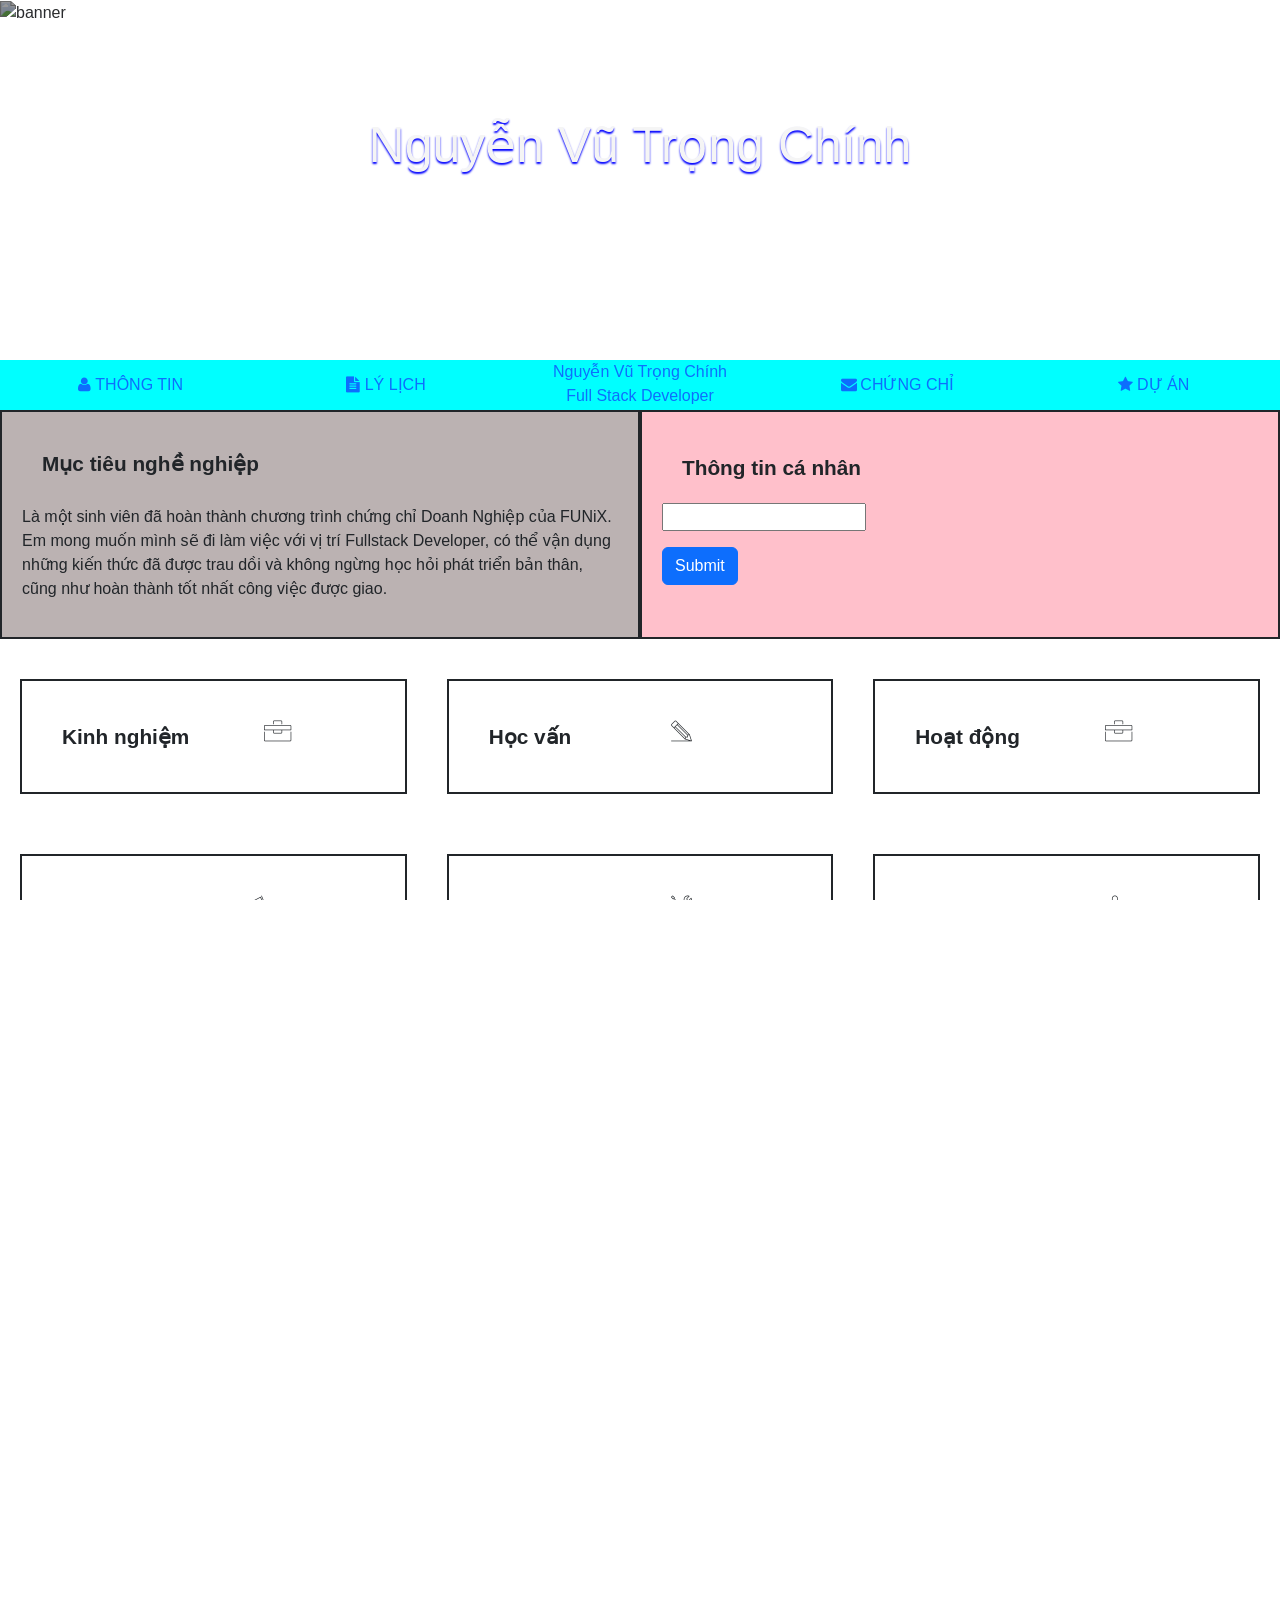
==== commit 0dda8507: "thay doi ten" ====
--- a/index.html
+++ b/index.html
@@ -19,7 +19,7 @@
   <body>
     <div class="banner">
       <img src="/Assignment 03 Stater/images/banner.jpg" alt="banner" />
-      <div class="banner_title">Nguyễn Văn A</div>
+      <div class="banner_title">Nguyễn Vũ Trọng Chính</div>
     </div>
     <nav>
       <div class="item">
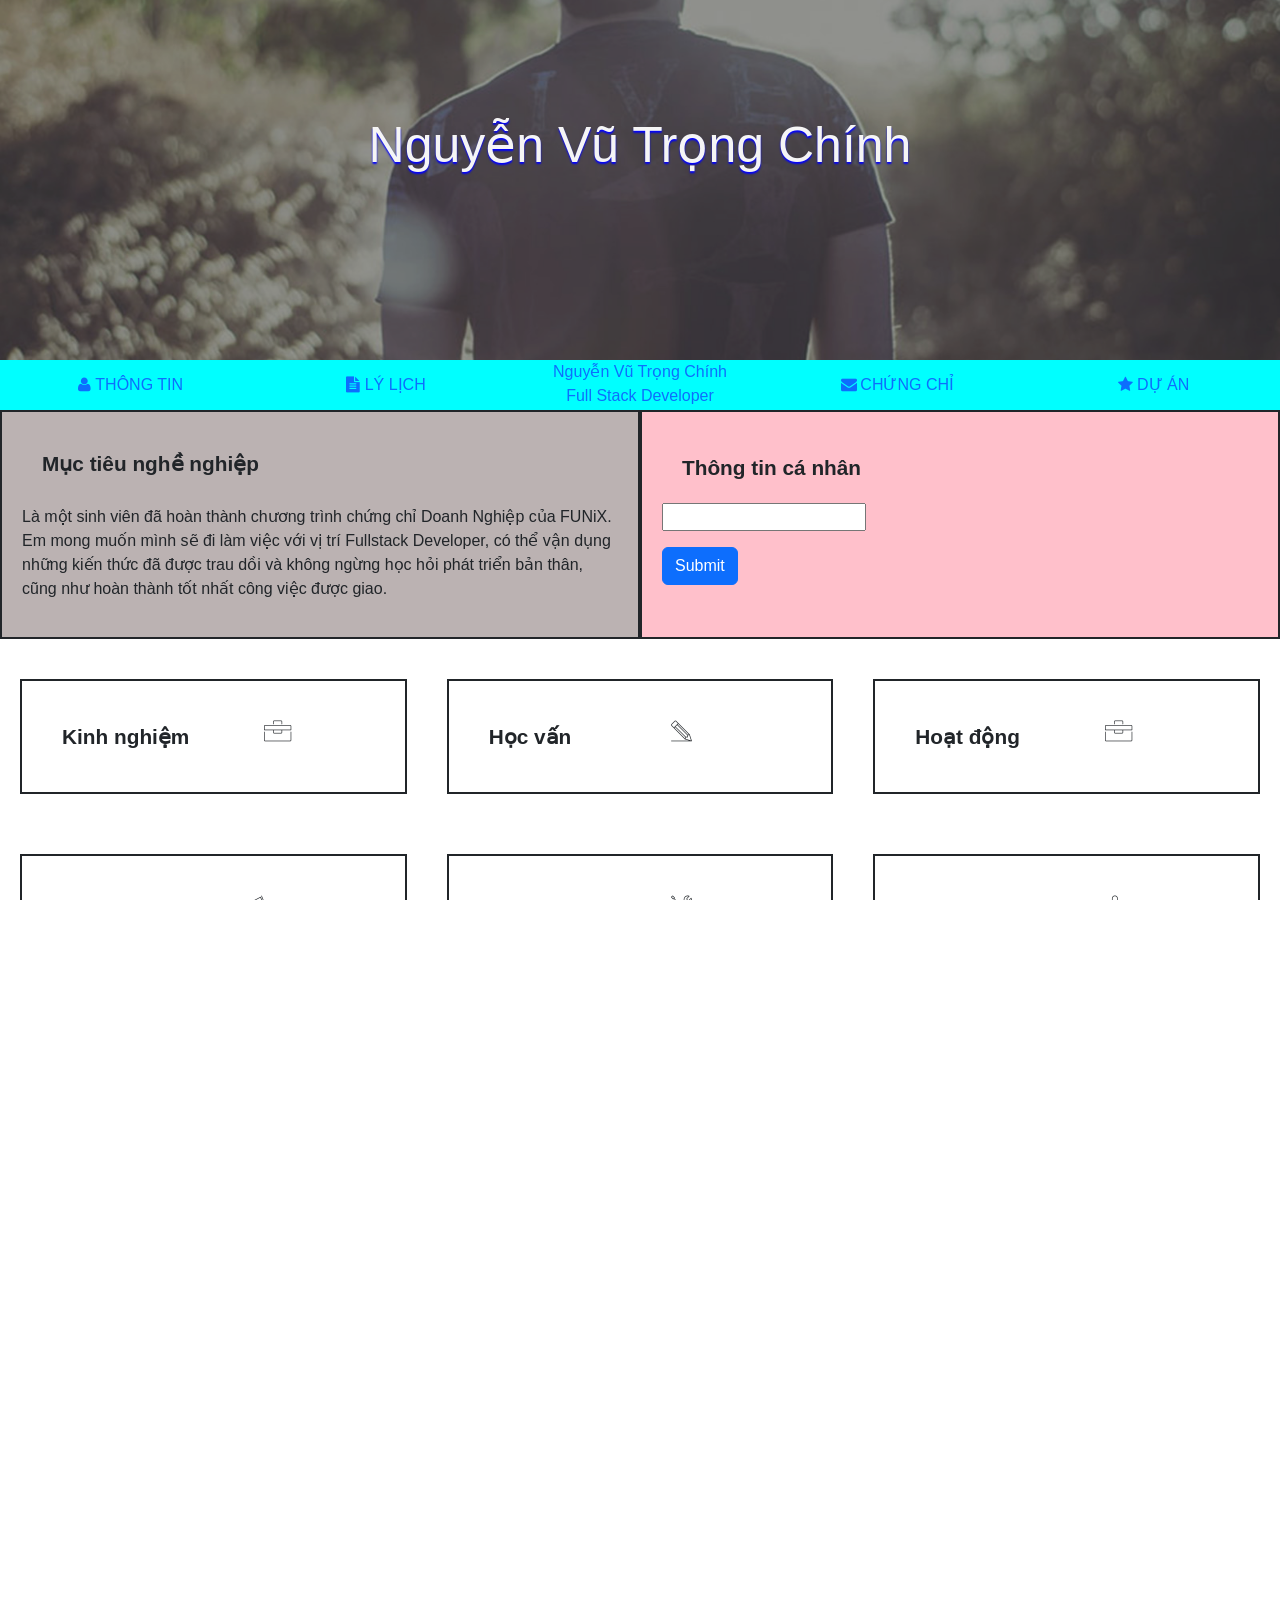
==== commit b9935856: "thay doi src image" ====
--- a/index.html
+++ b/index.html
@@ -14,11 +14,12 @@
     <link rel="stylesheet" href="./css/desktop.css" />
     <link rel="stylesheet" href="./css/tablet.css" />
     <link rel="stylesheet" href="./css/moblie.css" />
+    <link rel="stylesheet" href="./images/" />
     <title>Assignment 03</title>
   </head>
   <body>
     <div class="banner">
-      <img src="/Assignment 03 Stater/images/banner.jpg" alt="banner" />
+      <img src="./images/banner.jpg" alt="banner" />
       <div class="banner_title">Nguyễn Vũ Trọng Chính</div>
     </div>
     <nav>
@@ -408,11 +409,19 @@
               <img src="images/project_2.png" />
               <p class="pro2-title">TRANG WEB TẠP CHÍ CODE</p>
               <div class="item1">
-                <p class="time" 1>2021</p>
-                <td><i class="icon-user"></i></td>
-                <p>FUNiX</p>
-                <td><i class="icon-lightbulb"></i></td>
-                <p>Developer</p>
+                <div class="tree">
+                  <p class="time" 1>2021</p>
+                </div>
+                <div class="tree2">
+                  <div class="poem">
+                    <td><i class="icon-user"></i></td>
+                    <p>FUNiX</p>
+                  </div>
+                  <div class="poem">
+                    <td><i class="icon-lightbulb"></i></td>
+                    <p>Developer</p>
+                  </div>
+                </div>
               </div>
               <div class="item2">
                 <p>Mô tả</p>
@@ -434,11 +443,19 @@
               <img src="images/project_3.png" />
               <p class="pro3-title">Game săn kho báu</p>
               <div class="item1">
-                <p class="time" 1>2021</p>
-                <td><i class="icon-user"></i></td>
-                <p>XXXX</p>
-                <td><i class="icon-lightbulb"></i></td>
-                <p>Developer</p>
+                <div class="tree">
+                  <p class="time" 1>2021</p>
+                </div>
+                <div class="tree2">
+                  <div class="poem">
+                    <td><i class="icon-user"></i></td>
+                    <p>FUNiX</p>
+                  </div>
+                  <div class="poem">
+                    <td><i class="icon-lightbulb"></i></td>
+                    <p>Developer</p>
+                  </div>
+                </div>
               </div>
               <div class="item2">
                 <p>Mô tả</p>
--- a/css/tablet.css
+++ b/css/tablet.css
@@ -4,7 +4,7 @@
     display: none;
   }
   #project .pro {
-    min-width: 200px !important;
+    min-width: 150px !important;
   }
   .tree2 {
     flex-direction: column;
